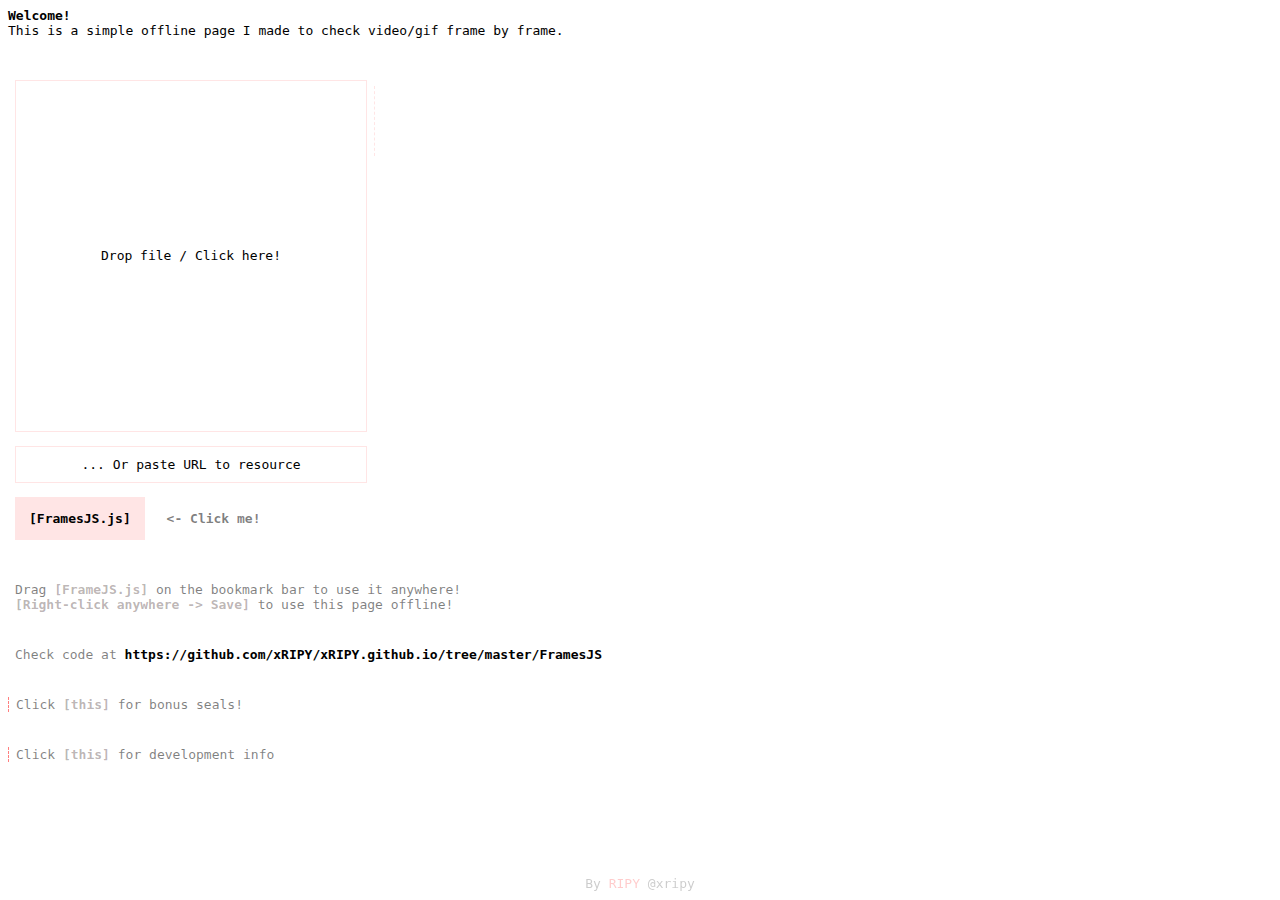
==== FramesJS/index.html @ 03ba1194 "Restart." ====
<!DOCTYPE html>
<html>
<head>
<meta charset="UTF-8">
<link rel="stylesheet" href="style.css">
<title> FramesJS.js DEMO </title>
</head>
<body>

<!-- Start -->

<div id="mainArea">
<strong>Welcome!</strong> <br>
<span>This is a simple offline page I made to check video/gif frame by frame.</span>
</div>

<hr class="sep">
<div id="inputArea">
	<label class="inputElement"  id="dropbox" for="fileInput"> Drop file / Click here! </label>
	<input style="display:none" type="file" id="fileInput" onchange="fileInputChange()"> 
	<pre id="info"></pre><br>
	<div class="inputElement" id="UrlFileInput" onclick="FromUrl()">... Or paste URL to resource</div>
</div>

<!-- just passed it under https://meyerweb.com/eric/tools/dencoder/ -->
<a href="javascript:(function(){
	%2F%2F%20made%20by%20RIPY%20%40xRIPY%0A%0Afunction%20%20FramesJS(HTMLElement)%20%7B%0A%0Alet%20selfReference%20%3D%20this%3B%0Athis.HTMLElement%20%3D%20HTMLElement%3B%0Athis.controllerIntervalId%3B%0Athis.controller%3B%0Athis.aliveCheckIntervalId%3B%0Athis.frameDisplayIntervalId%3B%0Athis.frameDisplayIntervalId%3B%0Athis.currentFrameDisplay%3B%0Athis.totalFramesDisplay%3B%0Athis.fps%20%3D%2024%3B%20%2F%2Fused%20for%20video%0Athis.frameList%20%3D%20%5B%5D%3B%20%2F%2Fused%20for%20gif%0Athis.ctxGifEmulator%3B%20%2F%2Fused%20for%20gif%0Athis.gifEmulatorIntervalId%20%3D%20-1%3B%20%2F%2Fused%20for%20gif%0Athis.isPaused%20%3D%20false%3B%20%2F%2Fused%20for%20gif%0Athis.isEmulatorPreparing%20%3D%20false%3B%20%2F%2Fused%20for%20gif%0Athis.isEmulatorReady%20%3D%20false%3B%20%2F%2Fused%20for%20gif%0Athis.currentFrame%3B%20%2F%2Fused%20for%20video%2Fgif%0Athis.totalFrames%3B%20%2F%2Fused%20for%20video%2Fgif%0A%0Athis.FramesJS_OverlaySystem%20%3D%20function(identifier%2CcoverAll%2CclassNameId%2CinnerHTML%2CcustomCSS%2CborderOffsetPX%20%3D%200)%7B%0A%09%0A%09let%20elementList%20%3D%20%5B%5D%3B%0A%09if(typeof%20identifier%20%3D%3D%3D%20%27string%27%20%7C%7C%20identifier%20instanceof%20String)%20%7B%0A%09%09let%20elements%20%3D%20document.querySelectorAll(identifier)%3B%0A%09%09if%20(elements.length%20%3D%3D%200)%20%7Breturn%20%27%5Bno%20element%20found%5D%27%3B%7D%0A%09%09elements.forEach(function(element)%20%7BelementList.push(element)%7D)%3B%0A%09%7D%20else%20%7B%0A%09%09elementList.push(identifier)%3B%0A%09%7D%0A%09%0A%09let%20overlay%20%3D%20document.createElement(%27div%27)%3B%0A%09overlay.className%20%3D%20classNameId%3B%0A%09overlay.style%20%3D%20%27position%3A%20absolute%3B%20z-index%3A10000%3B%20visibility%3A%20hidden%3B%27%3B%0A%09overlay.innerHTML%20%3D%20innerHTML%3B%0A%09let%20overlayList%20%3D%20%5B%5D%3B%0A%09elementList.forEach(function(element)%20%7Blet%20x%20%3D%20overlay.cloneNode(true)%3B%20x.overlayOf%20%3D%20element%3B%20overlayList.push(%7Belement%3Aelement%2C%20overlay%3Ax%7D)%7D)%3B%0A%09%0A%09if(customCSS%20%26%26%20!document.getElementById(classNameId))%7B%0A%09%09let%20style%20%3D%20document.createElement(%27style%27)%3B%0A%09%09style.id%20%3D%20classNameId%3B%0A%09%09style.innerHTML%20%3D%20customCSS%3B%0A%09%09document.querySelector(%27head%27).prepend(style)%3B%0A%09%7D%0A%09%0A%09AdjustOverlay()%3B%0A%09let%20intervalId%20%3D%20setInterval(AdjustOverlay%2C%20250)%3B%0A%09for(let%20i%20%3D%200%3B%20i%20%3C%20overlayList.length%3B%20i%2B%2B)%20%7B%20document.querySelector(%27body%27).prepend(overlayList%5Bi%5D.overlay)%3B%20%7D%0A%09%0A%09function%20AdjustOverlay()%7B%0A%09%09var%20x%3B%20%0A%09%09for(let%20i%20%3D%200%3B%20i%20%3C%20overlayList.length%3B%20i%2B%2B)%20%7B%0A%09%09%09try%20%7B%20x%20%3D%20overlayList%5Bi%5D.element.getBoundingClientRect()%3B%20%7D%20catch(e)%20%7B%20overlayList.splice(i%2C1)%3B%20continue%3B%7D%0A%09%09%09if(x.width%20%3D%3D%200%20%7C%7C%20x.height%20%3D%3D%200)%20%7B%20overlayList.splice(i%2C1)%3B%20continue%3B%20%7D%20%0A%09%09%09overlayList%5Bi%5D.overlay.style.visibility%20%3D%20%27visible%27%3B%0A%09%09%09if(coverAll)%20%7B%20overlayList%5Bi%5D.overlay.style.width%20%3D%20x.width%2B%27px%27%3B%20overlayList%5Bi%5D.overlay.style.height%20%3D%20x.height%2B%27px%27%3B%20%7D%0A%09%09%09overlayList%5Bi%5D.overlay.style.left%20%3D%20x.left%2Bwindow.scrollX-borderOffsetPX%2B%27px%27%3B%20overlayList%5Bi%5D.overlay.style.top%20%3D%20x.top%2Bwindow.scrollY-borderOffsetPX%2B%27px%27%3B%0A%09%09%7D%0A%09%09%09%0A%09%7D%0A%09%0A%09return%20%7BintervalId%3AintervalId%2C%20overlayList%3AoverlayList%7D%3B%0A%7D%0A%0Athis.SelectElementEvent%20%3D%20function(identifier)%20%7B%0A%09this.Kill(true)%0A%09console.log(%27%5BFramesJS%5D%20Select%20element%20event%3A%20Start%27)%3B%0A%09let%20intervalId%20%3D%20this.FramesJS_OverlaySystem(identifier%2Ctrue%2C%27FramesJS-SelectElementEvent%27%2C%27%27%2C%27.FramesJS-SelectElementEvent%20%7Btransition%3A0.05s%3B%20border%3A%205px%20solid%20%23f00%3B%20cursor%3Apointer%7D%20.FramesJS-SelectElementEvent%3Ahover%20%7Btransition%3A0.2s%3B%20border%3A%205px%20solid%20%230f0%3B%7D%27%2C5)%3B%0A%09if(intervalId%20%3D%3D%20%27%5Bno%20element%20found%5D%27)%20%7Bconsole.log(%27%5BFramesJS%5D%20Select%20element%20event%3A%20Failed%27)%3B%20return%3B%7D%20intervalId%20%3D%20intervalId.intervalId%3B%0A%09elementList%20%3D%20document.querySelectorAll(%27.FramesJS-SelectElementEvent%27)%3B%0A%09elementList.forEach(function(element)%20%7B%20element.addEventListener(%27click%27%2C%20ElementSelected)%20%7D)%3B%0A%09document.addEventListener(%27click%27%2C%20SelectElementCancel)%0A%09%0A%09function%20ElementSelected()%20%7B%0A%09%09console.log(%27%5BFramesJS%5D%20Select%20element%20event%3A%20Success%27)%3B%0A%09%09selfReference.HTMLElement%20%3D%20this.overlayOf%3B%0A%09%09clearInterval(intervalId)%3B%0A%09%09document.querySelectorAll(%27.FramesJS-SelectElementEvent%27).forEach(function(element)%20%7Belement.remove()%3B%7D)%0A%09%09document.removeEventListener(%27click%27%2C%20SelectElementCancel)%3B%0A%09%09try%7B%20document.getElementById(%27FramesJS-SelectElementEvent%27).remove()%20%7D%20catch(e)%20%7B%7D%3B%0A%09%09%0A%09%09selfReference.Start(true)%3B%0A%09%7D%0A%09%0A%09function%20SelectElementCancel()%7B%0A%09%09if(event.target.className%20%3D%3D%20%27FramesJS-SelectElementEvent%27)%20%7Breturn%3B%7D%0A%09%09console.log(%27%5BFramesJS%5D%20Select%20element%20event%3A%20Cancel%27)%3B%0A%09%09clearInterval(intervalId)%3B%0A%09%09document.querySelectorAll(%27.FramesJS-SelectElementEvent%27).forEach(function(element)%20%7Belement.remove()%3B%7D)%0A%09%09document.removeEventListener(%27click%27%2C%20SelectElementCancel)%3B%0A%09%09try%7B%20document.getElementById(%27FramesJS-SelectElementEvent%27).remove()%20%7D%20catch(e)%20%7B%7D%3B%0A%09%7D%0A%7D%0A%0Athis.Kill%20%3D%20function(removeController)%7B%0A%09if(%20this.HTMLElement%20%26%26%20this.HTMLElement%20!%3D%20%27Killed%27%20)%20%7B%20this.HTMLElement.style.visibility%20%3D%20%27visible%27%3B%20%7D%0A%09try%20%7B%20this.ctxGifEmulator.canvas.parentNode.remove()%3B%20%7D%20catch(e)%20%7B%7D%0A%09this.isEmulatorPreparing%20%3D%20false%3B%20%0A%09this.isEmulatorReady%20%3D%20false%3B%0A%09this.isPaused%20%3D%20false%3B%0A%09clearInterval(this.controllerIntervalId)%3B%0A%09clearInterval(this.frameDisplayIntervalId)%3B%0A%09clearInterval(this.gifEmulatorIntervalId)%3B%0A%09clearInterval(this.aliveCheckIntervalId)%3B%0A%09try%20%7B%20this.controller.remove()%3B%7D%20catch(e)%20%7B%7D%0A%09this.frameList%20%3D%20%5B%5D%3B%0A%09this.HTMLElement%20%3D%20%27Killed%27%3B%0A%7D%0A%0Athis.Start%20%3D%20function()%7B%0A%09this.aliveCheckIntervalId%20%3D%20setInterval(function()%20%7B%20if(selfReference.HTMLElement.getBoundingClientRect().width%20%3D%3D%200)%20%7B%20selfReference.Kill()%3B%20%7D%20%7D%2C%20250)%3B%0A%09switch(this.HTMLElement.nodeName)%7B%0A%09%09case%20%27VIDEO%27%3A%20this.VideoPath()%3B%20break%3B%0A%09%09case%20%27IMG%27%3A%20this.ImagePath()%3B%20break%3B%0A%09%09case%20%27IFRAME%27%3A%20this.IframePath()%3B%20break%3B%0A%09%7D%0A%7D%0A%0A%0A%2F%2F%0A%2F%2F%20Common%0A%2F%2F%0A%0Athis.OpenController%20%3D%20function()%7B%20selfReference.controller.style.opacity%20%3D%20%271%27%3B%20%20%7D%0Athis.CloseController%20%3D%20function()%7B%20selfReference.controller.style.opacity%20%3D%20%270%27%3B%20%20%7D%0A%0Athis.OpenSource%20%3D%20function()%7B%0A%09console.log(%27%5BFrameJS%5D%20source%3A%5Cn%27%20%2B%20this.HTMLElement.src)%3B%0A%09if(this.HTMLElement.src)%20%7B%0A%09%09window.open(this.HTMLElement.src%2C%20%27source%27)%3B%0A%09%7D%20else%20%7B%0A%09%09window.open(this.HTMLElement.querySelector(%27source%27).src%2C%20%27source%27)%3B%0A%09%7D%0A%7D%0A%0Athis.SeeTrough%20%3D%20function()%7B%0A%09if%20(this.controller.style.filter%20%3D%3D%20%27opacity(1)%27%20%7C%7C%20this.controller.style.filter%20%3D%3D%20%27%27)%20%7B%20%20this.controller.style.filter%20%3D%20%27opacity(0.2)%27%3B%20%7D%0A%09else%20%7Bthis.controller.style.filter%20%3D%20%27opacity(1)%27%3B%20%7D%0A%7D%0A%0Athis.Pin%20%3D%20function()%7B%0A%09let%20x%20%3D%20document.getElementById(%27PinArea%27)%0A%09if(!x)%20%7B%20%0A%09%09x%20%3D%20document.createElement(%27div%27)%3B%0A%09%09x.id%20%3D%20%27PinArea%27%3B%20x.style.position%20%3D%20%27fixed%27%3B%20%0A%09%09x.style.top%20%3D%20%27100%25%27%3B%20x.style.left%20%3D%20%270%25%27%3B%0A%09%09x.style.height%20%3D%20%27fit-content%27%3B%09x.style.width%20%3D%20%27fit-content%27%3B%0A%09%09x.style.transform%20%3D%20%27translate(0%25%2C%20-100%25)%27%3B%0A%09%09x.style.zIndex%20%3D%20%2710002%27%3B%0A%09%09document.querySelector(%27body%27).prepend(x)%3B%0A%09%7D%0A%09if%20(this.controller.pinned%20%3D%3D%20false%20%7C%7C%20this.controller.pinned%20%3D%3D%20undefined)%20%7B%20%0A%09%09this.controller.pinned%20%3D%20true%3B%0A%09%09this.HTMLElement.removeEventListener(%27mouseenter%27%2C%20this.OpenController)%3B%0A%09%09this.HTMLElement.removeEventListener(%27mouseleave%27%2C%20this.CloseController)%3B%0A%09%09try%20%7B%20this.ctxGifEmulator.canvas.removeEventListener(%27mouseenter%27%2C%20this.OpenController)%3B%0A%09%09this.ctxGifEmulator.canvas.removeEventListener(%27mouseleave%27%2C%20this.CloseController)%3B%20%7D%20catch(e)%20%7B%7D%0A%09%09this.controller.removeEventListener(%27mouseenter%27%2C%20this.OpenController)%3B%0A%09%09this.controller.removeEventListener(%27mouseleave%27%2C%20this.CloseController)%3B%0A%09%09this.controller.style.position%20%3D%20%27static%27%3B%0A%09%09this.controller.style.display%20%3D%20%27inline-block%27%3B%0A%09%09this.controller.style.width%20%3D%20%27fit-content%27%3B%0A%09%09document.getElementById(%27PinArea%27).prepend(this.controller)%3B%0A%09%7D%0A%09else%20%7B%20%0A%09%09this.controller.pinned%20%3D%20false%3B%0A%09%09this.HTMLElement.addEventListener(%27mouseenter%27%2C%20this.OpenController)%3B%0A%09%09this.HTMLElement.addEventListener(%27mouseleave%27%2C%20this.CloseController)%3B%0A%09%09try%20%7B%20this.ctxGifEmulator.canvas.addEventListener(%27mouseenter%27%2C%20this.OpenController)%3B%0A%09%09this.ctxGifEmulator.canvas.addEventListener(%27mouseleave%27%2C%20this.CloseController)%3B%20%20%7D%20catch(e)%20%7B%7D%0A%09%09this.controller.addEventListener(%27mouseenter%27%2C%20this.OpenController)%3B%0A%09%09this.controller.addEventListener(%27mouseleave%27%2C%20this.CloseController)%3B%0A%09%09this.controller.style.position%20%3D%20%27absolute%27%3B%0A%09%09this.controller.style.display%20%3D%20%27%27%3B%0A%09%09this.controller.style.width%20%3D%20%27%27%3B%0A%09%09document.querySelector(%27body%27).prepend(this.controller)%3B%0A%09%7D%0A%7D%0A%0A%2F%2F%0A%2F%2F%20IFrame%0A%2F%2F%0A%0Athis.IframePath%20%3D%20function()%20%7B%0A%09let%20x%20%3D%20this.FramesJS_OverlaySystem(selfReference.HTMLElement%2Ctrue%2C%27FrameJS-iFrameRedirect%27%2C%27%27%2C%27.FrameJS-iFrameRedirect%20%7B%20transition%3A0.2s%3B%20background-color%3A%20rgba(0%2C0%2C0%2C0.8)%3B%20color%3A%20white%3B%20%7D%27)%3B%0A%09x.overlayList%5B0%5D.overlay.innerHTML%20%3D%20%60%0A%3Cdiv%20style%3D%27padding%3A%201ex%27%3E%3Cbutton%20%3E%20X%20%3C%2Fbutton%3E%3Cbr%3E%3Cspan%3EiFrame%20detected%3A%3C%2Fspan%3E%3Cbr%3E%3Cspan%3EScripts%20cant%20reach%20inside%20iFrames%2C%20try%20opening%20the%20source%20and%20use%20the%20script%20there.%3C%2Fspan%3E%3Cbr%3E%3Cspan%3EBecause%20it%27s%20a%20link%2C%20be%20sure%20it%27s%20safe.%3C%2Fspan%3E%3Cbr%3E%3Ca%20target%3D%27_blank%27%20href%3D%24%7Bx.overlayList%5B0%5D.element.src%7D%3ESource%3A%20%24%7Bx.overlayList%5B0%5D.element.src.slice(0%2C75)%7D%3C%2Fa%3E%20%3C%2Fdiv%3E%0A%60%0A%09x.overlayList%5B0%5D.overlay.querySelectorAll(%27button%27)%5B0%5D.addEventListener(%27click%27%2Cfunction()%20%7B%20clearInterval(x.intervalId)%3B%20this.parentNode.parentNode.remove()%3B%20selfReference.Kill()%3B%20%7D%20)%3B%0A%7D%0A%0A%2F%2F%0A%2F%2F%20Video%0A%2F%2F%0A%0Athis.VideoPath%20%3D%20function()%20%7B%0A%09this.createDefaultVideoController()%0A%09this.frameDisplayIntervalId%20%3D%20setInterval(%20function()%20%7B%20selfReference.currentFrameDisplay.innerHTML%20%3D%20selfReference.GetCurrentFrame()%3B%20%20selfReference.totalFramesDisplay.innerHTML%20%3D%20selfReference.GetTotalFrames()%3B%20%7D%2C%201)%3B%0A%7D%0A%0Athis.createDefaultVideoController%20%3D%20function()%7B%0A%09let%20x%20%3D%20this.FramesJS_OverlaySystem(this.HTMLElement%2Cfalse%2C%27FrameJS-DefaultVideoController%27%2C%27%27%2C%27.FrameJS-DefaultVideoController%20%7B%20transition%3A0.2s%3B%20background-color%3A%20rgba(0%2C0%2C0%2C0.5)%3B%20color%3A%20white%3B%20transition%3A%200.2s%3B%20z-index%3A10001%7D%27)%3B%0A%09this.controller%20%3D%20%20x.overlayList%5B0%5D.overlay%3B%0A%09this.controller.innerHTML%20%3D%20%60%0A%3Cdiv%20style%3D%27padding%3A1ex%27%3E%0A%3Cbutton%3EKill%3C%2Fbutton%3E%0A%3Cbutton%3E%2F%2F%2F%3C%2Fbutton%3E%0A%3Cbutton%3E%5E%3C%2Fbutton%3E%0A%3Cbutton%3Esource%3C%2Fbutton%3E%3Cbr%3E%0A%3Cbutton%3E%3C%3C%3C%3C%2Fbutton%3E%0A%3Cbutton%3E%3C%3C%3C%2Fbutton%3E%0A%3Cbutton%3E%3C%3C%2Fbutton%3E%0A%3Cbutton%3E%3E%3C%2Fbutton%3E%0A%3Cbutton%3E%3E%3E%3C%2Fbutton%3E%0A%3Cbutton%3E%3E%3E%3E%3C%2Fbutton%3E%3Cbr%3E%0A%3Cbutton%3E-1%20sec%3C%2Fbutton%3E%0A%3Cbutton%3E%2B1%20sec%3C%2Fbutton%3E%20%0A%3Cbutton%3Eplay%2Fpause%3C%2Fbutton%3E%20%3Cbr%3E%0A%3Cinput%20type%3D%27number%27%20min%3D%270%27%20max%3D%27120%27%20value%3D%2724%27%20%3E%3C%2Finput%3E%20FPS%3Cbr%3E%0Ago-to%20%3Cinput%20min%3D%270%27%20type%3D%27number%27%3E%3C%2Finput%3E%3Cbr%3E%0A%3Cinput%20type%3D%27number%27%20min%3D%270%27%20step%3D%270.25%27%20max%3D%2710%27%20value%3D%271%27%20%3E%3C%2Finput%3E%20Speed%3Cbr%3E%0A%3Cinput%20type%3D%27checkbox%27%3Eloop%3F%3C%2Fbutton%3E%0A%3Cinput%20type%3D%27checkbox%27%3Econtrols%3F%3C%2Fbutton%3E%3Cbr%3E%0A%3Cspan%20class%3D%27DefaultCurrentFrameDisplay%27%3E%3C%2Fspan%3E%20%2F%20%20%3Cspan%20class%3D%27DefaultTotalFramesDisplay%27%3E%3C%2Fspan%3E%0A%3C%2Fdiv%3E%60%0A%09this.controller.querySelectorAll(%27button%27)%5B0%5D.addEventListener(%27click%27%2C%20function()%20%7B%20selfReference.Kill()%3B%20%7D%20)%3B%0A%09this.controller.querySelectorAll(%27button%27)%5B1%5D.addEventListener(%27click%27%2C%20function()%20%7B%20selfReference.SeeTrough()%3B%20%7D%20)%3B%0A%09this.controller.querySelectorAll(%27button%27)%5B2%5D.addEventListener(%27click%27%2C%20function()%20%7B%20selfReference.Pin()%3B%20%7D%20)%3B%0A%09this.controller.querySelectorAll(%27button%27)%5B3%5D.addEventListener(%27click%27%2C%20function()%20%7B%20selfReference.OpenSource()%3B%20%7D%20)%3B%0A%09this.controller.querySelectorAll(%27button%27)%5B4%5D.addEventListener(%27click%27%2C%20function()%20%7B%20selfReference.NudgeVideo(-3)%3B%20%7D%20)%3B%0A%09this.controller.querySelectorAll(%27button%27)%5B5%5D.addEventListener(%27click%27%2C%20function()%20%7B%20selfReference.NudgeVideo(-2)%3B%20%7D%20)%3B%0A%09this.controller.querySelectorAll(%27button%27)%5B6%5D.addEventListener(%27click%27%2C%20function()%20%7B%20selfReference.NudgeVideo(-1)%3B%20%7D%20)%3B%0A%09this.controller.querySelectorAll(%27button%27)%5B7%5D.addEventListener(%27click%27%2C%20function()%20%7B%20selfReference.NudgeVideo(1)%3B%20%7D%20)%3B%0A%09this.controller.querySelectorAll(%27button%27)%5B8%5D.addEventListener(%27click%27%2C%20function()%20%7B%20selfReference.NudgeVideo(2)%3B%20%7D%20)%3B%0A%09this.controller.querySelectorAll(%27button%27)%5B9%5D.addEventListener(%27click%27%2C%20function()%20%7B%20selfReference.NudgeVideo(3)%3B%20%7D%20)%3B%0A%09this.controller.querySelectorAll(%27button%27)%5B10%5D.addEventListener(%27click%27%2C%20function()%20%7B%20selfReference.Skip(-1)%3B%20%7D%20)%3B%0A%09this.controller.querySelectorAll(%27button%27)%5B11%5D.addEventListener(%27click%27%2C%20function()%20%7B%20selfReference.Skip(1)%3B%20%7D%20)%3B%0A%09this.controller.querySelectorAll(%27button%27)%5B12%5D.addEventListener(%27click%27%2C%20function()%20%7B%20selfReference.PlayPauseVideo()%3B%20%7D%20)%3B%0A%09this.controller.querySelectorAll(%27input%27)%5B0%5D.addEventListener(%27change%27%2C%20function()%20%7B%20selfReference.ChangeFps(this)%3B%20%7D%20)%3B%0A%09this.controller.querySelectorAll(%27input%27)%5B1%5D.addEventListener(%27change%27%2C%20function()%20%7B%20selfReference.GoToFrameVideo(this)%3B%20%7D%20)%3B%0A%09this.controller.querySelectorAll(%27input%27)%5B2%5D.addEventListener(%27change%27%2C%20function()%20%7B%20selfReference.ChangeSpeed(this)%3B%20%7D%20)%3B%0A%09this.controller.querySelectorAll(%27input%27)%5B3%5D.addEventListener(%27change%27%2C%20function()%20%7B%20selfReference.Loop(this)%3B%20%7D%20)%3B%0A%09this.controller.querySelectorAll(%27input%27)%5B4%5D.addEventListener(%27change%27%2C%20function()%20%7B%20selfReference.ToggleControls(this)%3B%20%7D%20)%3B%0A%09this.HTMLElement.addEventListener(%27mouseenter%27%2C%20selfReference.OpenController)%3B%0A%09this.HTMLElement.addEventListener(%27mouseleave%27%2C%20selfReference.CloseController)%3B%0A%09this.controller.addEventListener(%27mouseenter%27%2C%20selfReference.OpenController)%3B%0A%09this.controller.addEventListener(%27mouseleave%27%2C%20selfReference.CloseController)%3B%0A%09this.controllerIntervalId%20%3D%20x.intervalId%3B%0A%09this.currentFrameDisplay%20%3D%20selfReference.controller.querySelector(%27.DefaultCurrentFrameDisplay%27)%3B%20%0A%09this.totalFramesDisplay%20%3D%20selfReference.controller.querySelector(%27.DefaultTotalFramesDisplay%27)%3B%0A%7D%0A%0Athis.GetTotalFrames%20%3D%20function()%20%7B%20return%20this.currentFrame%20%3D%20Math.round(this.HTMLElement.duration%20*%20this.fps)%20%7D%0Athis.GetCurrentFrame%20%3D%20function()%20%7B%20return%20this.totalFrames%20%3D%20Math.round(this.HTMLElement.currentTime%20*%20this.fps)%20%7D%0A%0Athis.NudgeVideo%20%3D%20function(ammountFrame)%7B%0A%09%09this.HTMLElement.pause()%3B%0A%09%09this.HTMLElement.currentTime%20%2B%3D%20ammountFrame%2Fthis.fps%3B%0A%7D%0Athis.Skip%20%3D%20function(seconds)%7B%0A%09%09this.HTMLElement.currentTime%20%2B%3D%20this.HTMLElement.playbackRate*seconds%3B%0A%7D%0Athis.GoToFrameVideo%20%3D%20function(frame)%7B%0A%09frame%20%3D%20Math.min(frame.value%2C%20this.GetTotalFrames())%3B%0A%09frame%20%3D%20Math.max(frame%2C%200)%3B%0A%09this.HTMLElement.currentTime%20%3D%20frame%20%2F%20this.fps%0A%7D%0Athis.PlayPauseVideo%20%3D%20function()%7B%0A%09if(!this.HTMLElement.paused)%20%7Bthis.HTMLElement.pause()%3B%20return%3B%7D%0A%09this.HTMLElement.play()%3B%0A%7D%0Athis.ChangeFps%20%3D%20function(input)%7B%0A%09this.fps%20%3D%20input.value%3B%0A%7D%0Athis.ChangeSpeed%20%3D%20function(input)%7B%0A%09if%20(%20input.value%20%3C%3D%200%20)%20%7B%20this.HTMLElement.playbackRate%20%3D%200.1%3B%20return%3B%20%7D%3B%20this.HTMLElement.playbackRate%20%3D%20input.value%3B%0A%7D%0Athis.Loop%20%3D%20function(input)%7B%0A%09if(this.HTMLElement.ended)%20%7Bthis.HTMLElement.play()%7D%3B%20this.HTMLElement.loop%20%3D%20input.checked%3B%0A%7D%0Athis.ToggleControls%20%3D%20function(input)%7B%0A%09this.HTMLElement.controls%20%3D%20input.checked%3B%0A%7D%0A%0A%2F%2F%0A%2F%2F%20Gif%0A%2F%2F%0A%0Athis.ImagePath%20%3D%20function()%20%7B%0A%09%2F%2F%20first%3A%20check%20if%20its%20a%20gif.%0A%09if(this.HTMLElement.src.split(%27%3B%27)%5B0%5D%20%3D%3D%20%27data%3Aimage%2Fgif%27)%20%7Bsetup(this.HTMLElement.src)%7D%0A%09else%20%7B%0A%09%09var%20xhr%20%3D%20new%20XMLHttpRequest()%3B%0A%09%09xhr.onload%20%3D%20function()%20%7B%0A%09%09%09const%20reader%20%3D%20new%20FileReader()%3B%0A%09%09%09reader.onload%20%3D%20(function(elem)%20%7B%20return%20function(e)%20%7B%20%0A%09%09%09%09if(e.target.result.split(%27%3B%27)%5B0%5D%20!%3D%20%27data%3Aimage%2Fgif%27)%20%7B%0A%09%09%09%09%09let%20x%20%3D%20selfReference.FramesJS_OverlaySystem(selfReference.HTMLElement%2Ctrue%2C%27FrameJS-iFrameRedirect%27%2C%27%27%2C%27.FrameJS-iFrameRedirect%20%7B%20transition%3A0.2s%3B%20background-color%3A%20rgba(0%2C0%2C0%2C0.8)%3B%20color%3A%20white%3B%20%7D%27)%3B%0A%09%09%09%09%09x.overlayList%5B0%5D.overlay.innerHTML%20%3D%20%60%0A%3Cdiv%20style%3D%27padding%3A%201ex%27%3E%3Cbutton%3E%20X%20%3C%2Fbutton%3E%3Cbr%3E%3Cspan%3ENot%20a%20gif%3A%20%24%7Be.target.result.split(%27%3B%27)%5B0%5D%7D%3C%2Fspan%3E%3C%2Fdiv%3E%0A%09%60%0A%09%09%09%09x.overlayList%5B0%5D.overlay.querySelectorAll(%27button%27)%5B0%5D.addEventListener(%27click%27%2Cfunction()%20%7B%20clearInterval(x.intervalId)%3B%20this.parentNode.parentNode.remove()%3B%20selfReference.Kill()%3B%20%7D%20)%3B%0A%09%09%09%09%09return%3B%20%0A%09%09%09%09%7D%0A%09%09%09setup(e.target.result)%0A%09%09%09%7D%3B%20%7D)()%3B%0A%09%09%09reader.readAsDataURL(xhr.response)%3B%0A%09%09%7D%3B%0A%09%09xhr.onerror%20%3D%20function()%20%7B%0A%09%09%09let%20x%20%3D%20selfReference.FramesJS_OverlaySystem(selfReference.HTMLElement%2Ctrue%2C%27FrameJS-iFrameRedirect%27%2C%27%27%2C%27.FrameJS-iFrameRedirect%20%7B%20transition%3A0.2s%3B%20background-color%3A%20rgba(0%2C0%2C0%2C0.8)%3B%20color%3A%20white%3B%20%7D%27)%3B%0A%09%09%09x.overlayList%5B0%5D.overlay.innerHTML%20%3D%20%60%0A%3Cdiv%20style%3D%27padding%3A%201ex%27%3E%3Cbutton%3E%20X%20%3C%2Fbutton%3E%3Cbr%3E%3Cspan%3EAccess%20to%20resource%20failed.%3C%2Fspan%3E%3Cbr%3E%3Cspan%3ETry%20opening%20the%20source%20and%20use%20the%20script%20there.%3C%2Fspan%3E%3Cbr%3E%3Ca%20target%3D%27_blank%27%20href%3D%27%24%7Bx.overlayList%5B0%5D.element.src%7D%27%3ESource%3A%20%24%7Bx.overlayList%5B0%5D.element.src.slice(0%2C75)%2B%27...%27%7D%3C%2Fa%3E%3Cbr%3E%20%3C%2Fdiv%3E%0A%60%0A%09%09x.overlayList%5B0%5D.overlay.querySelectorAll(%27button%27)%5B0%5D.addEventListener(%27click%27%2Cfunction()%20%7B%20clearInterval(x.intervalId)%3B%20this.parentNode.parentNode.remove()%3B%20%20selfReference.Kill()%3B%20%7D%20)%3B%0A%09%09%7D%0A%09%09xhr.open(%27GET%27%2C%20this.HTMLElement.src)%3B%0A%09%09xhr.responseType%20%3D%20%27blob%27%3B%0A%09%09xhr.send()%3B%0A%09%7D%0A%09%0A%09%2F%2F%20second%3A%20create%20a%20canvas%2C%20with%20width%20and%20height%20of%20the%20image.%20as%20overlay%0A%09async%20function%20setup(dataUrl)%7B%0A%09%09selfReference.isEmulatorPreparing%20%3D%20true%3B%0A%09%09let%20x%20%3D%20selfReference.FramesJS_OverlaySystem(selfReference.HTMLElement%2Ctrue%2C%27FrameJS-GifEmulator%27%2C%27%3Cdiv%20style%3D%5C%27position%3A%20absolute%3B%20background-color%3A%20rgba(0%2C0%2C0%2C0.5)%3B%20width%3A100%25%3B%20height%3A100%25%3B%5C%27%3E%3Cdiv%20style%3D%5C%27padding%3A1ex%3B%20text-align%3A%20center%3B%20position%3Aabsolute%3B%20top%3A50%25%3B%20left%3A50%25%3B%20transform%3Atranslate(-50%25%2C%20-50%25)%5C%27%3B%3E%3Cb%3E%E2%80%A6Caching%E2%80%A6%3C%2Fb%3E%3Cbr%3E%3Cspan%3Ex%20%2F%20x%3C%2Fspan%3E%3C%2Fdiv%3E%3C%2Fdiv%3E%3Ccanvas%20style%3D%5C%27width%3A100%25%3B%20height%3A100%25%3B%5C%27%3E%3C%2Fcanvas%3E%27%2C%27.FrameJS-GifEmulator%20%7B%20transition%3A0.2s%3B%20background-color%3A%20rgba(0%2C0%2C0%2C0.0)%3B%20color%3A%20white%3B%20%7D%20%27)%3B%0A%09%09let%20c%20%3D%20x.overlayList%5B0%5D.overlay.querySelector(%27canvas%27)%3B%0A%09%09selfReference.gifEmulatorIntervalId%20%3D%20x.intervalId%3B%0A%09%09selfReference.ctxGifEmulator%20%3D%20c.getContext(%272d%27)%3B%0A%09%09c.width%20%3D%20selfReference.HTMLElement.naturalWidth%3B%20c.height%20%3D%20selfReference.HTMLElement.naturalHeight%3B%0A%09%09await%20sleep(0)%3B%0A%09%09%0A%09%09const%20t0%20%3D%20performance.now()%3B%0A%09%09%0A%09%09%2F%2F%20third%20%3A%20suffer%2C%20extract%20infos%20of%20each%20frame%2C%20meaning%20readng%20every%20block%2C%20saving%20in%20default%20the%20ones%20in%20the%20header%2C%20then%20a%20loop%20of%3A%0A%09%09%2F%2F%20read%20image%20data%20block%2C%20override%20infos%20if%20must%2C%20skip%20any%20useless%20extension%20block%2C%20LZW%20decompress%20the%20bits%2C%20draw%20the%20fuc*er%2C%20save%20it%20in%20selfReference.frameList%20using%20the%20canvas%20toDataUrl%3B%0A%09%09dataURL%20%3D%20atob(dataUrl.split(%27%2C%27)%5B1%5D)%3B%0A%09%09let%20gifBytes%20%3D%20new%20Array(dataURL.length)%3B%0A%09%09for%20(let%20i%20%3D%200%3B%20i%20%3C%20dataURL.length%3B%20i%2B%2B)%20%7B%20gifBytes%5Bi%5D%20%3D%20dataURL.charCodeAt(i)%3B%20%7D%20%0A%09%09let%20gifBlocks%20%3D%20GetGifBlocks(gifBytes)%3B%20%2F%2F%20separeted%20in%20%5B0%5D%20header%20-%3E%20%5B...%5D%20all%20frames%20-%3E%20%5Bn-1%5D%20trailer%0A%09%09selfReference.HTMLElement.style.visibility%20%3D%20%27hidden%27%3B%0A%09%09x.overlayList%5B0%5D.overlay.querySelector(%27span%27).innerHTML%20%3D%200%20%2B%20%27%20%2F%20%27%20%2B%20(gifBlocks.length-3)%3B%20%2F%2F%20-3%20because%20ignore%20header%20and%20trailer%0A%09%09%2F%2F%20now%20we%20have%20all%20blocks%2C%20time%20to%20gather%20infos%2Cdraw%20%27em%2C%20save%20%27em%20(in%20selfReference.frameList%3B%20to%20then%20start%20emulator%0A%09%09%0A%09%09for(let%20i%20%3D%201%3B%20i%20%3C%20gifBlocks.length-1%3B%20i%2B%2B)%7B%0A%09%09%09if(!selfReference.isEmulatorPreparing)%20%7Breturn%3B%7D%0A%09%09%09x.overlayList%5B0%5D.overlay.querySelector(%27span%27).innerHTML%20%3D%20i-1%20%2B%20%27%20%2F%20%27%20%2B%20(gifBlocks.length-3)%3B%0A%09%09%09await%20BuildFrame(gifBlocks%2C%20i%2C%20selfReference.ctxGifEmulator)%3B%0A%09%09%7D%0A%09%09%0A%09%09const%20t1%20%3D%20performance.now()%3B%0A%09%09console.log(%60%5BFramesJS%5D%20The%20Gif%20took%20%24%7Bt1%20-%20t0%7D%20milliseconds%20to%20prepare.%60)%3B%0A%09%09%0A%09%09x.overlayList%5B0%5D.overlay.querySelector(%27div%27).remove()%3B%0A%09%09StartEmulator()%0A%09%09selfReference.createDefaultGifEmulatorController()%3B%0A%09%09selfReference.frameDisplayIntervalId%20%3D%20setInterval(%20function()%20%7B%20selfReference.currentFrameDisplay.innerHTML%20%3D%20selfReference.currentFrame%3B%20%20selfReference.totalFramesDisplay.innerHTML%20%3D%20selfReference.frameList.length-1%3B%20%7D%2C%201)%3B%0A%09%7D%0A%09%0A%09async%20function%20StartEmulator()%7B%0A%09%09selfReference.isEmulatorReady%20%3D%20true%3B%0A%09%09selfReference.currentFrame%20%3D%200%0A%09%09while(1)%7B%0A%09%09%09if(!selfReference.isEmulatorReady)%20%7Breturn%3B%7D%0A%09%09%09selfReference.DrawCurrentFrame()%3B%0A%09%09%09if(!selfReference.isPaused)%20%7B%20await%20sleep(selfReference.frameList%5BselfReference.currentFrame%5D.delay%20%3C%3D%201%20%3F%20100%20%3A%20selfReference.frameList%5BselfReference.currentFrame%5D.delay*10)%3B%20selfReference.currentFrame%2B%2B%3B%20%7D%0A%09%09%09else%20%7B%20await%20sleep(1)%3B%20%7D%0A%09%09%7D%0A%09%7D%0A%09%0A%09async%20function%20BuildFrame(gifBlocks%2C%20frameNumber%2C%20ctx)%20%7B%0A%09%09%0A%09%09%2F%2F%20all%20informations%20needed%20for%20emulating%20gif%0A%09%09let%20frameData%20%3D%20%7B%0A%09%09%09HTMLImageElement%3A%20document.createElement(%27img%27)%2C%0A%09%09%09disposalMethod%3A%200%2C%0A%09%09%09delay%3A%200%2C%0A%09%09%7D%3B%0A%09%09%0A%09%09%2F%2F%20header%20infos%0A%09%09let%20header%20%3D%20gifBlocks%5B0%5D%0A%09%09let%20backgroundColorIndex%20%3D%20header%5B1%5D%5B5%5D%3B%0A%09%09let%20colorTable%20%3D%20header%5B2%5D%3B%0A%09%09%0A%09%09%2F%2Flet%27s%20trim%20useless%20infos.%20(and%20replace%20with%20local%20color%20table%20if%20needed)%0A%09%09let%20frameBlock%20%3D%20gifBlocks%5BframeNumber%5D%0A%09%09let%20frameBlock_GraphicControlExtension%20%3D%200%3B%0A%09%09let%20frameBlock_ImageDescriptor%20%3D%200%3B%0A%09%09let%20frameBlock_ImageData%20%3D%200%3B%0A%09%09for(let%20i%20%3D%200%3B%20i%20%3C%20gifBlocks%5BframeNumber%5D.length%3B%20i%2B%2B)%20%7B%0A%09%09%09if(frameBlock%5Bi%5D%5B0%5D%20%3D%3D%2044)%20%7B%0A%09%09%09%09frameBlock_ImageDescriptor%20%3D%20frameBlock%5Bi%5D%3B%20%20%2F%2F%20image%20descriptor%0A%09%09%09%09if(frameBlock_ImageDescriptor%5B9%5D%20%3E%3E%207)%20%7B%20colorTable%20%3D%20frameBlock%5Bi%2B1%5D%3B%20i%2B%2B%20%7D%20%2F%2F%20local%20color%20table%0A%09%09%09%7D%20%0A%09%09%09else%20if(frameBlock%5Bi%5D%5B0%5D%20%3D%3D%2033%20)%20%7B%20%0A%09%09%09%09if(frameBlock%5Bi%5D%5B1%5D%20%3D%3D%20249)%20%7B%20frameBlock_GraphicControlExtension%20%3D%20frameBlock%5Bi%5D%3B%20%7D%20%2F%2F%20graphic%20control%20extension%0A%09%09%09%09continue%3B%20%2F%2F%20any%20other%20type%20of%20extension%20(%20ignore%20)%0A%09%09%09%7D%20%0A%09%09%09else%20%7B%20frameBlock_ImageData%20%3D%20frameBlock%5Bi%5D%3B%20break%7D%20%2F%2F%20image%20data%0A%09%09%7D%0A%09%09if(!frameBlock_GraphicControlExtension)%7B%20frameBlock_GraphicControlExtension%20%3D%20%5B33%2C249%2C4%2C0%2C0%2C0%2C0%2C0%5D%3B%20%7D%0A%09%09%0A%09%09%2F%2F%20color%20table%20data%0A%09%09let%20temp%20%3D%20%5B%5D%3B%0A%09%09for(let%20i%20%3D%200%3B%20i%20%3C%20colorTable.length%3B%20i%2B%3D3)%20%7B%20temp.push(%5BcolorTable%5Bi%5D%2CcolorTable%5Bi%2B1%5D%2CcolorTable%5Bi%2B2%5D%5D)%3B%20%7D%0A%09%09colorTable%20%3D%20temp%3B%0A%09%09%0A%09%09%2F%2F%20graphic%20control%20data%0A%09%09frameData.delay%20%3D%20(frameBlock_GraphicControlExtension%5B4%5D%20%2B%20frameBlock_GraphicControlExtension%5B5%5D*256)%3B%0A%09%09let%09transparentColorIndex%20%3D%20frameBlock_GraphicControlExtension%5B3%5D%20%26%201%20%3F%20frameBlock_GraphicControlExtension%5B6%5D%20%3A%20-1%3B%0A%09%09frameData.disposalMethod%20%3D%20frameBlock_GraphicControlExtension%5B3%5D%20%3E%3E%202%20%26%207%20%0A%09%09%0A%09%09%2F%2F%20Image%20descriptor%20data%0A%09%09let%20imageLeft%20%3D%20frameBlock_ImageDescriptor%5B1%5D%20%2B%20frameBlock_ImageDescriptor%5B2%5D*256%3B%0A%09%09let%20imageTop%20%3D%20frameBlock_ImageDescriptor%5B3%5D%20%2B%20frameBlock_ImageDescriptor%5B4%5D*256%3B%0A%09%09let%20imageWidth%20%3D%20frameBlock_ImageDescriptor%5B5%5D%20%2B%20frameBlock_ImageDescriptor%5B6%5D*256%3B%0A%09%09let%20imageHeight%20%3D%20frameBlock_ImageDescriptor%5B7%5D%20%2B%20frameBlock_ImageDescriptor%5B8%5D*256%3B%0A%09%09let%20interlaceFlag%20%3D%20frameBlock_ImageDescriptor%5B9%5D%20%3E%3E%206%20%26%201%3B%0A%09%09%0A%09%09%2F%2F%20turning%20image%20data%20into%20a%20bit%20stream%0A%09%09var%20lzwMinCode%20%3D%20frameBlock_ImageData%5B0%5D%3B%0A%09%09var%20bitStream%20%3D%20%27%27%0A%09%09let%20s%20%3D%201%3B%0A%09%09for(let%20i%20%3D%201%3B%20i%20%3C%20frameBlock_ImageData.length%3B%20i%2B%2B)%20%7B%0A%09%09%09if(i!%3Ds)%20%7B%20bitStream%20%3D%20(%27000000000%27%20%2B%20%20frameBlock_ImageData%5Bi%5D.toString(2)).substr(-8)%20%2B%20bitStream%20%7D%0A%09%09%09else%7Bs%20%2B%3D%20frameBlock_ImageData%5Bi%5D%2B1%3B%20%7D%0A%09%09%7D%0A%09%09%0A%09%09%2F%2F%20LZW%20decode%0A%09%09var%20CODE%20%3D%200%3B%0A%09%09var%20PREV_CODE%20%3D%200%3B%0A%09%09var%20K%20%3D%200%3B%0A%09%09var%20INDEX_STREAM%20%3D%20%5B%5D%3B%0A%09%09var%20CODE_TABLE%20%3D%20%5B%5D%3B%0A%09%09var%20CODE_SIZE%20%3D%20lzwMinCode%2B1%3B%0A%09%09%0A%09%09function%20GetCode()%20%7B%0A%09%09%09CODE%20%3D%20parseInt(bitStream.slice(0-CODE_SIZE)%2C2)%0A%09%09%09bitStream%20%3D%20bitStream.slice(0%2C0-CODE_SIZE)%3B%0A%09%09%7D%0A%09%09%0A%09%09%2F%2F%20init%20CODE_TABLE%0A%09%09for(let%20i%20%3D%200%3B%20i%20%3C%201%3C%3ClzwMinCode%3B%20i%2B%2B)%7BCODE_TABLE.push(%5Bi%5D)%3B%7D%0A%09%09CODE_TABLE.push(%5B%27clear%20code%27%5D%2C%5B%27end-of-information%20code%27%5D)%0A%09%09%2F%2F%20init%0A%09%09GetCode()%3B%20GetCode()%3B%20%2F%2F%20let%20CODE%20be%20the%20first%20code%20in%20the%20code%20stream%20(skip%204)%0A%09%09INDEX_STREAM.push(...CODE_TABLE%5BCODE%5D)%3B%20%2F%2F%20output%20%7BCODE%7D%20to%20index%20stream%0A%09%09while(1)%7B%0A%09%09%09PREV_CODE%20%3D%20CODE%3B%0A%09%09%09GetCode()%3B%0A%09%09%09if(CODE_TABLE%5BCODE%5D%20%3D%3D%20%27clear%20code%27)%20%7B%20%2F%2F%20clear%20code%0A%09%09%09%09CODE_SIZE%20%3D%20lzwMinCode%2B1%3B%20%20%2F%2F%20reset%20code%20length%0A%09%09%09%09CODE_TABLE%20%3D%20CODE_TABLE.splice(0%2C(1%3C%3ClzwMinCode)%2B2)%3B%20%2F%2F%20clear%20code%20table%20%0A%09%09%09%09GetCode()%3B%20%2F%2F%20we%20are%20simulating%20an%20init.%0A%09%09%09%09INDEX_STREAM.push(...CODE_TABLE%5BCODE%5D)%3B%0A%09%09%09%09continue%3B%0A%09%09%09%7D%0A%09%09%09if(CODE_TABLE%5BCODE%5D%20%3D%3D%20%27end-of-information%20code%27)%7Bbreak%3B%7D%20%2F%2F%20end%20of%20information%20code%0A%09%09%09if(CODE_TABLE%5BCODE%5D%20!%3D%20undefined)%20%7B%20%2F%2F%20found%0A%09%09%09%09INDEX_STREAM.push(...CODE_TABLE%5BCODE%5D)%3B%20%2F%2F%20output%20%7BCODE%7D%20to%20index%20stream%0A%09%09%09%09K%20%3D%20CODE_TABLE%5BCODE%5D%5B0%5D%3B%20%2F%2F%20let%20K%20be%20the%20first%20index%20in%20%7BCODE%7D%0A%09%09%09%7D%20else%20%7B%20%2F%2F%20not%20found%0A%09%09%09%09K%20%3D%20CODE_TABLE%5BPREV_CODE%5D%5B0%5D%3B%20%2F%2F%20let%20K%20be%20the%20first%20index%20in%20%7BCODE-1%7D%0A%09%09%09%09INDEX_STREAM.push(...CODE_TABLE%5BPREV_CODE%5D.concat(K))%3B%20%2F%2F%20output%20%7BCODE-1%7D%2BK%20to%20index%20stream%0A%09%09%09%7D%0A%09%09%09CODE_TABLE.push(CODE_TABLE%5BPREV_CODE%5D.concat(K))%3B%20%2F%2F%20add%20%7BCODE-1%7D%2BK%20to%20code%20table%0A%09%09%09if%20(CODE_TABLE.length%20%3D%3D%20(1%20%3C%3C%20CODE_SIZE)%20%26%26%20CODE_SIZE%20%3C%2012)%20%7B%20CODE_SIZE%2B%2B%20%7D%0A%09%09%7D%0A%09%09%0A%09%09%2F%2F%20we%20now%20have%20an%20index%20stream!%0A%09%09%0A%09%09%2F%2F%20fix%20interlace%0A%09%09if(interlaceFlag)%20%7B%0A%09%09%09INDEX_STREAM_ROWS%20%3D%20%5B%5D%3B%0A%09%09%09while(INDEX_STREAM.length%20!%3D%200)%7B%0A%09%09%09%09INDEX_STREAM_ROWS.push(INDEX_STREAM.slice(0%2CimageWidth))%3B%20%0A%09%09%09%09INDEX_STREAM%20%3D%20INDEX_STREAM.slice(imageWidth)%3B%0A%09%09%09%7D%0A%09%09%09%2F%2Fdebugger%0A%09%09%09let%20step%20%3D%200%3B%0A%09%09%09%2F%2F%20pass%201%0A%09%09%09for(let%20i%20%3D%200%3B%20i%20%3C%20imageHeight%3B%20i%2B%3D8)%20%7B%20INDEX_STREAM%5Bi%5D%20%3D%20INDEX_STREAM_ROWS%5Bstep%2B%2B%5D%20%7D%0A%09%09%09%2F%2F%20pass%202%0A%09%09%09for(let%20i%20%3D%204%3B%20i%20%3C%20imageHeight%3B%20i%2B%3D8)%20%7B%20INDEX_STREAM%5Bi%5D%20%3D%20INDEX_STREAM_ROWS%5Bstep%2B%2B%5D%20%7D%0A%09%09%09%2F%2F%20pass%203%0A%09%09%09for(let%20i%20%3D%202%3B%20i%20%3C%20imageHeight%3B%20i%2B%3D4)%20%7B%20INDEX_STREAM%5Bi%5D%20%3D%20INDEX_STREAM_ROWS%5Bstep%2B%2B%5D%20%7D%0A%09%09%09%2F%2F%20pass%204%0A%09%09%09for(let%20i%20%3D%201%3B%20i%20%3C%20imageHeight%3B%20i%2B%3D2)%20%7B%20INDEX_STREAM%5Bi%5D%20%3D%20INDEX_STREAM_ROWS%5Bstep%2B%2B%5D%20%7D%0A%09%09%09INDEX_STREAM%20%3D%20%5B%5D.concat(...INDEX_STREAM)%0A%09%09%7D%0A%09%09%0A%09%09%2F%2F%20pixel%20stream%20will%20aready%20be%20built%20in%20accordance%20to%20the%20interlace%20flag.%0A%09%09let%20pixelStream%20%3D%20%5B%5D%3B%20%2F%2F%20%5B%5Br%2Cg%2Cb%2Ca%5D%2C%5Br%2Cg%2Cb%2Ca%5D%2C%5Br%2Cg%2Cb%2Ca%5D%2C...%5D%3B%0A%09%09%0A%09%09%2F%2F%20deal%20with%20trasparency%0A%09%09if(transparentColorIndex%20%3D%3D%20-1)%20%7B%0A%09%09%09for(let%20i%20%3D%200%3B%20i%20%3C%20INDEX_STREAM.length%3B%20i%2B%2B)%7B%0A%09%09%09%09pixelStream%5Bi%5D%20%3D%20%27rgba(%27%2BcolorTable%5BINDEX_STREAM%5Bi%5D%5D.join(%27%2C%27)%2B%27)%27%3B%0A%09%09%09%7D%0A%09%09%7D%20else%20%7B%0A%09%09%09for(let%20i%20%3D%200%3B%20i%20%3C%20INDEX_STREAM.length%3B%20i%2B%2B)%7B%0A%09%09%09%09pixelStream%5Bi%5D%20%3D%20%27rgba(%27%2BcolorTable%5BINDEX_STREAM%5Bi%5D%5D.join(%27%2C%27)%2B%27%2C%27%2B(transparentColorIndex%20%3D%3D%20INDEX_STREAM%5Bi%5D%20%3F%200%20%3A%201)%2B%27)%27%3B%0A%09%09%09%7D%0A%09%09%7D%0A%09%09%0A%09%09%2F%2F%20draw%20it!%0A%09%09let%20step%20%3D%200%3B%0A%09%09for(let%20y%20%3D%20imageTop%3B%20y%20%3C%20imageTop%20%2B%20imageHeight%3B%20y%2B%2B)%20%7B%0A%09%09%09for(let%20x%20%3D%20imageLeft%3B%20x%20%3C%20imageLeft%20%2B%20imageWidth%3B%20x%2B%2B)%20%7B%0A%09%09%09%09ctx.fillStyle%20%3D%20pixelStream%5Bstep%5D%3B%0A%09%09%09%09ctx.fillRect(%20x%2C%20y%2C%201%2C%201%20)%3B%0A%09%09%09%09step%2B%2B%3B%0A%09%09%09%7D%0A%09%09%7D%0A%09%09frameData.HTMLImageElement.src%20%3D%20ctx.canvas.toDataURL()%3B%0A%09%09%0A%09%09%2F%2F%20disposal%20method%0A%09%09await%20sleep(0)%3B%0A%09%09%2F%2F%20thank%20you!%20https%3A%2F%2Fdocstore.mik.ua%2Forelly%2Fweb2%2Fwdesign%2Fch23_05.htm%0A%09%09%2F%2F%203%20%3D%20%27This%20option%20restores%20to%20the%20state%20of%20the%20previous%2C%20%5B%5B%5B%5B%5BUNDISPOSED%5D%5D%5D%5D%5D%20frame.%20For%20example%2C%20if%20you%20have%20a%20static%20background%20that%20is%20set%20to%20Do%20Not%20Dispose%2C%20that%20image%20will%20reappear%20in%20the%20areas%20left%20by%20a%20replaced%20frame.%20docstore.mik.ua%2Forelly%2Fweb2%2Fwdesign%2Fch23_05.htm%27%0A%09%09%2F%2F%201%20%3D%20dont%20clear%20canvas%2C%202%20%3D%20clear%20canvas%20to%20background%20color%20(note%20if%20backgroundColorIndex%20%3D%3D%20transparentColorIndex)%3B%0A%09%09if(frameData.disposalMethod%20%3D%3D%202%20)%20%7B%0A%09%09%09ctx.clearRect(0%2C%200%2C%20ctx.canvas.width%2C%20ctx.canvas.height)%3B%20%0A%09%09%7D%20else%20if%20(frameData.disposalMethod%20%3D%3D%203)%20%7B%0A%09%09%09for(let%20i%20%20%3D%20%20selfReference.frameList.length-1%3B%20i%20%3E%3D%200%3B%20i--)%7B%0A%09%09%09%09if(selfReference.frameList%5Bi%5D.disposalMethod%20!%3D%203%20%26%26%20selfReference.frameList%5Bi%5D.disposalMethod%20!%3D%202)%20%7B%20ctx.drawImage(selfReference.frameList%5Bi%5D.HTMLImageElement%2C%200%2C%200)%3B%20break%20%7D%0A%09%09%09%7D%0A%09%09%7D%0A%09%09selfReference.frameList.push(frameData)%3B%0A%09%09%0A%09%7D%0A%09%0A%09function%20GetGifBlocks(gifByteStream)%20%7B%0A%09%09%0A%09%09let%20blocks%20%3D%20%5B%5D%3B%0A%09%09let%20data%20%3D%20gifByteStream%3B%0A%09%09let%20lastByte%20%3D%200%3B%0A%09%09let%20block%20%3D%20%5B%5D%3B%0A%09%09let%20blockType%20%3D%200%3B%0A%09%09let%20blockSize%20%3D%200%3B%0A%09%09let%20tableSize%20%3D%200%3B%0A%09%09%0A%09%09%2F%2F%20header%2C%20from%200%20-%3E%205%0A%09%09blockSize%20%3D%206%3B%0A%09%09block.push(data.slice(lastByte%2ClastByte%2BblockSize))%3B%0A%09%09lastByte%20%2B%3D%20blockSize%3B%0A%09%09if(block%5B0%5D.slice(0%2C3).join(%27%2C%27)%20!%3D%20%5B%2071%2C73%2C70%20%5D.join(%27%2C%27))%20%7Bthrow%20%27%5BNot%20a%20gif%5D%27%7D%0A%09%09%2F%2F%20logical%20screen%20descriptor%2C%20from%206%20-%3E%2012%0A%09%09blockSize%20%3D%207%3B%0A%09%09block.push(data.slice(lastByte%2ClastByte%2BblockSize))%3B%0A%09%09lastByte%20%2B%3D%20blockSize%3B%0A%09%09%2F%2F%20global%20color%20table%0A%09%09tableSize%20%3D%20getColorTableBlockSize(data%2C%2011)%3B%0A%09%09if%20(tableSize%20%3E%200)%20%7B%20block.push(data.slice(lastByte%2ClastByte%2BtableSize))%3B%20lastByte%20%2B%3D%20tableSize%3B%20%20%7D%20%0A%09%09%2F%2F%20pushing%20header%20block%0A%09%09blocks.push(block)%3B%20%0A%09%09block%20%3D%20%5B%5D%3B%20%0A%09%09try%20%7B%0A%09%09while(1)%7B%0A%09%09%09blockType%20%3D%20getBlockType(data%2C%20lastByte)%3B%0A%09%09%09if(blockType%20%3D%3D%20%27Image%20Data%27)%7B%20%20%0A%09%09%09%09%2F%2F%20image%20data%0A%09%09%09%09blockSize%20%3D%20getBlockSize(data%2C%20lastByte%2C1)%3B%0A%09%09%09%09block.push(data.slice(lastByte%2ClastByte%2BblockSize))%3B%0A%09%09%09%09lastByte%20%2B%3D%20blockSize%3B%0A%09%09%09%09%2F%2F%20pushing%20imageDescriptor%20%2B%20imageData%20block%20%2B%20any%0A%09%09%09%09blocks.push(block)%3B%20%0A%09%09%09%09block%20%3D%20%5B%5D%3B%0A%09%09%09%7D%0A%09%09%09else%20if(blockType%20%3D%3D%20%27Image%20Descriptor%27)%7B%20%0A%09%09%09%09%2F%2F%20image%20descriptor%0A%09%09%09%09blockSize%20%3D%2010%3B%0A%09%09%09%09block.push(data.slice(lastByte%2ClastByte%2BblockSize))%3B%0A%09%09%09%09lastByte%20%2B%3D%20blockSize%3B%0A%09%09%09%09%2F%2F%20local%20color%20table%0A%09%09%09%09tableSize%20%3D%20getColorTableBlockSize(data%2C%20lastByte)%0A%09%09%09%09if(tableSize%20%3E%200)%7B%20block.push(data.slice(lastByte%2ClastByte%2BtableSize))%3B%20lastByte%20%2B%3D%20tableSize%3B%7D%20%0A%09%09%09%7D%0A%09%09%09else%20if(%20blockType.split(%27%20%27).at(-1)%20%3D%3D%20%27Extension%27)%7B%0A%09%09%09%09%2F%2F%20Extension%0A%09%09%09%09blockSize%20%3D%20getBlockSize(data%2C%20lastByte%2C2)%3B%0A%09%09%09%09block.push(data.slice(lastByte%2ClastByte%2BblockSize))%3B%0A%09%09%09%09lastByte%20%2B%3D%20blockSize%3B%0A%09%09%09%7D%0A%09%09%09else%20if(blockType%20%3D%3D%20%27Trailer%27)%7B%20%0A%09%09%09%09%2F%2F%20trailer%0A%09%09%09%09blockSize%20%3D%201%3B%0A%09%09%09%09block.push(data.slice(lastByte%2ClastByte%2BblockSize))%3B%0A%09%09%09%09lastByte%20%2B%3D%20blockSize%3B%0A%09%09%09%09%2F%2F%20pushing%20header%20block%0A%09%09%09%09blocks.push(block)%3B%20%0A%09%09%09%09block%20%3D%20%5B%5D%3B%20%0A%09%09%09%09break%3B%0A%09%09%09%7D%0A%09%09%7D%0A%09%09%7D%20catch(e)%20%7B%20console.log(e)%3B%20blocks.push%5B59%5D%20%7D%0A%09%09%0A%09%09return%20blocks%3B%0A%09%09%0A%09%09function%20getColorTableBlockSize(dataStream%2C%20startingByte)%20%7B%0A%09%09%09%2F%2F%20The%20global%20color%20table%20size%20is%20stored%20in%20byte%2010%2C%20so%20put%2011.%0A%09%09%09%2F%2F%20for%20local%20color%20tables%20its%20stored%20on%20the%20previous%20byte.%0A%09%09%09let%20x%20%3D%20dataStream.slice(startingByte-1%2CstartingByte)%3B%0A%09%09%09x%20%3D%20x%5B0%5D.toString(2).padStart((255).toString(2).length%2C%20%270%27)%0A%09%09%09%2F%2F%20if%20the%20Global%20color%20table%20flag%20is%20false%20%3D%20zero%20colors.%0A%09%09%09if%20(x%5B0%5D%20%3D%3D%20%270%27)%20%7Breturn%200%7D%3B%0A%09%09%09%2F%2F%20getting%20the%20bits%20about%20%27Size%20of%20global%20color%20table%27%20and%20convert%20to%20decimal%0A%09%09%09x%20%3D%20x%5B5%5D%20%2B%20x%5B6%5D%20%2B%20x%5B7%5D%3B%0A%09%09%09%2F%2F%20convert%20to%20decimal%20(from%20a%20string%200b)%0A%09%09%09x%20%3D%20parseInt(x%2C%202)%0A%09%09%09%2F%2F%20Color%20table%20length%20is%202%5E(x%2B1)*3%2C%0A%09%09%09x%20%3D%20Math.pow(2%2Cx%2B1)*3%3B%0A%09%09%09return%20x%3B%0A%09%09%7D%0A%09%09%0A%09%09%0A%09%09function%20getBlockSize(dataStream%2C%20startingByte%2Coffset)%20%7B%0A%09%09%09%2F%2F%20Straight%20to%20data%2C%20we%20want%20length%20%5B%2721%27%2C%27XX%27%2C%27Size%27%5D%2C%20Size%20its%20the%20byte%20to%20check%2C%20if%20its%20an%20extension.%20(then%20offset%20%3D%202)%0A%09%09%09%2F%2F%20Straight%20to%20data%2C%20we%20want%20length%20%5B%27XX%27%2C%27Size%27%5D%2C%20Size%20its%20the%20byte%20to%20check%2C%20if%20its%20an%20image%20data.%20(then%20offset%20%3D%201)%0A%09%09%09let%20i%20%3D%20startingByte%2Boffset%3B%20%0A%09%09%09let%20x%20%3D%200%20%2F%2F%20subBlock%20size%0A%09%09%09do%20%7B%0A%09%09%09%09x%20%3D%20dataStream.slice(i%2Ci%2B1)%5B0%5D%3B%0A%09%09%09%09i%20%2B%3D%20x%2B1%3B%0A%09%09%09%09if(x%20%3D%3D%20undefined)%20%7B%20throw%20%27%5BFramesJS%5D%20found%20a%20broken%20block%27%3B%20%7D%0A%09%09%09%7Dwhile(x%20!%3D%200)%3B%20%2F%2F%200%20means%20we%20hit%20a%20%5B%2700%27%5D%20byte%2C%20a%20terminator%20byte%0A%09%09%09return%20i-startingByte%3B%20%2F%2F%20the%20difference%20between%20where%20we%20started%20and%20where%20we%20found%20the%20%2700%27%0A%09%09%7D%0A%0A%09%09%0A%09%09function%20getBlockType(dataStream%2C%20startingByte)%7B%0A%09%09%09let%20x%20%3D%20dataStream.slice(startingByte%2CstartingByte%2B2)%3B%0A%09%09%09if%20(x%5B0%5D%20%3D%3D%2044)%20%7B%20return%20%27Image%20Descriptor%27%3B%20%7D%0A%09%09%09if%20(x%5B0%5D%20%3D%3D%2059)%20%7B%20return%20%27Trailer%27%3B%20%7D%0A%09%09%09if%20(x%5B0%5D%20%3D%3D%2033)%20%7B%20%20%0A%09%09%09%09if%20(x%5B1%5D%20%3D%3D%20249)%20%7B%20return%20%27Graphics%20Control%20Extension%27%3B%20%7D%0A%09%09%09%09if%20(x%5B1%5D%20%3D%3D%201)%20%7B%20return%20%27Plain%20Text%20Extension%27%3B%20%7D%0A%09%09%09%09if%20(x%5B1%5D%20%3D%3D%20255)%20%7B%20return%20%27Application%20Extension%27%3B%20%7D%0A%09%09%09%09if%20(x%5B1%5D%20%3D%3D%20254)%20%7B%20return%20%27Comment%20Extension%27%3B%20%7D%0A%09%09%09%7D%0A%09%09%09return%20%27Image%20Data%27%3B%0A%09%09%7D%0A%09%7D%0A%09%0A%09function%20sleep(ms)%20%7B%20return%20new%20Promise(resolve%20%3D%3E%20setTimeout(resolve%2C%20ms))%3B%20%7D%0A%0A%7D%09%0A%0Athis.DrawCurrentFrame%20%3D%20function()%20%7B%0A%09try%20%7B%0A%09if(this.currentFrame%20%3E%3D%20this.frameList.length%20)%20%20%7B%20this.currentFrame%20%3D%200%3B%20%20%7D%20%2F%2F%20loop%20back%0A%09if(this.currentFrame%20%3C%200)%20%7B%20this.currentFrame%20%3D%20this.frameList.length-1%3B%20%7D%20%2F%2F%20loop%20backward%0A%09let%20img%20%3D%20this.frameList%5Bthis.currentFrame%5D.HTMLImageElement%3B%0A%09this.ctxGifEmulator.clearRect(%200%2C%200%2C%20this.ctxGifEmulator.canvas.width%2C%20this.ctxGifEmulator.canvas.height%20)%3B%0A%09this.ctxGifEmulator.drawImage(img%2C%200%2C%200)%3B%0A%09%7D%20catch%20(e)%20%7B%7D%3B%0A%7D%0A%0Athis.createDefaultGifEmulatorController%20%3D%20function()%7B%0A%09let%20x%20%3D%20this.FramesJS_OverlaySystem(this.ctxGifEmulator.canvas%2Cfalse%2C%27FrameJS-DefaultGifEmulatorController%27%2C%27%27%2C%27.FrameJS-DefaultGifEmulatorController%20%7B%20transition%3A0.2s%3B%20background-color%3A%20rgba(0%2C0%2C0%2C0.5)%3B%20color%3A%20white%3B%20transition%3A%200.2s%3B%20z-index%3A10001%20!important%7D%27)%3B%0A%09this.controller%20%3D%20%20x.overlayList%5B0%5D.overlay%3B%0A%09this.controller.innerHTML%20%3D%20%60%0A%09%3Cdiv%20style%3D%27padding%3A1ex%27%3E%0A%09%09%3Cbutton%3EKill%3C%2Fbutton%3E%0A%09%09%3Cbutton%3E%2F%2F%2F%3C%2Fbutton%3E%0A%09%09%3Cbutton%3E%5E%3C%2Fbutton%3E%0A%09%09%3Cbutton%3Esource%3C%2Fbutton%3E%0A%09%09%3Cbutton%3EPick%3C%2Fbutton%3E%3Cbr%3E%0A%09%09%3Cbutton%3EPlay%2FPause%3C%2Fbutton%3E%0A%09%09%3Cbutton%3E%3C%3C%2Fbutton%3E%0A%09%09%3Cbutton%3E%3E%3C%2Fbutton%3E%20%3Cbr%3E%0A%09%09go-to%20%3Cinput%20min%3D%270%27%20type%3D%27number%27%20%3E%3C%2Finput%3E%3Cbr%3E%0A%09%3Cspan%20class%3D%27DefaultCurrentFrameDisplay%27%3E%3C%2Fspan%3E%20%2F%20%20%3Cspan%20class%3D%27DefaultTotalFramesDisplay%27%3E%3C%2Fspan%3E%0A%09%3C%2Fdiv%3E%60%0A%09this.controller.querySelectorAll(%27button%27)%5B0%5D.addEventListener(%27click%27%2C%20function()%20%7B%20selfReference.Kill()%3B%20%7D%20)%3B%0A%09this.controller.querySelectorAll(%27button%27)%5B1%5D.addEventListener(%27click%27%2C%20function()%20%7B%20selfReference.SeeTrough()%3B%20%7D%20)%3B%0A%09this.controller.querySelectorAll(%27button%27)%5B2%5D.addEventListener(%27click%27%2C%20function()%20%7B%20selfReference.Pin()%3B%20%7D%20)%3B%0A%09this.controller.querySelectorAll(%27button%27)%5B3%5D.addEventListener(%27click%27%2C%20function()%20%7B%20selfReference.OpenSource()%3B%20%7D%20)%3B%0A%09this.controller.querySelectorAll(%27button%27)%5B4%5D.addEventListener(%27click%27%2C%20function()%20%7B%20selfReference.ExtractFrameGif()%3B%20%7D%20)%3B%0A%09this.controller.querySelectorAll(%27button%27)%5B5%5D.addEventListener(%27click%27%2C%20function()%20%7B%20selfReference.PlayPauseGif()%3B%20%7D%20)%3B%0A%09this.controller.querySelectorAll(%27button%27)%5B6%5D.addEventListener(%27click%27%2C%20function()%20%7B%20selfReference.NudgeGif(-1)%3B%20selfReference.DrawCurrentFrame()%3B%20%7D%20)%3B%0A%09this.controller.querySelectorAll(%27button%27)%5B7%5D.addEventListener(%27click%27%2C%20function()%20%7B%20selfReference.NudgeGif(1)%3B%20selfReference.DrawCurrentFrame()%3B%20%20%7D%20)%3B%0A%09this.controller.querySelectorAll(%27input%27)%5B0%5D.addEventListener(%27change%27%2C%20function()%20%7B%20selfReference.GoToFrameGif(this)%3B%20selfReference.DrawCurrentFrame()%3B%20%20%7D%20)%3B%0A%09this.ctxGifEmulator.canvas.addEventListener(%27mouseenter%27%2C%20selfReference.OpenController)%3B%0A%09this.ctxGifEmulator.canvas.addEventListener(%27mouseleave%27%2C%20selfReference.CloseController)%3B%0A%09this.controller.addEventListener(%27mouseenter%27%2C%20selfReference.OpenController)%3B%0A%09this.controller.addEventListener(%27mouseleave%27%2C%20selfReference.CloseController)%3B%0A%09this.controllerIntervalId%20%3D%20x.intervalId%3B%0A%09this.currentFrameDisplay%20%3D%20selfReference.controller.querySelector(%27.DefaultCurrentFrameDisplay%27)%3B%20%0A%09this.totalFramesDisplay%20%3D%20selfReference.controller.querySelector(%27.DefaultTotalFramesDisplay%27)%3B%0A%7D%0A%0Athis.PlayPauseGif%20%3D%20function()%20%7B%0A%09this.isPaused%20%3D%20!this.isPaused%3B%0A%7D%0Athis.NudgeGif%20%3D%20function(ammount)%20%7B%0A%09this.currentFrame%20%2B%3D%20ammount%3B%0A%7D%0Athis.GoToFrameGif%20%3D%20function(input)%20%7B%0A%09this.currentFrame%20%3D%20parseInt(input.value)%3B%0A%7D%0Athis.ExtractFrameGif%20%3D%20function(input)%20%7B%20%0A%09let%20a%20%3D%20document.createElement(%27a%27)%0A%09a.download%20%3D%20this.currentFrame%2B%27%27%3B%0A%09a.href%20%3D%20this.frameList%5Bthis.currentFrame%5D.HTMLImageElement.src%2B%27%27%3B%0A%09document.querySelector(%27body%27).appendChild(a)%3B%20a.click()%3B%20document.querySelector(%27body%27).removeChild(a)%3B%0A%7D%0A%09%0A%0A%7D%0A%0Avar%20FrameJS%20%3D%20new%20FramesJS()%3B%0AFrameJS.SelectElementEvent(%27video%2C%20img%2C%20iframe%27)%3B
})()">
<div class="testButton" >
<span>[FramesJS.js]</span><br>
</div>
</a> <span class="unimportant"><b><- Click me!</b></span>
<br> <hr class="sep">
<span class="unimportant">Drag <b class="red-soft">[FrameJS.js]</b> on the bookmark bar to use it anywhere!</span> <br>
<span class="unimportant"><b class="red-soft">[Right-click anywhere -> Save]</b> to use this page offline! </span>

<hr class="sep">
<span class="unimportant"> Check code at <a target="_blank" href="https://github.com/xRIPY/xRIPY.github.io/tree/master/FramesJS">https://github.com/xRIPY/xRIPY.github.io/tree/master/FramesJS</a> </span>

<hr class="sep">
<div style="border-left: 1px dashed rgba(255,0,0,0.5);" class="clickToReveal" >
<span class="unimportant" onclick="if(this.parentNode.querySelector('div').style.display == 'block') {this.parentNode.querySelector('div').style.display = 'none'} else { this.parentNode.querySelector('div').style.display = 'block' }" >Click <b class="red-soft">[this]</b> for bonus seals!</span>
<div style="display: none;" class="unimportant">
<video title="A seal VIDEO!" style="height:50ex;" controls src="examples/Scratch.mp4"></video>
<img title="A seal GIF!" style="height:25ex;" src="examples/Hehe.gif"></img>
<img title="A seal IMAGE!" style="height:25ex;" src="examples/Plushie.jpg"></img>
</div>
</div>

<hr class="sep">
<div style="border-left: 1px dashed rgba(255,0,0,0.5);" class="clickToReveal" >
<span class="unimportant" onclick="if(this.parentNode.querySelector('pre').style.display == 'block') {this.parentNode.querySelector('pre').style.display = 'none'} else { this.parentNode.querySelector('pre').style.display = 'block' }">Click <b class="red-soft">[this]</b> for development info</span>
<pre  style="display: none;" class="unimportant">
I wanted a program to see animations frame by frame, so I made one.
-
For videos it works just fine; the browser already has everything needed to go frame by frame (except FPS informations).
Sometimes videos may be found inside an iFrame, if that's the case, the script will give a link to the source of the iframe, where the video is stored.
For GIFs it's another story, had to create what I named "GifEmulator", a canvas where every frame it's drawn.
It's slow, really slow; there is no optimization whatsoever... Consider using <a target="_blank" href="https://slbkbs.org/jsgif/">jsgif</a> instead for GIFs frame by frame.
BUT my version is compatible with more GIFs, as I have included a "broken gif fix" and a "disposal method 3 check".

Examples: 
<img title="Disposal method 3" style="height:25ex;" src="examples/kabe2.gif"></img>
<img title="Broken Gif" style="height:25ex;" src="examples/saksealthunder.gif"></img>
</pre>
</div>

<!-- End -->

<span id="footer">By <span class="red"> RIPY </span> @xripy</span>
<script src="script.js"></script>
<!-- <script src="FramesJS.js"></script> -->
</body>

<!-- Div templates -->

<div class="templateArea">
<div id="video"> 
	<div class="ResizableDiv">
		<video class="ResizeableElement" id="preview"></video>
	</div>
</div>
<div id="image"> 
	<div class="ResizableDiv">
		<img  class="ResizeableElement" id="preview"></img>
	</div>
</div>
<div id="error">
	<strong>Error, not supported</strong> <br>
	<span>Currently only supports video/gif/image formats</span>
</div>
<div id="error2">
	<strong>Error, resource failed to open</strong> <br>
	<span>Be sure what you are inputting is the source of the file.</span>
</div>
<div id="loading">
	<strong>Loading, Please wait!</strong> <br>
	<span><img  src="[data-uri]"></img></span>
</div>
</div>

</html>
---- FramesJS/style.css ----
*{
	font-family: monospace;
}

#footer{
	z-index: -99;
	position: fixed;
	text-align: center;
	top: 99%;
	left: 50%;
	opacity: 0.2;
	transform: translate(-50%, -100%);
	display: inline-block;
	width: 25ex;
}

.sep{
	border: 0;
	margin: 2.5ex;
}

.templateArea{
	display:none;
}

.inputElement {
	margin: 1ex;
	display: inline-block;
	border: 1px solid rgba(255,0,0,0.1);
	text-align: center;
	cursor: pointer;
	transition: 0.2s;
}

.inputElement:hover {
	border: 1px solid rgba(255,0,0,0.5);
	transition: 0.05s;
}

#dropbox{
	width: 50ex;
	height: 50ex;
	line-height: 50ex;
}

#UrlFileInput {
	width: 50ex;
	height: 5ex;
	line-height: 5ex;
	text-align: center;
}

#info {
	position: absolute;
	padding: 5ex 1ex;
	border-left: 1px dashed rgba(255,0,0,0.1);
	display: inline-block;
}

#info:hover {
	border-left: 1px dashed rgba(255,0,0,0.5);
}


.ResizableDiv{
	background: url("[data-uri]");
	padding: 2ex;
	width: fit-content;
	resize: horizontal;
	overflow: hidden;
}

.ResizeableElement {
	width: 100% !important;
	z-index: -1;
}

.testButton{
	margin: 1ex;
	display: inline-block;
	background-color: rgba(255,0,0,0.1);
	text-align: center;
	cursor: pointer;
	transition: 0.05s;
	padding: 2ex;
}
.testButton:hover{
	background-color: rgba(255,0,0,0.3);
	cursor: pointer;
	transition: 0.2s;
	margin-left: 2ex;
}
 a{
	font-weight: bold;
	color: black;
	text-decoration: none;
}

.red {
	 color: red;
}

.red-soft {
	 color: rgba(25,0,0,0.3);
}

.unimportant {
	padding: 1ex;
	color: rgba(0,0,0,0.5);
}
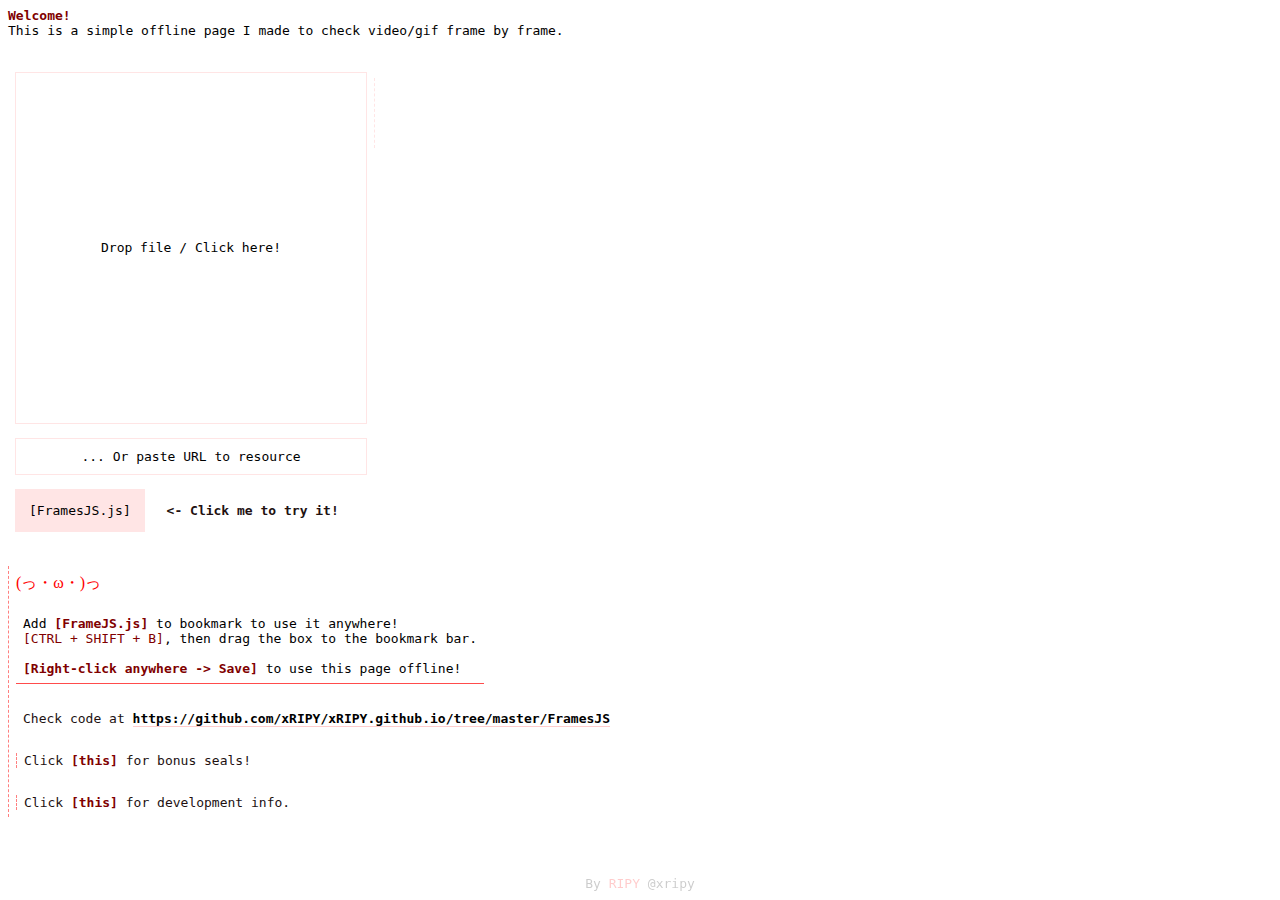
==== commit 42b3f8b5: "More red CSS." ====
--- a/FramesJS/index.html
+++ b/FramesJS/index.html
@@ -10,7 +10,7 @@
 <!-- Start -->
 
 <div id="mainArea">
-<strong>Welcome!</strong> <br>
+<strong class="red-soft">Welcome!</strong> <br>
 <span>This is a simple offline page I made to check video/gif frame by frame.</span>
 </div>
 
@@ -29,13 +29,22 @@
 <div class="testButton" >
 <span>[FramesJS.js]</span><br>
 </div>
-</a> <span class="unimportant"><b><- Click me!</b></span>
+
+</a> <span class="unimportant"><b><- Click me to try it!</b></span>
+
 <br> <hr class="sep">
-<span class="unimportant">Drag <b class="red-soft">[FrameJS.js]</b> on the bookmark bar to use it anywhere!</span> <br>
-<span class="unimportant"><b class="red-soft">[Right-click anywhere -> Save]</b> to use this page offline! </span>
+
+<div style="border-left: 1px dashed rgba(255,0,0,0.5); padding:1ex">
+<span class="red" style="font-family:MS PGothic" >(っ・ω・)っ</span> <br> <br>
+<div class="important">
+<span> Add <b class="red-soft">[FrameJS.js]</b> to bookmark to use it anywhere!</span> <br>
+<span> <span class="red-soft">[CTRL + SHIFT + B]</span>, then drag the box to the bookmark bar. </span> <br> <br>
+<span> <b class="red-soft">[Right-click anywhere -> Save]</b> to use this page offline! </span>
+</div>
 
 <hr class="sep">
-<span class="unimportant"> Check code at <a target="_blank" href="https://github.com/xRIPY/xRIPY.github.io/tree/master/FramesJS">https://github.com/xRIPY/xRIPY.github.io/tree/master/FramesJS</a> </span>
+
+<span class="unimportant"> Check code at <a  class="link" target="_blank" href="https://github.com/xRIPY/xRIPY.github.io/tree/master/FramesJS">https://github.com/xRIPY/xRIPY.github.io/tree/master/FramesJS</a> </span>
 
 <hr class="sep">
 <div style="border-left: 1px dashed rgba(255,0,0,0.5);" class="clickToReveal" >
@@ -49,20 +58,20 @@
 
 <hr class="sep">
 <div style="border-left: 1px dashed rgba(255,0,0,0.5);" class="clickToReveal" >
-<span class="unimportant" onclick="if(this.parentNode.querySelector('pre').style.display == 'block') {this.parentNode.querySelector('pre').style.display = 'none'} else { this.parentNode.querySelector('pre').style.display = 'block' }">Click <b class="red-soft">[this]</b> for development info</span>
+<span class="unimportant" onclick="if(this.parentNode.querySelector('pre').style.display == 'block') {this.parentNode.querySelector('pre').style.display = 'none'} else { this.parentNode.querySelector('pre').style.display = 'block' }">Click <b class="red-soft">[this]</b> for development info.</span>
 <pre  style="display: none;" class="unimportant">
 I wanted a program to see animations frame by frame, so I made one.
 -
 For videos it works just fine; the browser already has everything needed to go frame by frame (except FPS informations).
 Sometimes videos may be found inside an iFrame, if that's the case, the script will give a link to the source of the iframe, where the video is stored.
 For GIFs it's another story, had to create what I named "GifEmulator", a canvas where every frame it's drawn.
-It's slow, really slow; there is no optimization whatsoever... Consider using <a target="_blank" href="https://slbkbs.org/jsgif/">jsgif</a> instead for GIFs frame by frame.
+It's slow, really slow; there is no optimization whatsoever... Consider using <a class="link" target="_blank" href="https://slbkbs.org/jsgif/">jsgif</a> instead for GIFs frame by frame.
 BUT my version is compatible with more GIFs, as I have included a "broken gif fix" and a "disposal method 3 check".
 
 Examples: 
-<img title="Disposal method 3" style="height:25ex;" src="examples/kabe2.gif"></img>
-<img title="Broken Gif" style="height:25ex;" src="examples/saksealthunder.gif"></img>
+<img title="Disposal method 3" style="height:25ex;" src="examples/kabe2.gif"></img> <img title="Broken Gif" style="height:25ex;" src="examples/saksealthunder.gif"></img>
 </pre>
+</div>
 </div>
 
 <!-- End -->
@@ -86,15 +95,15 @@
 	</div>
 </div>
 <div id="error">
-	<strong>Error, not supported</strong> <br>
+	<strong class="red-soft">Error, not supported</strong> <br>
 	<span>Currently only supports video/gif/image formats</span>
 </div>
 <div id="error2">
-	<strong>Error, resource failed to open</strong> <br>
+	<strong class="red-soft">Error, resource failed to open</strong> <br>
 	<span>Be sure what you are inputting is the source of the file.</span>
 </div>
 <div id="loading">
-	<strong>Loading, Please wait!</strong> <br>
+	<strong class="red-soft">Loading, Please wait!</strong> <br>
 	<span><img  src="[data-uri]"></img></span>
 </div>
 </div>
--- a/FramesJS/style.css
+++ b/FramesJS/style.css
@@ -16,7 +16,7 @@
 
 .sep{
 	border: 0;
-	margin: 2.5ex;
+	padding: 1ex;
 }
 
 .templateArea{
@@ -90,10 +90,21 @@
 	transition: 0.2s;
 	margin-left: 2ex;
 }
- a{
+a{
+	color: black;
+	text-decoration: none;
+}
+
+.link{
 	font-weight: bold;
 	color: black;
 	text-decoration: none;
+	border-bottom: 1px solid rgba(255,0,0,0.2);
+	transition: 0.05s;
+}
+.link:hover{
+	color: #c00;
+	transition: 0.1s;
 }
 
 .red {
@@ -101,10 +112,17 @@
 }
 
 .red-soft {
-	 color: rgba(25,0,0,0.3);
+	 color: rgba(128,0,0,1);
 }
 
 .unimportant {
+	color: #211;
+	font-weight: auto;
 	padding: 1ex;
-	color: rgba(0,0,0,0.5);
+}
+
+.important {
+	padding: 1ex;
+	display: inline-block;
+	border-bottom: 1px solid rgba(255,0,0,0.7);
 }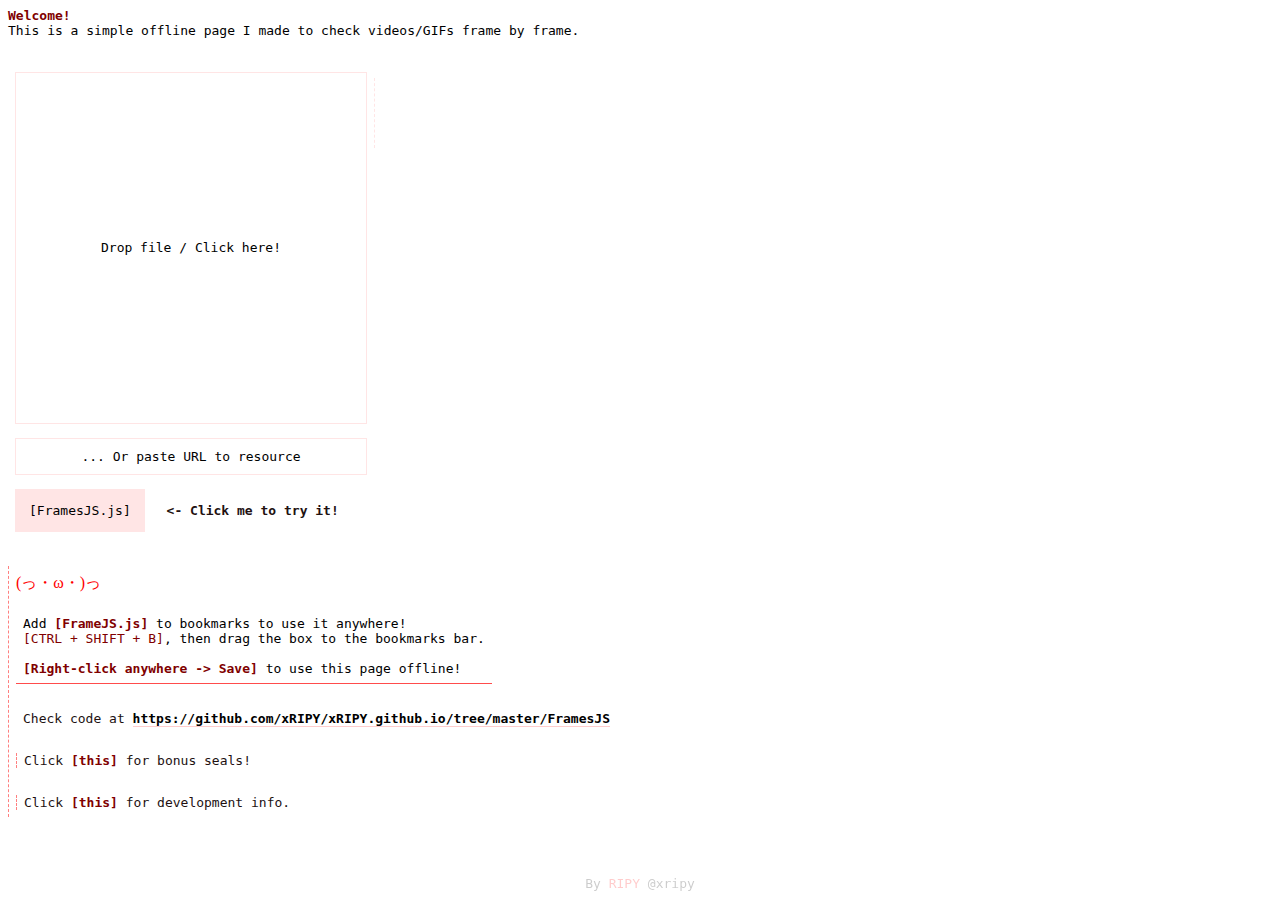
==== commit bb37c87b: "Typo" ====
--- a/FramesJS/index.html
+++ b/FramesJS/index.html
@@ -11,7 +11,7 @@
 
 <div id="mainArea">
 <strong class="red-soft">Welcome!</strong> <br>
-<span>This is a simple offline page I made to check video/gif frame by frame.</span>
+<span>This is a simple offline page I made to check videos/GIFs frame by frame.</span>
 </div>
 
 <hr class="sep">
@@ -37,8 +37,8 @@
 <div style="border-left: 1px dashed rgba(255,0,0,0.5); padding:1ex">
 <span class="red" style="font-family:MS PGothic" >(っ・ω・)っ</span> <br> <br>
 <div class="important">
-<span> Add <b class="red-soft">[FrameJS.js]</b> to bookmark to use it anywhere!</span> <br>
-<span> <span class="red-soft">[CTRL + SHIFT + B]</span>, then drag the box to the bookmark bar. </span> <br> <br>
+<span> Add <b class="red-soft">[FrameJS.js]</b> to bookmarks to use it anywhere!</span> <br>
+<span> <span class="red-soft">[CTRL + SHIFT + B]</span>, then drag the box to the bookmarks bar. </span> <br> <br>
 <span> <b class="red-soft">[Right-click anywhere -> Save]</b> to use this page offline! </span>
 </div>
 
@@ -60,12 +60,14 @@
 <div style="border-left: 1px dashed rgba(255,0,0,0.5);" class="clickToReveal" >
 <span class="unimportant" onclick="if(this.parentNode.querySelector('pre').style.display == 'block') {this.parentNode.querySelector('pre').style.display = 'none'} else { this.parentNode.querySelector('pre').style.display = 'block' }">Click <b class="red-soft">[this]</b> for development info.</span>
 <pre  style="display: none;" class="unimportant">
-I wanted a program to see animations frame by frame, so I made one.
+Quick rundown: | A really simple system, select the HTML video/image element, and an overlay will appear with controls to move around the animation frame by frame.
+Time taken: | 2+ weeks.
+Comment: | Made every possible mistake, re-written the code at least 4 times, until I found this solution... Which I'm happy with.
 -
 For videos it works just fine; the browser already has everything needed to go frame by frame (except FPS informations).
 Sometimes videos may be found inside an iFrame, if that's the case, the script will give a link to the source of the iframe, where the video is stored.
 For GIFs it's another story, had to create what I named "GifEmulator", a canvas where every frame it's drawn.
-It's slow, really slow; there is no optimization whatsoever... Consider using <a class="link" target="_blank" href="https://slbkbs.org/jsgif/">jsgif</a> instead for GIFs frame by frame.
+The caching process is slow, really slow; there is no optimization whatsoever... Consider using <a class="link" target="_blank" href="https://slbkbs.org/jsgif/">jsgif</a> instead for GIFs frame by frame.
 BUT my version is compatible with more GIFs, as I have included a "broken gif fix" and a "disposal method 3 check".
 
 Examples: 
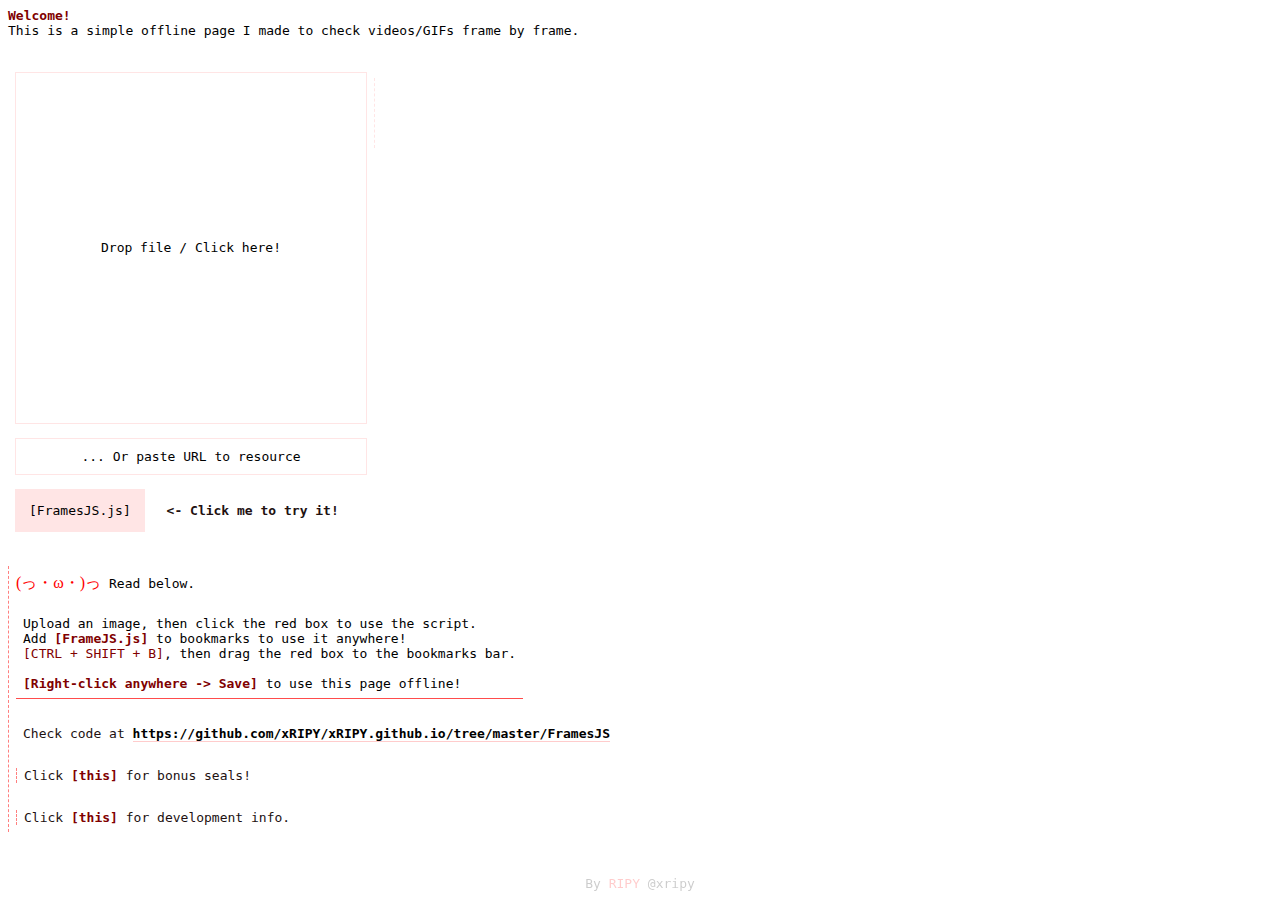
==== commit bae22aeb: "Development info update" ====
--- a/FramesJS/index.html
+++ b/FramesJS/index.html
@@ -22,9 +22,9 @@
 	<div class="inputElement" id="UrlFileInput" onclick="FromUrl()">... Or paste URL to resource</div>
 </div>
 
-<!-- just passed it under https://meyerweb.com/eric/tools/dencoder/ -->
+<!-- just pass the script under https://meyerweb.com/eric/tools/dencoder/ -->
 <a href="javascript:(function(){
-	%2F%2F%20made%20by%20RIPY%20%40xRIPY%0A%0Afunction%20%20FramesJS(HTMLElement)%20%7B%0A%0Alet%20selfReference%20%3D%20this%3B%0Athis.HTMLElement%20%3D%20HTMLElement%3B%0Athis.controllerIntervalId%3B%0Athis.controller%3B%0Athis.aliveCheckIntervalId%3B%0Athis.frameDisplayIntervalId%3B%0Athis.frameDisplayIntervalId%3B%0Athis.currentFrameDisplay%3B%0Athis.totalFramesDisplay%3B%0Athis.fps%20%3D%2024%3B%20%2F%2Fused%20for%20video%0Athis.frameList%20%3D%20%5B%5D%3B%20%2F%2Fused%20for%20gif%0Athis.ctxGifEmulator%3B%20%2F%2Fused%20for%20gif%0Athis.gifEmulatorIntervalId%20%3D%20-1%3B%20%2F%2Fused%20for%20gif%0Athis.isPaused%20%3D%20false%3B%20%2F%2Fused%20for%20gif%0Athis.isEmulatorPreparing%20%3D%20false%3B%20%2F%2Fused%20for%20gif%0Athis.isEmulatorReady%20%3D%20false%3B%20%2F%2Fused%20for%20gif%0Athis.currentFrame%3B%20%2F%2Fused%20for%20video%2Fgif%0Athis.totalFrames%3B%20%2F%2Fused%20for%20video%2Fgif%0A%0Athis.FramesJS_OverlaySystem%20%3D%20function(identifier%2CcoverAll%2CclassNameId%2CinnerHTML%2CcustomCSS%2CborderOffsetPX%20%3D%200)%7B%0A%09%0A%09let%20elementList%20%3D%20%5B%5D%3B%0A%09if(typeof%20identifier%20%3D%3D%3D%20%27string%27%20%7C%7C%20identifier%20instanceof%20String)%20%7B%0A%09%09let%20elements%20%3D%20document.querySelectorAll(identifier)%3B%0A%09%09if%20(elements.length%20%3D%3D%200)%20%7Breturn%20%27%5Bno%20element%20found%5D%27%3B%7D%0A%09%09elements.forEach(function(element)%20%7BelementList.push(element)%7D)%3B%0A%09%7D%20else%20%7B%0A%09%09elementList.push(identifier)%3B%0A%09%7D%0A%09%0A%09let%20overlay%20%3D%20document.createElement(%27div%27)%3B%0A%09overlay.className%20%3D%20classNameId%3B%0A%09overlay.style%20%3D%20%27position%3A%20absolute%3B%20z-index%3A10000%3B%20visibility%3A%20hidden%3B%27%3B%0A%09overlay.innerHTML%20%3D%20innerHTML%3B%0A%09let%20overlayList%20%3D%20%5B%5D%3B%0A%09elementList.forEach(function(element)%20%7Blet%20x%20%3D%20overlay.cloneNode(true)%3B%20x.overlayOf%20%3D%20element%3B%20overlayList.push(%7Belement%3Aelement%2C%20overlay%3Ax%7D)%7D)%3B%0A%09%0A%09if(customCSS%20%26%26%20!document.getElementById(classNameId))%7B%0A%09%09let%20style%20%3D%20document.createElement(%27style%27)%3B%0A%09%09style.id%20%3D%20classNameId%3B%0A%09%09style.innerHTML%20%3D%20customCSS%3B%0A%09%09document.querySelector(%27head%27).prepend(style)%3B%0A%09%7D%0A%09%0A%09AdjustOverlay()%3B%0A%09let%20intervalId%20%3D%20setInterval(AdjustOverlay%2C%20250)%3B%0A%09for(let%20i%20%3D%200%3B%20i%20%3C%20overlayList.length%3B%20i%2B%2B)%20%7B%20document.querySelector(%27body%27).prepend(overlayList%5Bi%5D.overlay)%3B%20%7D%0A%09%0A%09function%20AdjustOverlay()%7B%0A%09%09var%20x%3B%20%0A%09%09for(let%20i%20%3D%200%3B%20i%20%3C%20overlayList.length%3B%20i%2B%2B)%20%7B%0A%09%09%09try%20%7B%20x%20%3D%20overlayList%5Bi%5D.element.getBoundingClientRect()%3B%20%7D%20catch(e)%20%7B%20overlayList.splice(i%2C1)%3B%20continue%3B%7D%0A%09%09%09if(x.width%20%3D%3D%200%20%7C%7C%20x.height%20%3D%3D%200)%20%7B%20overlayList.splice(i%2C1)%3B%20continue%3B%20%7D%20%0A%09%09%09overlayList%5Bi%5D.overlay.style.visibility%20%3D%20%27visible%27%3B%0A%09%09%09if(coverAll)%20%7B%20overlayList%5Bi%5D.overlay.style.width%20%3D%20x.width%2B%27px%27%3B%20overlayList%5Bi%5D.overlay.style.height%20%3D%20x.height%2B%27px%27%3B%20%7D%0A%09%09%09overlayList%5Bi%5D.overlay.style.left%20%3D%20x.left%2Bwindow.scrollX-borderOffsetPX%2B%27px%27%3B%20overlayList%5Bi%5D.overlay.style.top%20%3D%20x.top%2Bwindow.scrollY-borderOffsetPX%2B%27px%27%3B%0A%09%09%7D%0A%09%09%09%0A%09%7D%0A%09%0A%09return%20%7BintervalId%3AintervalId%2C%20overlayList%3AoverlayList%7D%3B%0A%7D%0A%0Athis.SelectElementEvent%20%3D%20function(identifier)%20%7B%0A%09this.Kill(true)%0A%09console.log(%27%5BFramesJS%5D%20Select%20element%20event%3A%20Start%27)%3B%0A%09let%20intervalId%20%3D%20this.FramesJS_OverlaySystem(identifier%2Ctrue%2C%27FramesJS-SelectElementEvent%27%2C%27%27%2C%27.FramesJS-SelectElementEvent%20%7Btransition%3A0.05s%3B%20border%3A%205px%20solid%20%23f00%3B%20cursor%3Apointer%7D%20.FramesJS-SelectElementEvent%3Ahover%20%7Btransition%3A0.2s%3B%20border%3A%205px%20solid%20%230f0%3B%7D%27%2C5)%3B%0A%09if(intervalId%20%3D%3D%20%27%5Bno%20element%20found%5D%27)%20%7Bconsole.log(%27%5BFramesJS%5D%20Select%20element%20event%3A%20Failed%27)%3B%20return%3B%7D%20intervalId%20%3D%20intervalId.intervalId%3B%0A%09elementList%20%3D%20document.querySelectorAll(%27.FramesJS-SelectElementEvent%27)%3B%0A%09elementList.forEach(function(element)%20%7B%20element.addEventListener(%27click%27%2C%20ElementSelected)%20%7D)%3B%0A%09document.addEventListener(%27click%27%2C%20SelectElementCancel)%0A%09%0A%09function%20ElementSelected()%20%7B%0A%09%09console.log(%27%5BFramesJS%5D%20Select%20element%20event%3A%20Success%27)%3B%0A%09%09selfReference.HTMLElement%20%3D%20this.overlayOf%3B%0A%09%09clearInterval(intervalId)%3B%0A%09%09document.querySelectorAll(%27.FramesJS-SelectElementEvent%27).forEach(function(element)%20%7Belement.remove()%3B%7D)%0A%09%09document.removeEventListener(%27click%27%2C%20SelectElementCancel)%3B%0A%09%09try%7B%20document.getElementById(%27FramesJS-SelectElementEvent%27).remove()%20%7D%20catch(e)%20%7B%7D%3B%0A%09%09%0A%09%09selfReference.Start(true)%3B%0A%09%7D%0A%09%0A%09function%20SelectElementCancel()%7B%0A%09%09if(event.target.className%20%3D%3D%20%27FramesJS-SelectElementEvent%27)%20%7Breturn%3B%7D%0A%09%09console.log(%27%5BFramesJS%5D%20Select%20element%20event%3A%20Cancel%27)%3B%0A%09%09clearInterval(intervalId)%3B%0A%09%09document.querySelectorAll(%27.FramesJS-SelectElementEvent%27).forEach(function(element)%20%7Belement.remove()%3B%7D)%0A%09%09document.removeEventListener(%27click%27%2C%20SelectElementCancel)%3B%0A%09%09try%7B%20document.getElementById(%27FramesJS-SelectElementEvent%27).remove()%20%7D%20catch(e)%20%7B%7D%3B%0A%09%7D%0A%7D%0A%0Athis.Kill%20%3D%20function(removeController)%7B%0A%09if(%20this.HTMLElement%20%26%26%20this.HTMLElement%20!%3D%20%27Killed%27%20)%20%7B%20this.HTMLElement.style.visibility%20%3D%20%27visible%27%3B%20%7D%0A%09try%20%7B%20this.ctxGifEmulator.canvas.parentNode.remove()%3B%20%7D%20catch(e)%20%7B%7D%0A%09this.isEmulatorPreparing%20%3D%20false%3B%20%0A%09this.isEmulatorReady%20%3D%20false%3B%0A%09this.isPaused%20%3D%20false%3B%0A%09clearInterval(this.controllerIntervalId)%3B%0A%09clearInterval(this.frameDisplayIntervalId)%3B%0A%09clearInterval(this.gifEmulatorIntervalId)%3B%0A%09clearInterval(this.aliveCheckIntervalId)%3B%0A%09try%20%7B%20this.controller.remove()%3B%7D%20catch(e)%20%7B%7D%0A%09this.frameList%20%3D%20%5B%5D%3B%0A%09this.HTMLElement%20%3D%20%27Killed%27%3B%0A%7D%0A%0Athis.Start%20%3D%20function()%7B%0A%09this.aliveCheckIntervalId%20%3D%20setInterval(function()%20%7B%20if(selfReference.HTMLElement.getBoundingClientRect().width%20%3D%3D%200)%20%7B%20selfReference.Kill()%3B%20%7D%20%7D%2C%20250)%3B%0A%09switch(this.HTMLElement.nodeName)%7B%0A%09%09case%20%27VIDEO%27%3A%20this.VideoPath()%3B%20break%3B%0A%09%09case%20%27IMG%27%3A%20this.ImagePath()%3B%20break%3B%0A%09%09case%20%27IFRAME%27%3A%20this.IframePath()%3B%20break%3B%0A%09%7D%0A%7D%0A%0A%0A%2F%2F%0A%2F%2F%20Common%0A%2F%2F%0A%0Athis.OpenController%20%3D%20function()%7B%20selfReference.controller.style.opacity%20%3D%20%271%27%3B%20%20%7D%0Athis.CloseController%20%3D%20function()%7B%20selfReference.controller.style.opacity%20%3D%20%270%27%3B%20%20%7D%0A%0Athis.OpenSource%20%3D%20function()%7B%0A%09console.log(%27%5BFrameJS%5D%20source%3A%5Cn%27%20%2B%20this.HTMLElement.src)%3B%0A%09if(this.HTMLElement.src)%20%7B%0A%09%09window.open(this.HTMLElement.src%2C%20%27source%27)%3B%0A%09%7D%20else%20%7B%0A%09%09window.open(this.HTMLElement.querySelector(%27source%27).src%2C%20%27source%27)%3B%0A%09%7D%0A%7D%0A%0Athis.SeeTrough%20%3D%20function()%7B%0A%09if%20(this.controller.style.filter%20%3D%3D%20%27opacity(1)%27%20%7C%7C%20this.controller.style.filter%20%3D%3D%20%27%27)%20%7B%20%20this.controller.style.filter%20%3D%20%27opacity(0.2)%27%3B%20%7D%0A%09else%20%7Bthis.controller.style.filter%20%3D%20%27opacity(1)%27%3B%20%7D%0A%7D%0A%0Athis.Pin%20%3D%20function()%7B%0A%09let%20x%20%3D%20document.getElementById(%27PinArea%27)%0A%09if(!x)%20%7B%20%0A%09%09x%20%3D%20document.createElement(%27div%27)%3B%0A%09%09x.id%20%3D%20%27PinArea%27%3B%20x.style.position%20%3D%20%27fixed%27%3B%20%0A%09%09x.style.top%20%3D%20%27100%25%27%3B%20x.style.left%20%3D%20%270%25%27%3B%0A%09%09x.style.height%20%3D%20%27fit-content%27%3B%09x.style.width%20%3D%20%27fit-content%27%3B%0A%09%09x.style.transform%20%3D%20%27translate(0%25%2C%20-100%25)%27%3B%0A%09%09x.style.zIndex%20%3D%20%2710002%27%3B%0A%09%09document.querySelector(%27body%27).prepend(x)%3B%0A%09%7D%0A%09if%20(this.controller.pinned%20%3D%3D%20false%20%7C%7C%20this.controller.pinned%20%3D%3D%20undefined)%20%7B%20%0A%09%09this.controller.pinned%20%3D%20true%3B%0A%09%09this.HTMLElement.removeEventListener(%27mouseenter%27%2C%20this.OpenController)%3B%0A%09%09this.HTMLElement.removeEventListener(%27mouseleave%27%2C%20this.CloseController)%3B%0A%09%09try%20%7B%20this.ctxGifEmulator.canvas.removeEventListener(%27mouseenter%27%2C%20this.OpenController)%3B%0A%09%09this.ctxGifEmulator.canvas.removeEventListener(%27mouseleave%27%2C%20this.CloseController)%3B%20%7D%20catch(e)%20%7B%7D%0A%09%09this.controller.removeEventListener(%27mouseenter%27%2C%20this.OpenController)%3B%0A%09%09this.controller.removeEventListener(%27mouseleave%27%2C%20this.CloseController)%3B%0A%09%09this.controller.style.position%20%3D%20%27static%27%3B%0A%09%09this.controller.style.display%20%3D%20%27inline-block%27%3B%0A%09%09this.controller.style.width%20%3D%20%27fit-content%27%3B%0A%09%09document.getElementById(%27PinArea%27).prepend(this.controller)%3B%0A%09%7D%0A%09else%20%7B%20%0A%09%09this.controller.pinned%20%3D%20false%3B%0A%09%09this.HTMLElement.addEventListener(%27mouseenter%27%2C%20this.OpenController)%3B%0A%09%09this.HTMLElement.addEventListener(%27mouseleave%27%2C%20this.CloseController)%3B%0A%09%09try%20%7B%20this.ctxGifEmulator.canvas.addEventListener(%27mouseenter%27%2C%20this.OpenController)%3B%0A%09%09this.ctxGifEmulator.canvas.addEventListener(%27mouseleave%27%2C%20this.CloseController)%3B%20%20%7D%20catch(e)%20%7B%7D%0A%09%09this.controller.addEventListener(%27mouseenter%27%2C%20this.OpenController)%3B%0A%09%09this.controller.addEventListener(%27mouseleave%27%2C%20this.CloseController)%3B%0A%09%09this.controller.style.position%20%3D%20%27absolute%27%3B%0A%09%09this.controller.style.display%20%3D%20%27%27%3B%0A%09%09this.controller.style.width%20%3D%20%27%27%3B%0A%09%09document.querySelector(%27body%27).prepend(this.controller)%3B%0A%09%7D%0A%7D%0A%0A%2F%2F%0A%2F%2F%20IFrame%0A%2F%2F%0A%0Athis.IframePath%20%3D%20function()%20%7B%0A%09let%20x%20%3D%20this.FramesJS_OverlaySystem(selfReference.HTMLElement%2Ctrue%2C%27FrameJS-iFrameRedirect%27%2C%27%27%2C%27.FrameJS-iFrameRedirect%20%7B%20transition%3A0.2s%3B%20background-color%3A%20rgba(0%2C0%2C0%2C0.8)%3B%20color%3A%20white%3B%20%7D%27)%3B%0A%09x.overlayList%5B0%5D.overlay.innerHTML%20%3D%20%60%0A%3Cdiv%20style%3D%27padding%3A%201ex%27%3E%3Cbutton%20%3E%20X%20%3C%2Fbutton%3E%3Cbr%3E%3Cspan%3EiFrame%20detected%3A%3C%2Fspan%3E%3Cbr%3E%3Cspan%3EScripts%20cant%20reach%20inside%20iFrames%2C%20try%20opening%20the%20source%20and%20use%20the%20script%20there.%3C%2Fspan%3E%3Cbr%3E%3Cspan%3EBecause%20it%27s%20a%20link%2C%20be%20sure%20it%27s%20safe.%3C%2Fspan%3E%3Cbr%3E%3Ca%20target%3D%27_blank%27%20href%3D%24%7Bx.overlayList%5B0%5D.element.src%7D%3ESource%3A%20%24%7Bx.overlayList%5B0%5D.element.src.slice(0%2C75)%7D%3C%2Fa%3E%20%3C%2Fdiv%3E%0A%60%0A%09x.overlayList%5B0%5D.overlay.querySelectorAll(%27button%27)%5B0%5D.addEventListener(%27click%27%2Cfunction()%20%7B%20clearInterval(x.intervalId)%3B%20this.parentNode.parentNode.remove()%3B%20selfReference.Kill()%3B%20%7D%20)%3B%0A%7D%0A%0A%2F%2F%0A%2F%2F%20Video%0A%2F%2F%0A%0Athis.VideoPath%20%3D%20function()%20%7B%0A%09this.createDefaultVideoController()%0A%09this.frameDisplayIntervalId%20%3D%20setInterval(%20function()%20%7B%20selfReference.currentFrameDisplay.innerHTML%20%3D%20selfReference.GetCurrentFrame()%3B%20%20selfReference.totalFramesDisplay.innerHTML%20%3D%20selfReference.GetTotalFrames()%3B%20%7D%2C%201)%3B%0A%7D%0A%0Athis.createDefaultVideoController%20%3D%20function()%7B%0A%09let%20x%20%3D%20this.FramesJS_OverlaySystem(this.HTMLElement%2Cfalse%2C%27FrameJS-DefaultVideoController%27%2C%27%27%2C%27.FrameJS-DefaultVideoController%20%7B%20transition%3A0.2s%3B%20background-color%3A%20rgba(0%2C0%2C0%2C0.5)%3B%20color%3A%20white%3B%20transition%3A%200.2s%3B%20z-index%3A10001%7D%27)%3B%0A%09this.controller%20%3D%20%20x.overlayList%5B0%5D.overlay%3B%0A%09this.controller.innerHTML%20%3D%20%60%0A%3Cdiv%20style%3D%27padding%3A1ex%27%3E%0A%3Cbutton%3EKill%3C%2Fbutton%3E%0A%3Cbutton%3E%2F%2F%2F%3C%2Fbutton%3E%0A%3Cbutton%3E%5E%3C%2Fbutton%3E%0A%3Cbutton%3Esource%3C%2Fbutton%3E%3Cbr%3E%0A%3Cbutton%3E%3C%3C%3C%3C%2Fbutton%3E%0A%3Cbutton%3E%3C%3C%3C%2Fbutton%3E%0A%3Cbutton%3E%3C%3C%2Fbutton%3E%0A%3Cbutton%3E%3E%3C%2Fbutton%3E%0A%3Cbutton%3E%3E%3E%3C%2Fbutton%3E%0A%3Cbutton%3E%3E%3E%3E%3C%2Fbutton%3E%3Cbr%3E%0A%3Cbutton%3E-1%20sec%3C%2Fbutton%3E%0A%3Cbutton%3E%2B1%20sec%3C%2Fbutton%3E%20%0A%3Cbutton%3Eplay%2Fpause%3C%2Fbutton%3E%20%3Cbr%3E%0A%3Cinput%20type%3D%27number%27%20min%3D%270%27%20max%3D%27120%27%20value%3D%2724%27%20%3E%3C%2Finput%3E%20FPS%3Cbr%3E%0Ago-to%20%3Cinput%20min%3D%270%27%20type%3D%27number%27%3E%3C%2Finput%3E%3Cbr%3E%0A%3Cinput%20type%3D%27number%27%20min%3D%270%27%20step%3D%270.25%27%20max%3D%2710%27%20value%3D%271%27%20%3E%3C%2Finput%3E%20Speed%3Cbr%3E%0A%3Cinput%20type%3D%27checkbox%27%3Eloop%3F%3C%2Fbutton%3E%0A%3Cinput%20type%3D%27checkbox%27%3Econtrols%3F%3C%2Fbutton%3E%3Cbr%3E%0A%3Cspan%20class%3D%27DefaultCurrentFrameDisplay%27%3E%3C%2Fspan%3E%20%2F%20%20%3Cspan%20class%3D%27DefaultTotalFramesDisplay%27%3E%3C%2Fspan%3E%0A%3C%2Fdiv%3E%60%0A%09this.controller.querySelectorAll(%27button%27)%5B0%5D.addEventListener(%27click%27%2C%20function()%20%7B%20selfReference.Kill()%3B%20%7D%20)%3B%0A%09this.controller.querySelectorAll(%27button%27)%5B1%5D.addEventListener(%27click%27%2C%20function()%20%7B%20selfReference.SeeTrough()%3B%20%7D%20)%3B%0A%09this.controller.querySelectorAll(%27button%27)%5B2%5D.addEventListener(%27click%27%2C%20function()%20%7B%20selfReference.Pin()%3B%20%7D%20)%3B%0A%09this.controller.querySelectorAll(%27button%27)%5B3%5D.addEventListener(%27click%27%2C%20function()%20%7B%20selfReference.OpenSource()%3B%20%7D%20)%3B%0A%09this.controller.querySelectorAll(%27button%27)%5B4%5D.addEventListener(%27click%27%2C%20function()%20%7B%20selfReference.NudgeVideo(-3)%3B%20%7D%20)%3B%0A%09this.controller.querySelectorAll(%27button%27)%5B5%5D.addEventListener(%27click%27%2C%20function()%20%7B%20selfReference.NudgeVideo(-2)%3B%20%7D%20)%3B%0A%09this.controller.querySelectorAll(%27button%27)%5B6%5D.addEventListener(%27click%27%2C%20function()%20%7B%20selfReference.NudgeVideo(-1)%3B%20%7D%20)%3B%0A%09this.controller.querySelectorAll(%27button%27)%5B7%5D.addEventListener(%27click%27%2C%20function()%20%7B%20selfReference.NudgeVideo(1)%3B%20%7D%20)%3B%0A%09this.controller.querySelectorAll(%27button%27)%5B8%5D.addEventListener(%27click%27%2C%20function()%20%7B%20selfReference.NudgeVideo(2)%3B%20%7D%20)%3B%0A%09this.controller.querySelectorAll(%27button%27)%5B9%5D.addEventListener(%27click%27%2C%20function()%20%7B%20selfReference.NudgeVideo(3)%3B%20%7D%20)%3B%0A%09this.controller.querySelectorAll(%27button%27)%5B10%5D.addEventListener(%27click%27%2C%20function()%20%7B%20selfReference.Skip(-1)%3B%20%7D%20)%3B%0A%09this.controller.querySelectorAll(%27button%27)%5B11%5D.addEventListener(%27click%27%2C%20function()%20%7B%20selfReference.Skip(1)%3B%20%7D%20)%3B%0A%09this.controller.querySelectorAll(%27button%27)%5B12%5D.addEventListener(%27click%27%2C%20function()%20%7B%20selfReference.PlayPauseVideo()%3B%20%7D%20)%3B%0A%09this.controller.querySelectorAll(%27input%27)%5B0%5D.addEventListener(%27change%27%2C%20function()%20%7B%20selfReference.ChangeFps(this)%3B%20%7D%20)%3B%0A%09this.controller.querySelectorAll(%27input%27)%5B1%5D.addEventListener(%27change%27%2C%20function()%20%7B%20selfReference.GoToFrameVideo(this)%3B%20%7D%20)%3B%0A%09this.controller.querySelectorAll(%27input%27)%5B2%5D.addEventListener(%27change%27%2C%20function()%20%7B%20selfReference.ChangeSpeed(this)%3B%20%7D%20)%3B%0A%09this.controller.querySelectorAll(%27input%27)%5B3%5D.addEventListener(%27change%27%2C%20function()%20%7B%20selfReference.Loop(this)%3B%20%7D%20)%3B%0A%09this.controller.querySelectorAll(%27input%27)%5B4%5D.addEventListener(%27change%27%2C%20function()%20%7B%20selfReference.ToggleControls(this)%3B%20%7D%20)%3B%0A%09this.HTMLElement.addEventListener(%27mouseenter%27%2C%20selfReference.OpenController)%3B%0A%09this.HTMLElement.addEventListener(%27mouseleave%27%2C%20selfReference.CloseController)%3B%0A%09this.controller.addEventListener(%27mouseenter%27%2C%20selfReference.OpenController)%3B%0A%09this.controller.addEventListener(%27mouseleave%27%2C%20selfReference.CloseController)%3B%0A%09this.controllerIntervalId%20%3D%20x.intervalId%3B%0A%09this.currentFrameDisplay%20%3D%20selfReference.controller.querySelector(%27.DefaultCurrentFrameDisplay%27)%3B%20%0A%09this.totalFramesDisplay%20%3D%20selfReference.controller.querySelector(%27.DefaultTotalFramesDisplay%27)%3B%0A%7D%0A%0Athis.GetTotalFrames%20%3D%20function()%20%7B%20return%20this.currentFrame%20%3D%20Math.round(this.HTMLElement.duration%20*%20this.fps)%20%7D%0Athis.GetCurrentFrame%20%3D%20function()%20%7B%20return%20this.totalFrames%20%3D%20Math.round(this.HTMLElement.currentTime%20*%20this.fps)%20%7D%0A%0Athis.NudgeVideo%20%3D%20function(ammountFrame)%7B%0A%09%09this.HTMLElement.pause()%3B%0A%09%09this.HTMLElement.currentTime%20%2B%3D%20ammountFrame%2Fthis.fps%3B%0A%7D%0Athis.Skip%20%3D%20function(seconds)%7B%0A%09%09this.HTMLElement.currentTime%20%2B%3D%20this.HTMLElement.playbackRate*seconds%3B%0A%7D%0Athis.GoToFrameVideo%20%3D%20function(frame)%7B%0A%09frame%20%3D%20Math.min(frame.value%2C%20this.GetTotalFrames())%3B%0A%09frame%20%3D%20Math.max(frame%2C%200)%3B%0A%09this.HTMLElement.currentTime%20%3D%20frame%20%2F%20this.fps%0A%7D%0Athis.PlayPauseVideo%20%3D%20function()%7B%0A%09if(!this.HTMLElement.paused)%20%7Bthis.HTMLElement.pause()%3B%20return%3B%7D%0A%09this.HTMLElement.play()%3B%0A%7D%0Athis.ChangeFps%20%3D%20function(input)%7B%0A%09this.fps%20%3D%20input.value%3B%0A%7D%0Athis.ChangeSpeed%20%3D%20function(input)%7B%0A%09if%20(%20input.value%20%3C%3D%200%20)%20%7B%20this.HTMLElement.playbackRate%20%3D%200.1%3B%20return%3B%20%7D%3B%20this.HTMLElement.playbackRate%20%3D%20input.value%3B%0A%7D%0Athis.Loop%20%3D%20function(input)%7B%0A%09if(this.HTMLElement.ended)%20%7Bthis.HTMLElement.play()%7D%3B%20this.HTMLElement.loop%20%3D%20input.checked%3B%0A%7D%0Athis.ToggleControls%20%3D%20function(input)%7B%0A%09this.HTMLElement.controls%20%3D%20input.checked%3B%0A%7D%0A%0A%2F%2F%0A%2F%2F%20Gif%0A%2F%2F%0A%0Athis.ImagePath%20%3D%20function()%20%7B%0A%09%2F%2F%20first%3A%20check%20if%20its%20a%20gif.%0A%09if(this.HTMLElement.src.split(%27%3B%27)%5B0%5D%20%3D%3D%20%27data%3Aimage%2Fgif%27)%20%7Bsetup(this.HTMLElement.src)%7D%0A%09else%20%7B%0A%09%09var%20xhr%20%3D%20new%20XMLHttpRequest()%3B%0A%09%09xhr.onload%20%3D%20function()%20%7B%0A%09%09%09const%20reader%20%3D%20new%20FileReader()%3B%0A%09%09%09reader.onload%20%3D%20(function(elem)%20%7B%20return%20function(e)%20%7B%20%0A%09%09%09%09if(e.target.result.split(%27%3B%27)%5B0%5D%20!%3D%20%27data%3Aimage%2Fgif%27)%20%7B%0A%09%09%09%09%09let%20x%20%3D%20selfReference.FramesJS_OverlaySystem(selfReference.HTMLElement%2Ctrue%2C%27FrameJS-iFrameRedirect%27%2C%27%27%2C%27.FrameJS-iFrameRedirect%20%7B%20transition%3A0.2s%3B%20background-color%3A%20rgba(0%2C0%2C0%2C0.8)%3B%20color%3A%20white%3B%20%7D%27)%3B%0A%09%09%09%09%09x.overlayList%5B0%5D.overlay.innerHTML%20%3D%20%60%0A%3Cdiv%20style%3D%27padding%3A%201ex%27%3E%3Cbutton%3E%20X%20%3C%2Fbutton%3E%3Cbr%3E%3Cspan%3ENot%20a%20gif%3A%20%24%7Be.target.result.split(%27%3B%27)%5B0%5D%7D%3C%2Fspan%3E%3C%2Fdiv%3E%0A%09%60%0A%09%09%09%09x.overlayList%5B0%5D.overlay.querySelectorAll(%27button%27)%5B0%5D.addEventListener(%27click%27%2Cfunction()%20%7B%20clearInterval(x.intervalId)%3B%20this.parentNode.parentNode.remove()%3B%20selfReference.Kill()%3B%20%7D%20)%3B%0A%09%09%09%09%09return%3B%20%0A%09%09%09%09%7D%0A%09%09%09setup(e.target.result)%0A%09%09%09%7D%3B%20%7D)()%3B%0A%09%09%09reader.readAsDataURL(xhr.response)%3B%0A%09%09%7D%3B%0A%09%09xhr.onerror%20%3D%20function()%20%7B%0A%09%09%09let%20x%20%3D%20selfReference.FramesJS_OverlaySystem(selfReference.HTMLElement%2Ctrue%2C%27FrameJS-iFrameRedirect%27%2C%27%27%2C%27.FrameJS-iFrameRedirect%20%7B%20transition%3A0.2s%3B%20background-color%3A%20rgba(0%2C0%2C0%2C0.8)%3B%20color%3A%20white%3B%20%7D%27)%3B%0A%09%09%09x.overlayList%5B0%5D.overlay.innerHTML%20%3D%20%60%0A%3Cdiv%20style%3D%27padding%3A%201ex%27%3E%3Cbutton%3E%20X%20%3C%2Fbutton%3E%3Cbr%3E%3Cspan%3EAccess%20to%20resource%20failed.%3C%2Fspan%3E%3Cbr%3E%3Cspan%3ETry%20opening%20the%20source%20and%20use%20the%20script%20there.%3C%2Fspan%3E%3Cbr%3E%3Ca%20target%3D%27_blank%27%20href%3D%27%24%7Bx.overlayList%5B0%5D.element.src%7D%27%3ESource%3A%20%24%7Bx.overlayList%5B0%5D.element.src.slice(0%2C75)%2B%27...%27%7D%3C%2Fa%3E%3Cbr%3E%20%3C%2Fdiv%3E%0A%60%0A%09%09x.overlayList%5B0%5D.overlay.querySelectorAll(%27button%27)%5B0%5D.addEventListener(%27click%27%2Cfunction()%20%7B%20clearInterval(x.intervalId)%3B%20this.parentNode.parentNode.remove()%3B%20%20selfReference.Kill()%3B%20%7D%20)%3B%0A%09%09%7D%0A%09%09xhr.open(%27GET%27%2C%20this.HTMLElement.src)%3B%0A%09%09xhr.responseType%20%3D%20%27blob%27%3B%0A%09%09xhr.send()%3B%0A%09%7D%0A%09%0A%09%2F%2F%20second%3A%20create%20a%20canvas%2C%20with%20width%20and%20height%20of%20the%20image.%20as%20overlay%0A%09async%20function%20setup(dataUrl)%7B%0A%09%09selfReference.isEmulatorPreparing%20%3D%20true%3B%0A%09%09let%20x%20%3D%20selfReference.FramesJS_OverlaySystem(selfReference.HTMLElement%2Ctrue%2C%27FrameJS-GifEmulator%27%2C%27%3Cdiv%20style%3D%5C%27position%3A%20absolute%3B%20background-color%3A%20rgba(0%2C0%2C0%2C0.5)%3B%20width%3A100%25%3B%20height%3A100%25%3B%5C%27%3E%3Cdiv%20style%3D%5C%27padding%3A1ex%3B%20text-align%3A%20center%3B%20position%3Aabsolute%3B%20top%3A50%25%3B%20left%3A50%25%3B%20transform%3Atranslate(-50%25%2C%20-50%25)%5C%27%3B%3E%3Cb%3E%E2%80%A6Caching%E2%80%A6%3C%2Fb%3E%3Cbr%3E%3Cspan%3Ex%20%2F%20x%3C%2Fspan%3E%3C%2Fdiv%3E%3C%2Fdiv%3E%3Ccanvas%20style%3D%5C%27width%3A100%25%3B%20height%3A100%25%3B%5C%27%3E%3C%2Fcanvas%3E%27%2C%27.FrameJS-GifEmulator%20%7B%20transition%3A0.2s%3B%20background-color%3A%20rgba(0%2C0%2C0%2C0.0)%3B%20color%3A%20white%3B%20%7D%20%27)%3B%0A%09%09let%20c%20%3D%20x.overlayList%5B0%5D.overlay.querySelector(%27canvas%27)%3B%0A%09%09selfReference.gifEmulatorIntervalId%20%3D%20x.intervalId%3B%0A%09%09selfReference.ctxGifEmulator%20%3D%20c.getContext(%272d%27)%3B%0A%09%09c.width%20%3D%20selfReference.HTMLElement.naturalWidth%3B%20c.height%20%3D%20selfReference.HTMLElement.naturalHeight%3B%0A%09%09await%20sleep(0)%3B%0A%09%09%0A%09%09const%20t0%20%3D%20performance.now()%3B%0A%09%09%0A%09%09%2F%2F%20third%20%3A%20suffer%2C%20extract%20infos%20of%20each%20frame%2C%20meaning%20readng%20every%20block%2C%20saving%20in%20default%20the%20ones%20in%20the%20header%2C%20then%20a%20loop%20of%3A%0A%09%09%2F%2F%20read%20image%20data%20block%2C%20override%20infos%20if%20must%2C%20skip%20any%20useless%20extension%20block%2C%20LZW%20decompress%20the%20bits%2C%20draw%20the%20fuc*er%2C%20save%20it%20in%20selfReference.frameList%20using%20the%20canvas%20toDataUrl%3B%0A%09%09dataURL%20%3D%20atob(dataUrl.split(%27%2C%27)%5B1%5D)%3B%0A%09%09let%20gifBytes%20%3D%20new%20Array(dataURL.length)%3B%0A%09%09for%20(let%20i%20%3D%200%3B%20i%20%3C%20dataURL.length%3B%20i%2B%2B)%20%7B%20gifBytes%5Bi%5D%20%3D%20dataURL.charCodeAt(i)%3B%20%7D%20%0A%09%09let%20gifBlocks%20%3D%20GetGifBlocks(gifBytes)%3B%20%2F%2F%20separeted%20in%20%5B0%5D%20header%20-%3E%20%5B...%5D%20all%20frames%20-%3E%20%5Bn-1%5D%20trailer%0A%09%09selfReference.HTMLElement.style.visibility%20%3D%20%27hidden%27%3B%0A%09%09x.overlayList%5B0%5D.overlay.querySelector(%27span%27).innerHTML%20%3D%200%20%2B%20%27%20%2F%20%27%20%2B%20(gifBlocks.length-3)%3B%20%2F%2F%20-3%20because%20ignore%20header%20and%20trailer%0A%09%09%2F%2F%20now%20we%20have%20all%20blocks%2C%20time%20to%20gather%20infos%2Cdraw%20%27em%2C%20save%20%27em%20(in%20selfReference.frameList%3B%20to%20then%20start%20emulator%0A%09%09%0A%09%09for(let%20i%20%3D%201%3B%20i%20%3C%20gifBlocks.length-1%3B%20i%2B%2B)%7B%0A%09%09%09if(!selfReference.isEmulatorPreparing)%20%7Breturn%3B%7D%0A%09%09%09x.overlayList%5B0%5D.overlay.querySelector(%27span%27).innerHTML%20%3D%20i-1%20%2B%20%27%20%2F%20%27%20%2B%20(gifBlocks.length-3)%3B%0A%09%09%09await%20BuildFrame(gifBlocks%2C%20i%2C%20selfReference.ctxGifEmulator)%3B%0A%09%09%7D%0A%09%09%0A%09%09const%20t1%20%3D%20performance.now()%3B%0A%09%09console.log(%60%5BFramesJS%5D%20The%20Gif%20took%20%24%7Bt1%20-%20t0%7D%20milliseconds%20to%20prepare.%60)%3B%0A%09%09%0A%09%09x.overlayList%5B0%5D.overlay.querySelector(%27div%27).remove()%3B%0A%09%09StartEmulator()%0A%09%09selfReference.createDefaultGifEmulatorController()%3B%0A%09%09selfReference.frameDisplayIntervalId%20%3D%20setInterval(%20function()%20%7B%20selfReference.currentFrameDisplay.innerHTML%20%3D%20selfReference.currentFrame%3B%20%20selfReference.totalFramesDisplay.innerHTML%20%3D%20selfReference.frameList.length-1%3B%20%7D%2C%201)%3B%0A%09%7D%0A%09%0A%09async%20function%20StartEmulator()%7B%0A%09%09selfReference.isEmulatorReady%20%3D%20true%3B%0A%09%09selfReference.currentFrame%20%3D%200%0A%09%09while(1)%7B%0A%09%09%09if(!selfReference.isEmulatorReady)%20%7Breturn%3B%7D%0A%09%09%09selfReference.DrawCurrentFrame()%3B%0A%09%09%09if(!selfReference.isPaused)%20%7B%20await%20sleep(selfReference.frameList%5BselfReference.currentFrame%5D.delay%20%3C%3D%201%20%3F%20100%20%3A%20selfReference.frameList%5BselfReference.currentFrame%5D.delay*10)%3B%20selfReference.currentFrame%2B%2B%3B%20%7D%0A%09%09%09else%20%7B%20await%20sleep(1)%3B%20%7D%0A%09%09%7D%0A%09%7D%0A%09%0A%09async%20function%20BuildFrame(gifBlocks%2C%20frameNumber%2C%20ctx)%20%7B%0A%09%09%0A%09%09%2F%2F%20all%20informations%20needed%20for%20emulating%20gif%0A%09%09let%20frameData%20%3D%20%7B%0A%09%09%09HTMLImageElement%3A%20document.createElement(%27img%27)%2C%0A%09%09%09disposalMethod%3A%200%2C%0A%09%09%09delay%3A%200%2C%0A%09%09%7D%3B%0A%09%09%0A%09%09%2F%2F%20header%20infos%0A%09%09let%20header%20%3D%20gifBlocks%5B0%5D%0A%09%09let%20backgroundColorIndex%20%3D%20header%5B1%5D%5B5%5D%3B%0A%09%09let%20colorTable%20%3D%20header%5B2%5D%3B%0A%09%09%0A%09%09%2F%2Flet%27s%20trim%20useless%20infos.%20(and%20replace%20with%20local%20color%20table%20if%20needed)%0A%09%09let%20frameBlock%20%3D%20gifBlocks%5BframeNumber%5D%0A%09%09let%20frameBlock_GraphicControlExtension%20%3D%200%3B%0A%09%09let%20frameBlock_ImageDescriptor%20%3D%200%3B%0A%09%09let%20frameBlock_ImageData%20%3D%200%3B%0A%09%09for(let%20i%20%3D%200%3B%20i%20%3C%20gifBlocks%5BframeNumber%5D.length%3B%20i%2B%2B)%20%7B%0A%09%09%09if(frameBlock%5Bi%5D%5B0%5D%20%3D%3D%2044)%20%7B%0A%09%09%09%09frameBlock_ImageDescriptor%20%3D%20frameBlock%5Bi%5D%3B%20%20%2F%2F%20image%20descriptor%0A%09%09%09%09if(frameBlock_ImageDescriptor%5B9%5D%20%3E%3E%207)%20%7B%20colorTable%20%3D%20frameBlock%5Bi%2B1%5D%3B%20i%2B%2B%20%7D%20%2F%2F%20local%20color%20table%0A%09%09%09%7D%20%0A%09%09%09else%20if(frameBlock%5Bi%5D%5B0%5D%20%3D%3D%2033%20)%20%7B%20%0A%09%09%09%09if(frameBlock%5Bi%5D%5B1%5D%20%3D%3D%20249)%20%7B%20frameBlock_GraphicControlExtension%20%3D%20frameBlock%5Bi%5D%3B%20%7D%20%2F%2F%20graphic%20control%20extension%0A%09%09%09%09continue%3B%20%2F%2F%20any%20other%20type%20of%20extension%20(%20ignore%20)%0A%09%09%09%7D%20%0A%09%09%09else%20%7B%20frameBlock_ImageData%20%3D%20frameBlock%5Bi%5D%3B%20break%7D%20%2F%2F%20image%20data%0A%09%09%7D%0A%09%09if(!frameBlock_GraphicControlExtension)%7B%20frameBlock_GraphicControlExtension%20%3D%20%5B33%2C249%2C4%2C0%2C0%2C0%2C0%2C0%5D%3B%20%7D%0A%09%09%0A%09%09%2F%2F%20color%20table%20data%0A%09%09let%20temp%20%3D%20%5B%5D%3B%0A%09%09for(let%20i%20%3D%200%3B%20i%20%3C%20colorTable.length%3B%20i%2B%3D3)%20%7B%20temp.push(%5BcolorTable%5Bi%5D%2CcolorTable%5Bi%2B1%5D%2CcolorTable%5Bi%2B2%5D%5D)%3B%20%7D%0A%09%09colorTable%20%3D%20temp%3B%0A%09%09%0A%09%09%2F%2F%20graphic%20control%20data%0A%09%09frameData.delay%20%3D%20(frameBlock_GraphicControlExtension%5B4%5D%20%2B%20frameBlock_GraphicControlExtension%5B5%5D*256)%3B%0A%09%09let%09transparentColorIndex%20%3D%20frameBlock_GraphicControlExtension%5B3%5D%20%26%201%20%3F%20frameBlock_GraphicControlExtension%5B6%5D%20%3A%20-1%3B%0A%09%09frameData.disposalMethod%20%3D%20frameBlock_GraphicControlExtension%5B3%5D%20%3E%3E%202%20%26%207%20%0A%09%09%0A%09%09%2F%2F%20Image%20descriptor%20data%0A%09%09let%20imageLeft%20%3D%20frameBlock_ImageDescriptor%5B1%5D%20%2B%20frameBlock_ImageDescriptor%5B2%5D*256%3B%0A%09%09let%20imageTop%20%3D%20frameBlock_ImageDescriptor%5B3%5D%20%2B%20frameBlock_ImageDescriptor%5B4%5D*256%3B%0A%09%09let%20imageWidth%20%3D%20frameBlock_ImageDescriptor%5B5%5D%20%2B%20frameBlock_ImageDescriptor%5B6%5D*256%3B%0A%09%09let%20imageHeight%20%3D%20frameBlock_ImageDescriptor%5B7%5D%20%2B%20frameBlock_ImageDescriptor%5B8%5D*256%3B%0A%09%09let%20interlaceFlag%20%3D%20frameBlock_ImageDescriptor%5B9%5D%20%3E%3E%206%20%26%201%3B%0A%09%09%0A%09%09%2F%2F%20turning%20image%20data%20into%20a%20bit%20stream%0A%09%09var%20lzwMinCode%20%3D%20frameBlock_ImageData%5B0%5D%3B%0A%09%09var%20bitStream%20%3D%20%27%27%0A%09%09let%20s%20%3D%201%3B%0A%09%09for(let%20i%20%3D%201%3B%20i%20%3C%20frameBlock_ImageData.length%3B%20i%2B%2B)%20%7B%0A%09%09%09if(i!%3Ds)%20%7B%20bitStream%20%3D%20(%27000000000%27%20%2B%20%20frameBlock_ImageData%5Bi%5D.toString(2)).substr(-8)%20%2B%20bitStream%20%7D%0A%09%09%09else%7Bs%20%2B%3D%20frameBlock_ImageData%5Bi%5D%2B1%3B%20%7D%0A%09%09%7D%0A%09%09%0A%09%09%2F%2F%20LZW%20decode%0A%09%09var%20CODE%20%3D%200%3B%0A%09%09var%20PREV_CODE%20%3D%200%3B%0A%09%09var%20K%20%3D%200%3B%0A%09%09var%20INDEX_STREAM%20%3D%20%5B%5D%3B%0A%09%09var%20CODE_TABLE%20%3D%20%5B%5D%3B%0A%09%09var%20CODE_SIZE%20%3D%20lzwMinCode%2B1%3B%0A%09%09%0A%09%09function%20GetCode()%20%7B%0A%09%09%09CODE%20%3D%20parseInt(bitStream.slice(0-CODE_SIZE)%2C2)%0A%09%09%09bitStream%20%3D%20bitStream.slice(0%2C0-CODE_SIZE)%3B%0A%09%09%7D%0A%09%09%0A%09%09%2F%2F%20init%20CODE_TABLE%0A%09%09for(let%20i%20%3D%200%3B%20i%20%3C%201%3C%3ClzwMinCode%3B%20i%2B%2B)%7BCODE_TABLE.push(%5Bi%5D)%3B%7D%0A%09%09CODE_TABLE.push(%5B%27clear%20code%27%5D%2C%5B%27end-of-information%20code%27%5D)%0A%09%09%2F%2F%20init%0A%09%09GetCode()%3B%20GetCode()%3B%20%2F%2F%20let%20CODE%20be%20the%20first%20code%20in%20the%20code%20stream%20(skip%204)%0A%09%09INDEX_STREAM.push(...CODE_TABLE%5BCODE%5D)%3B%20%2F%2F%20output%20%7BCODE%7D%20to%20index%20stream%0A%09%09while(1)%7B%0A%09%09%09PREV_CODE%20%3D%20CODE%3B%0A%09%09%09GetCode()%3B%0A%09%09%09if(CODE_TABLE%5BCODE%5D%20%3D%3D%20%27clear%20code%27)%20%7B%20%2F%2F%20clear%20code%0A%09%09%09%09CODE_SIZE%20%3D%20lzwMinCode%2B1%3B%20%20%2F%2F%20reset%20code%20length%0A%09%09%09%09CODE_TABLE%20%3D%20CODE_TABLE.splice(0%2C(1%3C%3ClzwMinCode)%2B2)%3B%20%2F%2F%20clear%20code%20table%20%0A%09%09%09%09GetCode()%3B%20%2F%2F%20we%20are%20simulating%20an%20init.%0A%09%09%09%09INDEX_STREAM.push(...CODE_TABLE%5BCODE%5D)%3B%0A%09%09%09%09continue%3B%0A%09%09%09%7D%0A%09%09%09if(CODE_TABLE%5BCODE%5D%20%3D%3D%20%27end-of-information%20code%27)%7Bbreak%3B%7D%20%2F%2F%20end%20of%20information%20code%0A%09%09%09if(CODE_TABLE%5BCODE%5D%20!%3D%20undefined)%20%7B%20%2F%2F%20found%0A%09%09%09%09INDEX_STREAM.push(...CODE_TABLE%5BCODE%5D)%3B%20%2F%2F%20output%20%7BCODE%7D%20to%20index%20stream%0A%09%09%09%09K%20%3D%20CODE_TABLE%5BCODE%5D%5B0%5D%3B%20%2F%2F%20let%20K%20be%20the%20first%20index%20in%20%7BCODE%7D%0A%09%09%09%7D%20else%20%7B%20%2F%2F%20not%20found%0A%09%09%09%09K%20%3D%20CODE_TABLE%5BPREV_CODE%5D%5B0%5D%3B%20%2F%2F%20let%20K%20be%20the%20first%20index%20in%20%7BCODE-1%7D%0A%09%09%09%09INDEX_STREAM.push(...CODE_TABLE%5BPREV_CODE%5D.concat(K))%3B%20%2F%2F%20output%20%7BCODE-1%7D%2BK%20to%20index%20stream%0A%09%09%09%7D%0A%09%09%09CODE_TABLE.push(CODE_TABLE%5BPREV_CODE%5D.concat(K))%3B%20%2F%2F%20add%20%7BCODE-1%7D%2BK%20to%20code%20table%0A%09%09%09if%20(CODE_TABLE.length%20%3D%3D%20(1%20%3C%3C%20CODE_SIZE)%20%26%26%20CODE_SIZE%20%3C%2012)%20%7B%20CODE_SIZE%2B%2B%20%7D%0A%09%09%7D%0A%09%09%0A%09%09%2F%2F%20we%20now%20have%20an%20index%20stream!%0A%09%09%0A%09%09%2F%2F%20fix%20interlace%0A%09%09if(interlaceFlag)%20%7B%0A%09%09%09INDEX_STREAM_ROWS%20%3D%20%5B%5D%3B%0A%09%09%09while(INDEX_STREAM.length%20!%3D%200)%7B%0A%09%09%09%09INDEX_STREAM_ROWS.push(INDEX_STREAM.slice(0%2CimageWidth))%3B%20%0A%09%09%09%09INDEX_STREAM%20%3D%20INDEX_STREAM.slice(imageWidth)%3B%0A%09%09%09%7D%0A%09%09%09%2F%2Fdebugger%0A%09%09%09let%20step%20%3D%200%3B%0A%09%09%09%2F%2F%20pass%201%0A%09%09%09for(let%20i%20%3D%200%3B%20i%20%3C%20imageHeight%3B%20i%2B%3D8)%20%7B%20INDEX_STREAM%5Bi%5D%20%3D%20INDEX_STREAM_ROWS%5Bstep%2B%2B%5D%20%7D%0A%09%09%09%2F%2F%20pass%202%0A%09%09%09for(let%20i%20%3D%204%3B%20i%20%3C%20imageHeight%3B%20i%2B%3D8)%20%7B%20INDEX_STREAM%5Bi%5D%20%3D%20INDEX_STREAM_ROWS%5Bstep%2B%2B%5D%20%7D%0A%09%09%09%2F%2F%20pass%203%0A%09%09%09for(let%20i%20%3D%202%3B%20i%20%3C%20imageHeight%3B%20i%2B%3D4)%20%7B%20INDEX_STREAM%5Bi%5D%20%3D%20INDEX_STREAM_ROWS%5Bstep%2B%2B%5D%20%7D%0A%09%09%09%2F%2F%20pass%204%0A%09%09%09for(let%20i%20%3D%201%3B%20i%20%3C%20imageHeight%3B%20i%2B%3D2)%20%7B%20INDEX_STREAM%5Bi%5D%20%3D%20INDEX_STREAM_ROWS%5Bstep%2B%2B%5D%20%7D%0A%09%09%09INDEX_STREAM%20%3D%20%5B%5D.concat(...INDEX_STREAM)%0A%09%09%7D%0A%09%09%0A%09%09%2F%2F%20pixel%20stream%20will%20aready%20be%20built%20in%20accordance%20to%20the%20interlace%20flag.%0A%09%09let%20pixelStream%20%3D%20%5B%5D%3B%20%2F%2F%20%5B%5Br%2Cg%2Cb%2Ca%5D%2C%5Br%2Cg%2Cb%2Ca%5D%2C%5Br%2Cg%2Cb%2Ca%5D%2C...%5D%3B%0A%09%09%0A%09%09%2F%2F%20deal%20with%20trasparency%0A%09%09if(transparentColorIndex%20%3D%3D%20-1)%20%7B%0A%09%09%09for(let%20i%20%3D%200%3B%20i%20%3C%20INDEX_STREAM.length%3B%20i%2B%2B)%7B%0A%09%09%09%09pixelStream%5Bi%5D%20%3D%20%27rgba(%27%2BcolorTable%5BINDEX_STREAM%5Bi%5D%5D.join(%27%2C%27)%2B%27)%27%3B%0A%09%09%09%7D%0A%09%09%7D%20else%20%7B%0A%09%09%09for(let%20i%20%3D%200%3B%20i%20%3C%20INDEX_STREAM.length%3B%20i%2B%2B)%7B%0A%09%09%09%09pixelStream%5Bi%5D%20%3D%20%27rgba(%27%2BcolorTable%5BINDEX_STREAM%5Bi%5D%5D.join(%27%2C%27)%2B%27%2C%27%2B(transparentColorIndex%20%3D%3D%20INDEX_STREAM%5Bi%5D%20%3F%200%20%3A%201)%2B%27)%27%3B%0A%09%09%09%7D%0A%09%09%7D%0A%09%09%0A%09%09%2F%2F%20draw%20it!%0A%09%09let%20step%20%3D%200%3B%0A%09%09for(let%20y%20%3D%20imageTop%3B%20y%20%3C%20imageTop%20%2B%20imageHeight%3B%20y%2B%2B)%20%7B%0A%09%09%09for(let%20x%20%3D%20imageLeft%3B%20x%20%3C%20imageLeft%20%2B%20imageWidth%3B%20x%2B%2B)%20%7B%0A%09%09%09%09ctx.fillStyle%20%3D%20pixelStream%5Bstep%5D%3B%0A%09%09%09%09ctx.fillRect(%20x%2C%20y%2C%201%2C%201%20)%3B%0A%09%09%09%09step%2B%2B%3B%0A%09%09%09%7D%0A%09%09%7D%0A%09%09frameData.HTMLImageElement.src%20%3D%20ctx.canvas.toDataURL()%3B%0A%09%09%0A%09%09%2F%2F%20disposal%20method%0A%09%09await%20sleep(0)%3B%0A%09%09%2F%2F%20thank%20you!%20https%3A%2F%2Fdocstore.mik.ua%2Forelly%2Fweb2%2Fwdesign%2Fch23_05.htm%0A%09%09%2F%2F%203%20%3D%20%27This%20option%20restores%20to%20the%20state%20of%20the%20previous%2C%20%5B%5B%5B%5B%5BUNDISPOSED%5D%5D%5D%5D%5D%20frame.%20For%20example%2C%20if%20you%20have%20a%20static%20background%20that%20is%20set%20to%20Do%20Not%20Dispose%2C%20that%20image%20will%20reappear%20in%20the%20areas%20left%20by%20a%20replaced%20frame.%20docstore.mik.ua%2Forelly%2Fweb2%2Fwdesign%2Fch23_05.htm%27%0A%09%09%2F%2F%201%20%3D%20dont%20clear%20canvas%2C%202%20%3D%20clear%20canvas%20to%20background%20color%20(note%20if%20backgroundColorIndex%20%3D%3D%20transparentColorIndex)%3B%0A%09%09if(frameData.disposalMethod%20%3D%3D%202%20)%20%7B%0A%09%09%09ctx.clearRect(0%2C%200%2C%20ctx.canvas.width%2C%20ctx.canvas.height)%3B%20%0A%09%09%7D%20else%20if%20(frameData.disposalMethod%20%3D%3D%203)%20%7B%0A%09%09%09for(let%20i%20%20%3D%20%20selfReference.frameList.length-1%3B%20i%20%3E%3D%200%3B%20i--)%7B%0A%09%09%09%09if(selfReference.frameList%5Bi%5D.disposalMethod%20!%3D%203%20%26%26%20selfReference.frameList%5Bi%5D.disposalMethod%20!%3D%202)%20%7B%20ctx.drawImage(selfReference.frameList%5Bi%5D.HTMLImageElement%2C%200%2C%200)%3B%20break%20%7D%0A%09%09%09%7D%0A%09%09%7D%0A%09%09selfReference.frameList.push(frameData)%3B%0A%09%09%0A%09%7D%0A%09%0A%09function%20GetGifBlocks(gifByteStream)%20%7B%0A%09%09%0A%09%09let%20blocks%20%3D%20%5B%5D%3B%0A%09%09let%20data%20%3D%20gifByteStream%3B%0A%09%09let%20lastByte%20%3D%200%3B%0A%09%09let%20block%20%3D%20%5B%5D%3B%0A%09%09let%20blockType%20%3D%200%3B%0A%09%09let%20blockSize%20%3D%200%3B%0A%09%09let%20tableSize%20%3D%200%3B%0A%09%09%0A%09%09%2F%2F%20header%2C%20from%200%20-%3E%205%0A%09%09blockSize%20%3D%206%3B%0A%09%09block.push(data.slice(lastByte%2ClastByte%2BblockSize))%3B%0A%09%09lastByte%20%2B%3D%20blockSize%3B%0A%09%09if(block%5B0%5D.slice(0%2C3).join(%27%2C%27)%20!%3D%20%5B%2071%2C73%2C70%20%5D.join(%27%2C%27))%20%7Bthrow%20%27%5BNot%20a%20gif%5D%27%7D%0A%09%09%2F%2F%20logical%20screen%20descriptor%2C%20from%206%20-%3E%2012%0A%09%09blockSize%20%3D%207%3B%0A%09%09block.push(data.slice(lastByte%2ClastByte%2BblockSize))%3B%0A%09%09lastByte%20%2B%3D%20blockSize%3B%0A%09%09%2F%2F%20global%20color%20table%0A%09%09tableSize%20%3D%20getColorTableBlockSize(data%2C%2011)%3B%0A%09%09if%20(tableSize%20%3E%200)%20%7B%20block.push(data.slice(lastByte%2ClastByte%2BtableSize))%3B%20lastByte%20%2B%3D%20tableSize%3B%20%20%7D%20%0A%09%09%2F%2F%20pushing%20header%20block%0A%09%09blocks.push(block)%3B%20%0A%09%09block%20%3D%20%5B%5D%3B%20%0A%09%09try%20%7B%0A%09%09while(1)%7B%0A%09%09%09blockType%20%3D%20getBlockType(data%2C%20lastByte)%3B%0A%09%09%09if(blockType%20%3D%3D%20%27Image%20Data%27)%7B%20%20%0A%09%09%09%09%2F%2F%20image%20data%0A%09%09%09%09blockSize%20%3D%20getBlockSize(data%2C%20lastByte%2C1)%3B%0A%09%09%09%09block.push(data.slice(lastByte%2ClastByte%2BblockSize))%3B%0A%09%09%09%09lastByte%20%2B%3D%20blockSize%3B%0A%09%09%09%09%2F%2F%20pushing%20imageDescriptor%20%2B%20imageData%20block%20%2B%20any%0A%09%09%09%09blocks.push(block)%3B%20%0A%09%09%09%09block%20%3D%20%5B%5D%3B%0A%09%09%09%7D%0A%09%09%09else%20if(blockType%20%3D%3D%20%27Image%20Descriptor%27)%7B%20%0A%09%09%09%09%2F%2F%20image%20descriptor%0A%09%09%09%09blockSize%20%3D%2010%3B%0A%09%09%09%09block.push(data.slice(lastByte%2ClastByte%2BblockSize))%3B%0A%09%09%09%09lastByte%20%2B%3D%20blockSize%3B%0A%09%09%09%09%2F%2F%20local%20color%20table%0A%09%09%09%09tableSize%20%3D%20getColorTableBlockSize(data%2C%20lastByte)%0A%09%09%09%09if(tableSize%20%3E%200)%7B%20block.push(data.slice(lastByte%2ClastByte%2BtableSize))%3B%20lastByte%20%2B%3D%20tableSize%3B%7D%20%0A%09%09%09%7D%0A%09%09%09else%20if(%20blockType.split(%27%20%27).at(-1)%20%3D%3D%20%27Extension%27)%7B%0A%09%09%09%09%2F%2F%20Extension%0A%09%09%09%09blockSize%20%3D%20getBlockSize(data%2C%20lastByte%2C2)%3B%0A%09%09%09%09block.push(data.slice(lastByte%2ClastByte%2BblockSize))%3B%0A%09%09%09%09lastByte%20%2B%3D%20blockSize%3B%0A%09%09%09%7D%0A%09%09%09else%20if(blockType%20%3D%3D%20%27Trailer%27)%7B%20%0A%09%09%09%09%2F%2F%20trailer%0A%09%09%09%09blockSize%20%3D%201%3B%0A%09%09%09%09block.push(data.slice(lastByte%2ClastByte%2BblockSize))%3B%0A%09%09%09%09lastByte%20%2B%3D%20blockSize%3B%0A%09%09%09%09%2F%2F%20pushing%20header%20block%0A%09%09%09%09blocks.push(block)%3B%20%0A%09%09%09%09block%20%3D%20%5B%5D%3B%20%0A%09%09%09%09break%3B%0A%09%09%09%7D%0A%09%09%7D%0A%09%09%7D%20catch(e)%20%7B%20console.log(e)%3B%20blocks.push%5B59%5D%20%7D%0A%09%09%0A%09%09return%20blocks%3B%0A%09%09%0A%09%09function%20getColorTableBlockSize(dataStream%2C%20startingByte)%20%7B%0A%09%09%09%2F%2F%20The%20global%20color%20table%20size%20is%20stored%20in%20byte%2010%2C%20so%20put%2011.%0A%09%09%09%2F%2F%20for%20local%20color%20tables%20its%20stored%20on%20the%20previous%20byte.%0A%09%09%09let%20x%20%3D%20dataStream.slice(startingByte-1%2CstartingByte)%3B%0A%09%09%09x%20%3D%20x%5B0%5D.toString(2).padStart((255).toString(2).length%2C%20%270%27)%0A%09%09%09%2F%2F%20if%20the%20Global%20color%20table%20flag%20is%20false%20%3D%20zero%20colors.%0A%09%09%09if%20(x%5B0%5D%20%3D%3D%20%270%27)%20%7Breturn%200%7D%3B%0A%09%09%09%2F%2F%20getting%20the%20bits%20about%20%27Size%20of%20global%20color%20table%27%20and%20convert%20to%20decimal%0A%09%09%09x%20%3D%20x%5B5%5D%20%2B%20x%5B6%5D%20%2B%20x%5B7%5D%3B%0A%09%09%09%2F%2F%20convert%20to%20decimal%20(from%20a%20string%200b)%0A%09%09%09x%20%3D%20parseInt(x%2C%202)%0A%09%09%09%2F%2F%20Color%20table%20length%20is%202%5E(x%2B1)*3%2C%0A%09%09%09x%20%3D%20Math.pow(2%2Cx%2B1)*3%3B%0A%09%09%09return%20x%3B%0A%09%09%7D%0A%09%09%0A%09%09%0A%09%09function%20getBlockSize(dataStream%2C%20startingByte%2Coffset)%20%7B%0A%09%09%09%2F%2F%20Straight%20to%20data%2C%20we%20want%20length%20%5B%2721%27%2C%27XX%27%2C%27Size%27%5D%2C%20Size%20its%20the%20byte%20to%20check%2C%20if%20its%20an%20extension.%20(then%20offset%20%3D%202)%0A%09%09%09%2F%2F%20Straight%20to%20data%2C%20we%20want%20length%20%5B%27XX%27%2C%27Size%27%5D%2C%20Size%20its%20the%20byte%20to%20check%2C%20if%20its%20an%20image%20data.%20(then%20offset%20%3D%201)%0A%09%09%09let%20i%20%3D%20startingByte%2Boffset%3B%20%0A%09%09%09let%20x%20%3D%200%20%2F%2F%20subBlock%20size%0A%09%09%09do%20%7B%0A%09%09%09%09x%20%3D%20dataStream.slice(i%2Ci%2B1)%5B0%5D%3B%0A%09%09%09%09i%20%2B%3D%20x%2B1%3B%0A%09%09%09%09if(x%20%3D%3D%20undefined)%20%7B%20throw%20%27%5BFramesJS%5D%20found%20a%20broken%20block%27%3B%20%7D%0A%09%09%09%7Dwhile(x%20!%3D%200)%3B%20%2F%2F%200%20means%20we%20hit%20a%20%5B%2700%27%5D%20byte%2C%20a%20terminator%20byte%0A%09%09%09return%20i-startingByte%3B%20%2F%2F%20the%20difference%20between%20where%20we%20started%20and%20where%20we%20found%20the%20%2700%27%0A%09%09%7D%0A%0A%09%09%0A%09%09function%20getBlockType(dataStream%2C%20startingByte)%7B%0A%09%09%09let%20x%20%3D%20dataStream.slice(startingByte%2CstartingByte%2B2)%3B%0A%09%09%09if%20(x%5B0%5D%20%3D%3D%2044)%20%7B%20return%20%27Image%20Descriptor%27%3B%20%7D%0A%09%09%09if%20(x%5B0%5D%20%3D%3D%2059)%20%7B%20return%20%27Trailer%27%3B%20%7D%0A%09%09%09if%20(x%5B0%5D%20%3D%3D%2033)%20%7B%20%20%0A%09%09%09%09if%20(x%5B1%5D%20%3D%3D%20249)%20%7B%20return%20%27Graphics%20Control%20Extension%27%3B%20%7D%0A%09%09%09%09if%20(x%5B1%5D%20%3D%3D%201)%20%7B%20return%20%27Plain%20Text%20Extension%27%3B%20%7D%0A%09%09%09%09if%20(x%5B1%5D%20%3D%3D%20255)%20%7B%20return%20%27Application%20Extension%27%3B%20%7D%0A%09%09%09%09if%20(x%5B1%5D%20%3D%3D%20254)%20%7B%20return%20%27Comment%20Extension%27%3B%20%7D%0A%09%09%09%7D%0A%09%09%09return%20%27Image%20Data%27%3B%0A%09%09%7D%0A%09%7D%0A%09%0A%09function%20sleep(ms)%20%7B%20return%20new%20Promise(resolve%20%3D%3E%20setTimeout(resolve%2C%20ms))%3B%20%7D%0A%0A%7D%09%0A%0Athis.DrawCurrentFrame%20%3D%20function()%20%7B%0A%09try%20%7B%0A%09if(this.currentFrame%20%3E%3D%20this.frameList.length%20)%20%20%7B%20this.currentFrame%20%3D%200%3B%20%20%7D%20%2F%2F%20loop%20back%0A%09if(this.currentFrame%20%3C%200)%20%7B%20this.currentFrame%20%3D%20this.frameList.length-1%3B%20%7D%20%2F%2F%20loop%20backward%0A%09let%20img%20%3D%20this.frameList%5Bthis.currentFrame%5D.HTMLImageElement%3B%0A%09this.ctxGifEmulator.clearRect(%200%2C%200%2C%20this.ctxGifEmulator.canvas.width%2C%20this.ctxGifEmulator.canvas.height%20)%3B%0A%09this.ctxGifEmulator.drawImage(img%2C%200%2C%200)%3B%0A%09%7D%20catch%20(e)%20%7B%7D%3B%0A%7D%0A%0Athis.createDefaultGifEmulatorController%20%3D%20function()%7B%0A%09let%20x%20%3D%20this.FramesJS_OverlaySystem(this.ctxGifEmulator.canvas%2Cfalse%2C%27FrameJS-DefaultGifEmulatorController%27%2C%27%27%2C%27.FrameJS-DefaultGifEmulatorController%20%7B%20transition%3A0.2s%3B%20background-color%3A%20rgba(0%2C0%2C0%2C0.5)%3B%20color%3A%20white%3B%20transition%3A%200.2s%3B%20z-index%3A10001%20!important%7D%27)%3B%0A%09this.controller%20%3D%20%20x.overlayList%5B0%5D.overlay%3B%0A%09this.controller.innerHTML%20%3D%20%60%0A%09%3Cdiv%20style%3D%27padding%3A1ex%27%3E%0A%09%09%3Cbutton%3EKill%3C%2Fbutton%3E%0A%09%09%3Cbutton%3E%2F%2F%2F%3C%2Fbutton%3E%0A%09%09%3Cbutton%3E%5E%3C%2Fbutton%3E%0A%09%09%3Cbutton%3Esource%3C%2Fbutton%3E%0A%09%09%3Cbutton%3EPick%3C%2Fbutton%3E%3Cbr%3E%0A%09%09%3Cbutton%3EPlay%2FPause%3C%2Fbutton%3E%0A%09%09%3Cbutton%3E%3C%3C%2Fbutton%3E%0A%09%09%3Cbutton%3E%3E%3C%2Fbutton%3E%20%3Cbr%3E%0A%09%09go-to%20%3Cinput%20min%3D%270%27%20type%3D%27number%27%20%3E%3C%2Finput%3E%3Cbr%3E%0A%09%3Cspan%20class%3D%27DefaultCurrentFrameDisplay%27%3E%3C%2Fspan%3E%20%2F%20%20%3Cspan%20class%3D%27DefaultTotalFramesDisplay%27%3E%3C%2Fspan%3E%0A%09%3C%2Fdiv%3E%60%0A%09this.controller.querySelectorAll(%27button%27)%5B0%5D.addEventListener(%27click%27%2C%20function()%20%7B%20selfReference.Kill()%3B%20%7D%20)%3B%0A%09this.controller.querySelectorAll(%27button%27)%5B1%5D.addEventListener(%27click%27%2C%20function()%20%7B%20selfReference.SeeTrough()%3B%20%7D%20)%3B%0A%09this.controller.querySelectorAll(%27button%27)%5B2%5D.addEventListener(%27click%27%2C%20function()%20%7B%20selfReference.Pin()%3B%20%7D%20)%3B%0A%09this.controller.querySelectorAll(%27button%27)%5B3%5D.addEventListener(%27click%27%2C%20function()%20%7B%20selfReference.OpenSource()%3B%20%7D%20)%3B%0A%09this.controller.querySelectorAll(%27button%27)%5B4%5D.addEventListener(%27click%27%2C%20function()%20%7B%20selfReference.ExtractFrameGif()%3B%20%7D%20)%3B%0A%09this.controller.querySelectorAll(%27button%27)%5B5%5D.addEventListener(%27click%27%2C%20function()%20%7B%20selfReference.PlayPauseGif()%3B%20%7D%20)%3B%0A%09this.controller.querySelectorAll(%27button%27)%5B6%5D.addEventListener(%27click%27%2C%20function()%20%7B%20selfReference.NudgeGif(-1)%3B%20selfReference.DrawCurrentFrame()%3B%20%7D%20)%3B%0A%09this.controller.querySelectorAll(%27button%27)%5B7%5D.addEventListener(%27click%27%2C%20function()%20%7B%20selfReference.NudgeGif(1)%3B%20selfReference.DrawCurrentFrame()%3B%20%20%7D%20)%3B%0A%09this.controller.querySelectorAll(%27input%27)%5B0%5D.addEventListener(%27change%27%2C%20function()%20%7B%20selfReference.GoToFrameGif(this)%3B%20selfReference.DrawCurrentFrame()%3B%20%20%7D%20)%3B%0A%09this.ctxGifEmulator.canvas.addEventListener(%27mouseenter%27%2C%20selfReference.OpenController)%3B%0A%09this.ctxGifEmulator.canvas.addEventListener(%27mouseleave%27%2C%20selfReference.CloseController)%3B%0A%09this.controller.addEventListener(%27mouseenter%27%2C%20selfReference.OpenController)%3B%0A%09this.controller.addEventListener(%27mouseleave%27%2C%20selfReference.CloseController)%3B%0A%09this.controllerIntervalId%20%3D%20x.intervalId%3B%0A%09this.currentFrameDisplay%20%3D%20selfReference.controller.querySelector(%27.DefaultCurrentFrameDisplay%27)%3B%20%0A%09this.totalFramesDisplay%20%3D%20selfReference.controller.querySelector(%27.DefaultTotalFramesDisplay%27)%3B%0A%7D%0A%0Athis.PlayPauseGif%20%3D%20function()%20%7B%0A%09this.isPaused%20%3D%20!this.isPaused%3B%0A%7D%0Athis.NudgeGif%20%3D%20function(ammount)%20%7B%0A%09this.currentFrame%20%2B%3D%20ammount%3B%0A%7D%0Athis.GoToFrameGif%20%3D%20function(input)%20%7B%0A%09this.currentFrame%20%3D%20parseInt(input.value)%3B%0A%7D%0Athis.ExtractFrameGif%20%3D%20function(input)%20%7B%20%0A%09let%20a%20%3D%20document.createElement(%27a%27)%0A%09a.download%20%3D%20this.currentFrame%2B%27%27%3B%0A%09a.href%20%3D%20this.frameList%5Bthis.currentFrame%5D.HTMLImageElement.src%2B%27%27%3B%0A%09document.querySelector(%27body%27).appendChild(a)%3B%20a.click()%3B%20document.querySelector(%27body%27).removeChild(a)%3B%0A%7D%0A%09%0A%0A%7D%0A%0Avar%20FrameJS%20%3D%20new%20FramesJS()%3B%0AFrameJS.SelectElementEvent(%27video%2C%20img%2C%20iframe%27)%3B
+	%2F%2F%20made%20by%20RIPY%20%40xRIPY%0A%0Afunction%20%20FramesJS(HTMLElement)%20%7B%0A%0Alet%20selfReference%20%3D%20this%3B%0Athis.HTMLElement%20%3D%20HTMLElement%3B%0Athis.controllerIntervalId%3B%0Athis.controller%3B%0Athis.aliveCheckIntervalId%3B%0Athis.frameDisplayIntervalId%3B%0Athis.frameDisplayIntervalId%3B%0Athis.currentFrameDisplay%3B%0Athis.totalFramesDisplay%3B%0Athis.fps%20%3D%2024%3B%20%2F%2Fused%20for%20video%0Athis.frameList%20%3D%20%5B%5D%3B%20%2F%2Fused%20for%20gif%0Athis.ctxGifEmulator%3B%20%2F%2Fused%20for%20gif%0Athis.gifEmulatorIntervalId%20%3D%20-1%3B%20%2F%2Fused%20for%20gif%0Athis.isPaused%20%3D%20false%3B%20%2F%2Fused%20for%20gif%0Athis.isEmulatorPreparing%20%3D%20false%3B%20%2F%2Fused%20for%20gif%0Athis.isEmulatorReady%20%3D%20false%3B%20%2F%2Fused%20for%20gif%0Athis.currentFrame%3B%20%2F%2Fused%20for%20video%2Fgif%0Athis.totalFrames%3B%20%2F%2Fused%20for%20video%2Fgif%0A%0Athis.FramesJS_OverlaySystem%20%3D%20function(identifier%2CcoverAll%2CclassNameId%2CinnerHTML%2CcustomCSS%2CborderOffsetPX%20%3D%200)%7B%0A%09%0A%09let%20elementList%20%3D%20%5B%5D%3B%0A%09if(typeof%20identifier%20%3D%3D%3D%20%27string%27%20%7C%7C%20identifier%20instanceof%20String)%20%7B%0A%09%09let%20elements%20%3D%20document.querySelectorAll(identifier)%3B%0A%09%09if%20(elements.length%20%3D%3D%200)%20%7Breturn%20%27%5Bno%20element%20found%5D%27%3B%7D%0A%09%09elements.forEach(function(element)%20%7BelementList.push(element)%7D)%3B%0A%09%7D%20else%20%7B%0A%09%09elementList.push(identifier)%3B%0A%09%7D%0A%09%0A%09let%20overlay%20%3D%20document.createElement(%27div%27)%3B%0A%09overlay.className%20%3D%20classNameId%3B%0A%09overlay.style%20%3D%20%27position%3A%20absolute%3B%20z-index%3A10000%3B%27%3B%0A%09overlay.innerHTML%20%3D%20innerHTML%3B%0A%09let%20overlayList%20%3D%20%5B%5D%3B%0A%09elementList.forEach(function(element)%20%7Blet%20x%20%3D%20overlay.cloneNode(true)%3B%20x.overlayOf%20%3D%20element%3B%20overlayList.push(%7Belement%3Aelement%2C%20overlay%3Ax%7D)%7D)%3B%0A%09%0A%09if(customCSS%20%26%26%20!document.getElementById(classNameId))%7B%0A%09%09let%20style%20%3D%20document.createElement(%27style%27)%3B%0A%09%09style.id%20%3D%20classNameId%3B%0A%09%09style.innerHTML%20%3D%20customCSS%3B%0A%09%09document.querySelector(%27head%27).prepend(style)%3B%0A%09%7D%0A%09%0A%09%2F%2F%20delete%20hidden%20elements%0A%09var%20x%3B%0A%09for(let%20i%20%3D%200%3B%20i%20%3C%20overlayList.length%3B%20i%2B%2B)%20%7B%0A%09%09try%20%7B%20x%20%3D%20overlayList%5Bi%5D.element.getBoundingClientRect()%3B%20%7D%20catch(e)%20%7B%20overlayList.splice(i%2C1)%3B%20i--%3B%20continue%3B%7D%0A%09%09if(x.width%20%3D%3D%200%20%7C%7C%20x.height%20%3D%3D%200)%20%7B%20overlayList.splice(i%2C1)%3B%20i--%3B%20continue%3B%20%7D%20%0A%09%7D%0A%09%09%0A%09%2F%2F%20add%20to%20document%20overlays%0A%09for(let%20i%20%3D%200%3B%20i%20%3C%20overlayList.length%3B%20i%2B%2B)%20%7B%20document.querySelector(%27body%27).prepend(overlayList%5Bi%5D.overlay)%3B%20%7D%0A%09%0A%09AdjustOverlay()%3B%0A%09let%20intervalId%20%3D%20setInterval(AdjustOverlay%2C%20250)%3B%0A%09%0A%09function%20AdjustOverlay()%7B%0A%09%09var%20x%3B%20%0A%09%09for(let%20i%20%3D%200%3B%20i%20%3C%20overlayList.length%3B%20i%2B%2B)%20%7B%0A%09%09%09try%20%7B%20x%20%3D%20overlayList%5Bi%5D.element.getBoundingClientRect()%3B%20%7D%20catch(e)%20%7B%20overlayList.splice(i%2C1)%3B%20i--%3B%20continue%3B%7D%0A%09%09%09if(x.width%20%3D%3D%200%20%7C%7C%20x.height%20%3D%3D%200)%20%7B%20overlayList.splice(i%2C1)%3B%20i--%3B%20continue%3B%20%7D%20%0A%09%09%09if(coverAll)%20%7B%20overlayList%5Bi%5D.overlay.style.width%20%3D%20x.width%2B%27px%27%3B%20overlayList%5Bi%5D.overlay.style.height%20%3D%20x.height%2B%27px%27%3B%20%7D%0A%09%09%09overlayList%5Bi%5D.overlay.style.left%20%3D%20x.left%2Bwindow.scrollX-borderOffsetPX%2B%27px%27%3B%20overlayList%5Bi%5D.overlay.style.top%20%3D%20x.top%2Bwindow.scrollY-borderOffsetPX%2B%27px%27%3B%0A%09%09%7D%0A%09%09%09%0A%09%7D%0A%09%0A%09return%20%7BintervalId%3AintervalId%2C%20overlayList%3AoverlayList%7D%3B%0A%7D%0A%0Athis.SelectElementEvent%20%3D%20function(identifier)%20%7B%0A%09this.Kill(true)%0A%09console.log(%27%5BFramesJS%5D%20Select%20element%20event%3A%20Start%27)%3B%0A%09let%20intervalId%20%3D%20this.FramesJS_OverlaySystem(identifier%2Ctrue%2C%27FramesJS-SelectElementEvent%27%2C%27%27%2C%27.FramesJS-SelectElementEvent%20%7Btransition%3A0.05s%3B%20border%3A%205px%20solid%20%23f00%3B%20cursor%3Apointer%7D%20.FramesJS-SelectElementEvent%3Ahover%20%7Btransition%3A0.2s%3B%20border%3A%205px%20solid%20%230f0%3B%7D%27%2C5)%3B%0A%09if(intervalId%20%3D%3D%20%27%5Bno%20element%20found%5D%27)%20%7Bconsole.log(%27%5BFramesJS%5D%20Select%20element%20event%3A%20Failed%27)%3B%20return%3B%7D%20intervalId%20%3D%20intervalId.intervalId%3B%0A%09elementList%20%3D%20document.querySelectorAll(%27.FramesJS-SelectElementEvent%27)%3B%0A%09elementList.forEach(function(element)%20%7B%20element.addEventListener(%27click%27%2C%20ElementSelected)%20%7D)%3B%0A%09document.addEventListener(%27click%27%2C%20SelectElementCancel)%0A%09%0A%09function%20ElementSelected()%20%7B%0A%09%09console.log(%27%5BFramesJS%5D%20Select%20element%20event%3A%20Success%27)%3B%0A%09%09selfReference.HTMLElement%20%3D%20this.overlayOf%3B%0A%09%09clearInterval(intervalId)%3B%0A%09%09document.querySelectorAll(%27.FramesJS-SelectElementEvent%27).forEach(function(element)%20%7Belement.remove()%3B%7D)%0A%09%09document.removeEventListener(%27click%27%2C%20SelectElementCancel)%3B%0A%09%09try%7B%20document.getElementById(%27FramesJS-SelectElementEvent%27).remove()%20%7D%20catch(e)%20%7B%7D%3B%0A%09%09%0A%09%09selfReference.Start(true)%3B%0A%09%7D%0A%09%0A%09function%20SelectElementCancel()%7B%0A%09%09if(event.target.className%20%3D%3D%20%27FramesJS-SelectElementEvent%27)%20%7Breturn%3B%7D%0A%09%09console.log(%27%5BFramesJS%5D%20Select%20element%20event%3A%20Cancel%27)%3B%0A%09%09clearInterval(intervalId)%3B%0A%09%09document.querySelectorAll(%27.FramesJS-SelectElementEvent%27).forEach(function(element)%20%7Belement.remove()%3B%7D)%0A%09%09document.removeEventListener(%27click%27%2C%20SelectElementCancel)%3B%0A%09%09try%7B%20document.getElementById(%27FramesJS-SelectElementEvent%27).remove()%20%7D%20catch(e)%20%7B%7D%3B%0A%09%7D%0A%7D%0A%0Athis.Kill%20%3D%20function(removeController)%7B%0A%09if(%20this.HTMLElement%20%26%26%20this.HTMLElement%20!%3D%20%27Killed%27%20)%20%7B%20this.HTMLElement.style.visibility%20%3D%20%27visible%27%3B%20%7D%0A%09try%20%7B%20this.ctxGifEmulator.canvas.parentNode.remove()%3B%20%7D%20catch(e)%20%7B%7D%0A%09this.isEmulatorPreparing%20%3D%20false%3B%20%0A%09this.isEmulatorReady%20%3D%20false%3B%0A%09this.isPaused%20%3D%20false%3B%0A%09clearInterval(this.controllerIntervalId)%3B%0A%09clearInterval(this.frameDisplayIntervalId)%3B%0A%09clearInterval(this.gifEmulatorIntervalId)%3B%0A%09clearInterval(this.aliveCheckIntervalId)%3B%0A%09try%20%7B%20this.controller.remove()%3B%7D%20catch(e)%20%7B%7D%0A%09this.frameList%20%3D%20%5B%5D%3B%0A%09this.HTMLElement%20%3D%20%27Killed%27%3B%0A%7D%0A%0Athis.Start%20%3D%20function()%7B%0A%09this.aliveCheckIntervalId%20%3D%20setInterval(function()%20%7B%20if(selfReference.HTMLElement.getBoundingClientRect().width%20%3D%3D%200)%20%7B%20selfReference.Kill()%3B%20%7D%20%7D%2C%20250)%3B%0A%09switch(this.HTMLElement.nodeName)%7B%0A%09%09case%20%27VIDEO%27%3A%20this.VideoPath()%3B%20break%3B%0A%09%09case%20%27IMG%27%3A%20this.ImagePath()%3B%20break%3B%0A%09%09case%20%27IFRAME%27%3A%20this.IframePath()%3B%20break%3B%0A%09%7D%0A%7D%0A%0A%0A%2F%2F%0A%2F%2F%20Common%0A%2F%2F%0A%0Athis.OpenController%20%3D%20function()%7B%20selfReference.controller.style.opacity%20%3D%20%271%27%3B%20%20%7D%0Athis.CloseController%20%3D%20function()%7B%20selfReference.controller.style.opacity%20%3D%20%270%27%3B%20%20%7D%0A%0Athis.OpenSource%20%3D%20function()%7B%0A%09console.log(%27%5BFrameJS%5D%20source%3A%5Cn%27%20%2B%20this.HTMLElement.src)%3B%0A%09if(this.HTMLElement.src)%20%7B%0A%09%09window.open(this.HTMLElement.src%2C%20%27source%27)%3B%0A%09%7D%20else%20%7B%0A%09%09window.open(this.HTMLElement.querySelector(%27source%27).src%2C%20%27source%27)%3B%0A%09%7D%0A%7D%0A%0Athis.SeeTrough%20%3D%20function()%7B%0A%09if%20(this.controller.style.filter%20%3D%3D%20%27opacity(1)%27%20%7C%7C%20this.controller.style.filter%20%3D%3D%20%27%27)%20%7B%20%20this.controller.style.filter%20%3D%20%27opacity(0.2)%27%3B%20%7D%0A%09else%20%7Bthis.controller.style.filter%20%3D%20%27opacity(1)%27%3B%20%7D%0A%7D%0A%0Athis.Pin%20%3D%20function()%7B%0A%09let%20x%20%3D%20document.getElementById(%27PinArea%27)%0A%09if(!x)%20%7B%20%0A%09%09x%20%3D%20document.createElement(%27div%27)%3B%0A%09%09x.id%20%3D%20%27PinArea%27%3B%20x.style.position%20%3D%20%27fixed%27%3B%20%0A%09%09x.style.top%20%3D%20%27100%25%27%3B%20x.style.left%20%3D%20%270%25%27%3B%0A%09%09x.style.height%20%3D%20%27fit-content%27%3B%09x.style.width%20%3D%20%27fit-content%27%3B%0A%09%09x.style.transform%20%3D%20%27translate(0%25%2C%20-100%25)%27%3B%0A%09%09x.style.zIndex%20%3D%20%2710002%27%3B%0A%09%09document.querySelector(%27body%27).prepend(x)%3B%0A%09%7D%0A%09if%20(this.controller.pinned%20%3D%3D%20false%20%7C%7C%20this.controller.pinned%20%3D%3D%20undefined)%20%7B%20%0A%09%09this.controller.pinned%20%3D%20true%3B%0A%09%09this.HTMLElement.removeEventListener(%27mouseenter%27%2C%20this.OpenController)%3B%0A%09%09this.HTMLElement.removeEventListener(%27mouseleave%27%2C%20this.CloseController)%3B%0A%09%09try%20%7B%20this.ctxGifEmulator.canvas.removeEventListener(%27mouseenter%27%2C%20this.OpenController)%3B%0A%09%09this.ctxGifEmulator.canvas.removeEventListener(%27mouseleave%27%2C%20this.CloseController)%3B%20%7D%20catch(e)%20%7B%7D%0A%09%09this.controller.removeEventListener(%27mouseenter%27%2C%20this.OpenController)%3B%0A%09%09this.controller.removeEventListener(%27mouseleave%27%2C%20this.CloseController)%3B%0A%09%09this.controller.style.position%20%3D%20%27static%27%3B%0A%09%09this.controller.style.display%20%3D%20%27inline-block%27%3B%0A%09%09this.controller.style.width%20%3D%20%27fit-content%27%3B%0A%09%09document.getElementById(%27PinArea%27).prepend(this.controller)%3B%0A%09%7D%0A%09else%20%7B%20%0A%09%09this.controller.pinned%20%3D%20false%3B%0A%09%09this.HTMLElement.addEventListener(%27mouseenter%27%2C%20this.OpenController)%3B%0A%09%09this.HTMLElement.addEventListener(%27mouseleave%27%2C%20this.CloseController)%3B%0A%09%09try%20%7B%20this.ctxGifEmulator.canvas.addEventListener(%27mouseenter%27%2C%20this.OpenController)%3B%0A%09%09this.ctxGifEmulator.canvas.addEventListener(%27mouseleave%27%2C%20this.CloseController)%3B%20%20%7D%20catch(e)%20%7B%7D%0A%09%09this.controller.addEventListener(%27mouseenter%27%2C%20this.OpenController)%3B%0A%09%09this.controller.addEventListener(%27mouseleave%27%2C%20this.CloseController)%3B%0A%09%09this.controller.style.position%20%3D%20%27absolute%27%3B%0A%09%09this.controller.style.display%20%3D%20%27%27%3B%0A%09%09this.controller.style.width%20%3D%20%27%27%3B%0A%09%09document.querySelector(%27body%27).prepend(this.controller)%3B%0A%09%7D%0A%7D%0A%0A%2F%2F%0A%2F%2F%20IFrame%0A%2F%2F%0A%0Athis.IframePath%20%3D%20function()%20%7B%0A%09let%20x%20%3D%20this.FramesJS_OverlaySystem(selfReference.HTMLElement%2Ctrue%2C%27FrameJS-iFrameRedirect%27%2C%27%27%2C%27.FrameJS-iFrameRedirect%20%7B%20transition%3A0.2s%3B%20background-color%3A%20rgba(0%2C0%2C0%2C0.8)%3B%20color%3A%20white%3B%20%7D%27)%3B%0A%09x.overlayList%5B0%5D.overlay.innerHTML%20%3D%20%60%0A%3Cdiv%20style%3D%27padding%3A%201ex%27%3E%3Cbutton%20%3E%20X%20%3C%2Fbutton%3E%3Cbr%3E%3Cspan%3EiFrame%20detected%3A%3C%2Fspan%3E%3Cbr%3E%3Cspan%3EScripts%20cant%20reach%20inside%20iFrames%2C%20try%20opening%20the%20source%20and%20use%20the%20script%20there.%3C%2Fspan%3E%3Cbr%3E%3Cspan%3EBecause%20it%27s%20a%20link%2C%20be%20sure%20it%27s%20safe.%3C%2Fspan%3E%3Cbr%3E%3Ca%20target%3D%27_blank%27%20href%3D%24%7Bx.overlayList%5B0%5D.element.src%7D%3ESource%3A%20%24%7Bx.overlayList%5B0%5D.element.src.slice(0%2C75)%7D%3C%2Fa%3E%20%3C%2Fdiv%3E%0A%60%0A%09x.overlayList%5B0%5D.overlay.querySelectorAll(%27button%27)%5B0%5D.addEventListener(%27click%27%2Cfunction()%20%7B%20clearInterval(x.intervalId)%3B%20this.parentNode.parentNode.remove()%3B%20selfReference.Kill()%3B%20%7D%20)%3B%0A%7D%0A%0A%2F%2F%0A%2F%2F%20Video%0A%2F%2F%0A%0Athis.VideoPath%20%3D%20function()%20%7B%0A%09this.createDefaultVideoController()%0A%09this.frameDisplayIntervalId%20%3D%20setInterval(%20function()%20%7B%20selfReference.currentFrameDisplay.innerHTML%20%3D%20selfReference.GetCurrentFrame()%3B%20%20selfReference.totalFramesDisplay.innerHTML%20%3D%20selfReference.GetTotalFrames()%3B%20%7D%2C%201)%3B%0A%7D%0A%0Athis.createDefaultVideoController%20%3D%20function()%7B%0A%09let%20x%20%3D%20this.FramesJS_OverlaySystem(this.HTMLElement%2Cfalse%2C%27FrameJS-DefaultVideoController%27%2C%27%27%2C%27.FrameJS-DefaultVideoController%20%7B%20transition%3A0.2s%3B%20background-color%3A%20rgba(0%2C0%2C0%2C0.5)%3B%20color%3A%20white%3B%20transition%3A%200.2s%3B%20z-index%3A10001%7D%27)%3B%0A%09this.controller%20%3D%20%20x.overlayList%5B0%5D.overlay%3B%0A%09this.controller.innerHTML%20%3D%20%60%0A%3Cdiv%20style%3D%27padding%3A1ex%27%3E%0A%3Cbutton%3EKill%3C%2Fbutton%3E%0A%3Cbutton%3E%2F%2F%2F%3C%2Fbutton%3E%0A%3Cbutton%3E%5E%3C%2Fbutton%3E%0A%3Cbutton%3Esource%3C%2Fbutton%3E%3Cbr%3E%0A%3Cbutton%3E%3C%3C%3C%3C%2Fbutton%3E%0A%3Cbutton%3E%3C%3C%3C%2Fbutton%3E%0A%3Cbutton%3E%3C%3C%2Fbutton%3E%0A%3Cbutton%3E%3E%3C%2Fbutton%3E%0A%3Cbutton%3E%3E%3E%3C%2Fbutton%3E%0A%3Cbutton%3E%3E%3E%3E%3C%2Fbutton%3E%3Cbr%3E%0A%3Cbutton%3E-1%20sec%3C%2Fbutton%3E%0A%3Cbutton%3E%2B1%20sec%3C%2Fbutton%3E%20%0A%3Cbutton%3Eplay%2Fpause%3C%2Fbutton%3E%20%3Cbr%3E%0A%3Cinput%20type%3D%27number%27%20min%3D%270%27%20max%3D%27120%27%20value%3D%2724%27%20%3E%3C%2Finput%3E%20FPS%3Cbr%3E%0Ago-to%20%3Cinput%20min%3D%270%27%20type%3D%27number%27%3E%3C%2Finput%3E%3Cbr%3E%0A%3Cinput%20type%3D%27number%27%20min%3D%270%27%20step%3D%270.25%27%20max%3D%2710%27%20value%3D%271%27%20%3E%3C%2Finput%3E%20Speed%3Cbr%3E%0A%3Cinput%20type%3D%27checkbox%27%3Eloop%3F%3C%2Fbutton%3E%0A%3Cinput%20type%3D%27checkbox%27%3Econtrols%3F%3C%2Fbutton%3E%3Cbr%3E%0A%3Cspan%20class%3D%27DefaultCurrentFrameDisplay%27%3E%3C%2Fspan%3E%20%2F%20%20%3Cspan%20class%3D%27DefaultTotalFramesDisplay%27%3E%3C%2Fspan%3E%0A%3C%2Fdiv%3E%60%0A%09this.controller.querySelectorAll(%27button%27)%5B0%5D.addEventListener(%27click%27%2C%20function()%20%7B%20selfReference.Kill()%3B%20%7D%20)%3B%0A%09this.controller.querySelectorAll(%27button%27)%5B1%5D.addEventListener(%27click%27%2C%20function()%20%7B%20selfReference.SeeTrough()%3B%20%7D%20)%3B%0A%09this.controller.querySelectorAll(%27button%27)%5B2%5D.addEventListener(%27click%27%2C%20function()%20%7B%20selfReference.Pin()%3B%20%7D%20)%3B%0A%09this.controller.querySelectorAll(%27button%27)%5B3%5D.addEventListener(%27click%27%2C%20function()%20%7B%20selfReference.OpenSource()%3B%20%7D%20)%3B%0A%09this.controller.querySelectorAll(%27button%27)%5B4%5D.addEventListener(%27click%27%2C%20function()%20%7B%20selfReference.NudgeVideo(-3)%3B%20%7D%20)%3B%0A%09this.controller.querySelectorAll(%27button%27)%5B5%5D.addEventListener(%27click%27%2C%20function()%20%7B%20selfReference.NudgeVideo(-2)%3B%20%7D%20)%3B%0A%09this.controller.querySelectorAll(%27button%27)%5B6%5D.addEventListener(%27click%27%2C%20function()%20%7B%20selfReference.NudgeVideo(-1)%3B%20%7D%20)%3B%0A%09this.controller.querySelectorAll(%27button%27)%5B7%5D.addEventListener(%27click%27%2C%20function()%20%7B%20selfReference.NudgeVideo(1)%3B%20%7D%20)%3B%0A%09this.controller.querySelectorAll(%27button%27)%5B8%5D.addEventListener(%27click%27%2C%20function()%20%7B%20selfReference.NudgeVideo(2)%3B%20%7D%20)%3B%0A%09this.controller.querySelectorAll(%27button%27)%5B9%5D.addEventListener(%27click%27%2C%20function()%20%7B%20selfReference.NudgeVideo(3)%3B%20%7D%20)%3B%0A%09this.controller.querySelectorAll(%27button%27)%5B10%5D.addEventListener(%27click%27%2C%20function()%20%7B%20selfReference.Skip(-1)%3B%20%7D%20)%3B%0A%09this.controller.querySelectorAll(%27button%27)%5B11%5D.addEventListener(%27click%27%2C%20function()%20%7B%20selfReference.Skip(1)%3B%20%7D%20)%3B%0A%09this.controller.querySelectorAll(%27button%27)%5B12%5D.addEventListener(%27click%27%2C%20function()%20%7B%20selfReference.PlayPauseVideo()%3B%20%7D%20)%3B%0A%09this.controller.querySelectorAll(%27input%27)%5B0%5D.addEventListener(%27change%27%2C%20function()%20%7B%20selfReference.ChangeFps(this)%3B%20%7D%20)%3B%0A%09this.controller.querySelectorAll(%27input%27)%5B1%5D.addEventListener(%27change%27%2C%20function()%20%7B%20selfReference.GoToFrameVideo(this)%3B%20%7D%20)%3B%0A%09this.controller.querySelectorAll(%27input%27)%5B2%5D.addEventListener(%27change%27%2C%20function()%20%7B%20selfReference.ChangeSpeed(this)%3B%20%7D%20)%3B%0A%09this.controller.querySelectorAll(%27input%27)%5B3%5D.addEventListener(%27change%27%2C%20function()%20%7B%20selfReference.Loop(this)%3B%20%7D%20)%3B%0A%09this.controller.querySelectorAll(%27input%27)%5B4%5D.addEventListener(%27change%27%2C%20function()%20%7B%20selfReference.ToggleControls(this)%3B%20%7D%20)%3B%0A%09this.HTMLElement.addEventListener(%27mouseenter%27%2C%20selfReference.OpenController)%3B%0A%09this.HTMLElement.addEventListener(%27mouseleave%27%2C%20selfReference.CloseController)%3B%0A%09this.controller.addEventListener(%27mouseenter%27%2C%20selfReference.OpenController)%3B%0A%09this.controller.addEventListener(%27mouseleave%27%2C%20selfReference.CloseController)%3B%0A%09this.controllerIntervalId%20%3D%20x.intervalId%3B%0A%09this.currentFrameDisplay%20%3D%20selfReference.controller.querySelector(%27.DefaultCurrentFrameDisplay%27)%3B%20%0A%09this.totalFramesDisplay%20%3D%20selfReference.controller.querySelector(%27.DefaultTotalFramesDisplay%27)%3B%0A%7D%0A%0Athis.GetTotalFrames%20%3D%20function()%20%7B%20return%20this.currentFrame%20%3D%20Math.round(this.HTMLElement.duration%20*%20this.fps)%20%7D%0Athis.GetCurrentFrame%20%3D%20function()%20%7B%20return%20this.totalFrames%20%3D%20Math.round(this.HTMLElement.currentTime%20*%20this.fps)%20%7D%0A%0Athis.NudgeVideo%20%3D%20function(ammountFrame)%7B%0A%09%09this.HTMLElement.pause()%3B%0A%09%09this.HTMLElement.currentTime%20%2B%3D%20ammountFrame%2Fthis.fps%3B%0A%7D%0Athis.Skip%20%3D%20function(seconds)%7B%0A%09%09this.HTMLElement.currentTime%20%2B%3D%20this.HTMLElement.playbackRate*seconds%3B%0A%7D%0Athis.GoToFrameVideo%20%3D%20function(frame)%7B%0A%09frame%20%3D%20Math.min(frame.value%2C%20this.GetTotalFrames())%3B%0A%09frame%20%3D%20Math.max(frame%2C%200)%3B%0A%09this.HTMLElement.currentTime%20%3D%20frame%20%2F%20this.fps%0A%7D%0Athis.PlayPauseVideo%20%3D%20function()%7B%0A%09if(!this.HTMLElement.paused)%20%7Bthis.HTMLElement.pause()%3B%20return%3B%7D%0A%09this.HTMLElement.play()%3B%0A%7D%0Athis.ChangeFps%20%3D%20function(input)%7B%0A%09this.fps%20%3D%20input.value%3B%0A%7D%0Athis.ChangeSpeed%20%3D%20function(input)%7B%0A%09if%20(%20input.value%20%3C%3D%200%20)%20%7B%20this.HTMLElement.playbackRate%20%3D%200.1%3B%20return%3B%20%7D%3B%20this.HTMLElement.playbackRate%20%3D%20input.value%3B%0A%7D%0Athis.Loop%20%3D%20function(input)%7B%0A%09if(this.HTMLElement.ended)%20%7Bthis.HTMLElement.play()%7D%3B%20this.HTMLElement.loop%20%3D%20input.checked%3B%0A%7D%0Athis.ToggleControls%20%3D%20function(input)%7B%0A%09this.HTMLElement.controls%20%3D%20input.checked%3B%0A%7D%0A%0A%2F%2F%0A%2F%2F%20Gif%0A%2F%2F%0A%0Athis.ImagePath%20%3D%20function()%20%7B%0A%09%2F%2F%20first%3A%20check%20if%20its%20a%20gif.%0A%09if(this.HTMLElement.src.split(%27%3B%27)%5B0%5D%20%3D%3D%20%27data%3Aimage%2Fgif%27)%20%7Bsetup(this.HTMLElement.src)%7D%0A%09else%20%7B%0A%09%09var%20xhr%20%3D%20new%20XMLHttpRequest()%3B%0A%09%09xhr.onload%20%3D%20function()%20%7B%0A%09%09%09const%20reader%20%3D%20new%20FileReader()%3B%0A%09%09%09reader.onload%20%3D%20(function(elem)%20%7B%20return%20function(e)%20%7B%20%0A%09%09%09%09if(e.target.result.split(%27%3B%27)%5B0%5D%20!%3D%20%27data%3Aimage%2Fgif%27)%20%7B%0A%09%09%09%09%09let%20x%20%3D%20selfReference.FramesJS_OverlaySystem(selfReference.HTMLElement%2Ctrue%2C%27FrameJS-iFrameRedirect%27%2C%27%27%2C%27.FrameJS-iFrameRedirect%20%7B%20transition%3A0.2s%3B%20background-color%3A%20rgba(0%2C0%2C0%2C0.8)%3B%20color%3A%20white%3B%20%7D%27)%3B%0A%09%09%09%09%09x.overlayList%5B0%5D.overlay.innerHTML%20%3D%20%60%0A%3Cdiv%20style%3D%27padding%3A%201ex%27%3E%3Cbutton%3E%20X%20%3C%2Fbutton%3E%3Cbr%3E%3Cspan%3ENot%20a%20gif%3A%20%24%7Be.target.result.split(%27%3B%27)%5B0%5D%7D%3C%2Fspan%3E%3C%2Fdiv%3E%0A%09%60%0A%09%09%09%09x.overlayList%5B0%5D.overlay.querySelectorAll(%27button%27)%5B0%5D.addEventListener(%27click%27%2Cfunction()%20%7B%20clearInterval(x.intervalId)%3B%20this.parentNode.parentNode.remove()%3B%20selfReference.Kill()%3B%20%7D%20)%3B%0A%09%09%09%09%09return%3B%20%0A%09%09%09%09%7D%0A%09%09%09setup(e.target.result)%0A%09%09%09%7D%3B%20%7D)()%3B%0A%09%09%09reader.readAsDataURL(xhr.response)%3B%0A%09%09%7D%3B%0A%09%09xhr.onerror%20%3D%20function()%20%7B%0A%09%09%09let%20x%20%3D%20selfReference.FramesJS_OverlaySystem(selfReference.HTMLElement%2Ctrue%2C%27FrameJS-iFrameRedirect%27%2C%27%27%2C%27.FrameJS-iFrameRedirect%20%7B%20transition%3A0.2s%3B%20background-color%3A%20rgba(0%2C0%2C0%2C0.8)%3B%20color%3A%20white%3B%20%7D%27)%3B%0A%09%09%09x.overlayList%5B0%5D.overlay.innerHTML%20%3D%20%60%0A%3Cdiv%20style%3D%27padding%3A%201ex%27%3E%3Cbutton%3E%20X%20%3C%2Fbutton%3E%3Cbr%3E%3Cspan%3EAccess%20to%20resource%20failed.%3C%2Fspan%3E%3Cbr%3E%3Cspan%3ETry%20opening%20the%20source%20and%20use%20the%20script%20there.%3C%2Fspan%3E%3Cbr%3E%3Ca%20target%3D%27_blank%27%20href%3D%27%24%7Bx.overlayList%5B0%5D.element.src%7D%27%3ESource%3A%20%24%7Bx.overlayList%5B0%5D.element.src.slice(0%2C75)%2B%27...%27%7D%3C%2Fa%3E%3Cbr%3E%20%3C%2Fdiv%3E%0A%60%0A%09%09x.overlayList%5B0%5D.overlay.querySelectorAll(%27button%27)%5B0%5D.addEventListener(%27click%27%2Cfunction()%20%7B%20clearInterval(x.intervalId)%3B%20this.parentNode.parentNode.remove()%3B%20%20selfReference.Kill()%3B%20%7D%20)%3B%0A%09%09%7D%0A%09%09xhr.open(%27GET%27%2C%20this.HTMLElement.src)%3B%0A%09%09xhr.responseType%20%3D%20%27blob%27%3B%0A%09%09xhr.send()%3B%0A%09%7D%0A%09%0A%09%2F%2F%20second%3A%20create%20a%20canvas%2C%20with%20width%20and%20height%20of%20the%20image.%20as%20overlay%0A%09async%20function%20setup(dataUrl)%7B%0A%09%09selfReference.isEmulatorPreparing%20%3D%20true%3B%0A%09%09let%20x%20%3D%20selfReference.FramesJS_OverlaySystem(selfReference.HTMLElement%2Ctrue%2C%27FrameJS-GifEmulator%27%2C%27%3Cdiv%20style%3D%5C%27position%3A%20absolute%3B%20background-color%3A%20rgba(0%2C0%2C0%2C0.5)%3B%20width%3A100%25%3B%20height%3A100%25%3B%5C%27%3E%3Cdiv%20style%3D%5C%27padding%3A1ex%3B%20text-align%3A%20center%3B%20position%3Aabsolute%3B%20top%3A50%25%3B%20left%3A50%25%3B%20transform%3Atranslate(-50%25%2C%20-50%25)%5C%27%3B%3E%3Cb%3E%E2%80%A6Caching%E2%80%A6%3C%2Fb%3E%3Cbr%3E%3Cspan%3Ex%20%2F%20x%3C%2Fspan%3E%3C%2Fdiv%3E%3C%2Fdiv%3E%3Ccanvas%20style%3D%5C%27width%3A100%25%3B%20height%3A100%25%3B%5C%27%3E%3C%2Fcanvas%3E%27%2C%27.FrameJS-GifEmulator%20%7B%20transition%3A0.2s%3B%20background-color%3A%20rgba(0%2C0%2C0%2C0.0)%3B%20color%3A%20white%3B%20%7D%20%27)%3B%0A%09%09let%20c%20%3D%20x.overlayList%5B0%5D.overlay.querySelector(%27canvas%27)%3B%0A%09%09selfReference.gifEmulatorIntervalId%20%3D%20x.intervalId%3B%0A%09%09selfReference.ctxGifEmulator%20%3D%20c.getContext(%272d%27)%3B%0A%09%09c.width%20%3D%20selfReference.HTMLElement.naturalWidth%3B%20c.height%20%3D%20selfReference.HTMLElement.naturalHeight%3B%0A%09%09await%20sleep(0)%3B%0A%09%09%0A%09%09const%20t0%20%3D%20performance.now()%3B%0A%09%09%0A%09%09%2F%2F%20third%20%3A%20suffer%2C%20extract%20infos%20of%20each%20frame%2C%20meaning%20readng%20every%20block%2C%20saving%20in%20default%20the%20ones%20in%20the%20header%2C%20then%20a%20loop%20of%3A%0A%09%09%2F%2F%20read%20image%20data%20block%2C%20override%20infos%20if%20must%2C%20skip%20any%20useless%20extension%20block%2C%20LZW%20decompress%20the%20bits%2C%20draw%20the%20fuc*er%2C%20save%20it%20in%20selfReference.frameList%20using%20the%20canvas%20toDataUrl%3B%0A%09%09dataURL%20%3D%20atob(dataUrl.split(%27%2C%27)%5B1%5D)%3B%0A%09%09let%20gifBytes%20%3D%20new%20Array(dataURL.length)%3B%0A%09%09for%20(let%20i%20%3D%200%3B%20i%20%3C%20dataURL.length%3B%20i%2B%2B)%20%7B%20gifBytes%5Bi%5D%20%3D%20dataURL.charCodeAt(i)%3B%20%7D%20%0A%09%09let%20gifBlocks%20%3D%20GetGifBlocks(gifBytes)%3B%20%2F%2F%20separeted%20in%20%5B0%5D%20header%20-%3E%20%5B...%5D%20all%20frames%20-%3E%20%5Bn-1%5D%20trailer%0A%09%09selfReference.HTMLElement.style.visibility%20%3D%20%27hidden%27%3B%0A%09%09x.overlayList%5B0%5D.overlay.querySelector(%27span%27).innerHTML%20%3D%200%20%2B%20%27%20%2F%20%27%20%2B%20(gifBlocks.length-3)%3B%20%2F%2F%20-3%20because%20ignore%20header%20and%20trailer%0A%09%09%2F%2F%20now%20we%20have%20all%20blocks%2C%20time%20to%20gather%20infos%2Cdraw%20%27em%2C%20save%20%27em%20(in%20selfReference.frameList%3B%20to%20then%20start%20emulator%0A%09%09%0A%09%09for(let%20i%20%3D%201%3B%20i%20%3C%20gifBlocks.length-1%3B%20i%2B%2B)%7B%0A%09%09%09if(!selfReference.isEmulatorPreparing)%20%7Breturn%3B%7D%0A%09%09%09x.overlayList%5B0%5D.overlay.querySelector(%27span%27).innerHTML%20%3D%20i-1%20%2B%20%27%20%2F%20%27%20%2B%20(gifBlocks.length-3)%3B%0A%09%09%09await%20BuildFrame(gifBlocks%2C%20i%2C%20selfReference.ctxGifEmulator)%3B%0A%09%09%7D%0A%09%09%0A%09%09const%20t1%20%3D%20performance.now()%3B%0A%09%09console.log(%60%5BFramesJS%5D%20The%20Gif%20took%20%24%7Bt1%20-%20t0%7D%20milliseconds%20to%20prepare.%60)%3B%0A%09%09%0A%09%09x.overlayList%5B0%5D.overlay.querySelector(%27div%27).remove()%3B%0A%09%09StartEmulator()%0A%09%09selfReference.createDefaultGifEmulatorController()%3B%0A%09%09selfReference.frameDisplayIntervalId%20%3D%20setInterval(%20function()%20%7B%20selfReference.currentFrameDisplay.innerHTML%20%3D%20selfReference.currentFrame%3B%20%20selfReference.totalFramesDisplay.innerHTML%20%3D%20selfReference.frameList.length-1%3B%20%7D%2C%201)%3B%0A%09%7D%0A%09%0A%09async%20function%20StartEmulator()%7B%0A%09%09selfReference.isEmulatorReady%20%3D%20true%3B%0A%09%09selfReference.currentFrame%20%3D%200%0A%09%09while(1)%7B%0A%09%09%09if(!selfReference.isEmulatorReady)%20%7Breturn%3B%7D%0A%09%09%09selfReference.DrawCurrentFrame()%3B%0A%09%09%09if(!selfReference.isPaused)%20%7B%20await%20sleep(selfReference.frameList%5BselfReference.currentFrame%5D.delay%20%3C%3D%201%20%3F%20100%20%3A%20selfReference.frameList%5BselfReference.currentFrame%5D.delay*10)%3B%20selfReference.currentFrame%2B%2B%3B%20%7D%0A%09%09%09else%20%7B%20await%20sleep(1)%3B%20%7D%0A%09%09%7D%0A%09%7D%0A%09%0A%09async%20function%20BuildFrame(gifBlocks%2C%20frameNumber%2C%20ctx)%20%7B%0A%09%09%0A%09%09%2F%2F%20all%20informations%20needed%20for%20emulating%20gif%0A%09%09let%20frameData%20%3D%20%7B%0A%09%09%09HTMLImageElement%3A%20document.createElement(%27img%27)%2C%0A%09%09%09disposalMethod%3A%200%2C%0A%09%09%09delay%3A%200%2C%0A%09%09%7D%3B%0A%09%09%0A%09%09%2F%2F%20header%20infos%0A%09%09let%20header%20%3D%20gifBlocks%5B0%5D%0A%09%09let%20backgroundColorIndex%20%3D%20header%5B1%5D%5B5%5D%3B%0A%09%09let%20colorTable%20%3D%20header%5B2%5D%3B%0A%09%09%0A%09%09%2F%2Flet%27s%20trim%20useless%20infos.%20(and%20replace%20with%20local%20color%20table%20if%20needed)%0A%09%09let%20frameBlock%20%3D%20gifBlocks%5BframeNumber%5D%0A%09%09let%20frameBlock_GraphicControlExtension%20%3D%200%3B%0A%09%09let%20frameBlock_ImageDescriptor%20%3D%200%3B%0A%09%09let%20frameBlock_ImageData%20%3D%200%3B%0A%09%09for(let%20i%20%3D%200%3B%20i%20%3C%20gifBlocks%5BframeNumber%5D.length%3B%20i%2B%2B)%20%7B%0A%09%09%09if(frameBlock%5Bi%5D%5B0%5D%20%3D%3D%2044)%20%7B%0A%09%09%09%09frameBlock_ImageDescriptor%20%3D%20frameBlock%5Bi%5D%3B%20%20%2F%2F%20image%20descriptor%0A%09%09%09%09if(frameBlock_ImageDescriptor%5B9%5D%20%3E%3E%207)%20%7B%20colorTable%20%3D%20frameBlock%5Bi%2B1%5D%3B%20i%2B%2B%20%7D%20%2F%2F%20local%20color%20table%0A%09%09%09%7D%20%0A%09%09%09else%20if(frameBlock%5Bi%5D%5B0%5D%20%3D%3D%2033%20)%20%7B%20%0A%09%09%09%09if(frameBlock%5Bi%5D%5B1%5D%20%3D%3D%20249)%20%7B%20frameBlock_GraphicControlExtension%20%3D%20frameBlock%5Bi%5D%3B%20%7D%20%2F%2F%20graphic%20control%20extension%0A%09%09%09%09continue%3B%20%2F%2F%20any%20other%20type%20of%20extension%20(%20ignore%20)%0A%09%09%09%7D%20%0A%09%09%09else%20%7B%20frameBlock_ImageData%20%3D%20frameBlock%5Bi%5D%3B%20break%7D%20%2F%2F%20image%20data%0A%09%09%7D%0A%09%09if(!frameBlock_GraphicControlExtension)%7B%20frameBlock_GraphicControlExtension%20%3D%20%5B33%2C249%2C4%2C0%2C0%2C0%2C0%2C0%5D%3B%20%7D%0A%09%09%0A%09%09%2F%2F%20color%20table%20data%0A%09%09let%20temp%20%3D%20%5B%5D%3B%0A%09%09for(let%20i%20%3D%200%3B%20i%20%3C%20colorTable.length%3B%20i%2B%3D3)%20%7B%20temp.push(%5BcolorTable%5Bi%5D%2CcolorTable%5Bi%2B1%5D%2CcolorTable%5Bi%2B2%5D%5D)%3B%20%7D%0A%09%09colorTable%20%3D%20temp%3B%0A%09%09%0A%09%09%2F%2F%20graphic%20control%20data%0A%09%09frameData.delay%20%3D%20(frameBlock_GraphicControlExtension%5B4%5D%20%2B%20frameBlock_GraphicControlExtension%5B5%5D*256)%3B%0A%09%09let%09transparentColorIndex%20%3D%20frameBlock_GraphicControlExtension%5B3%5D%20%26%201%20%3F%20frameBlock_GraphicControlExtension%5B6%5D%20%3A%20-1%3B%0A%09%09frameData.disposalMethod%20%3D%20frameBlock_GraphicControlExtension%5B3%5D%20%3E%3E%202%20%26%207%20%0A%09%09%0A%09%09%2F%2F%20Image%20descriptor%20data%0A%09%09let%20imageLeft%20%3D%20frameBlock_ImageDescriptor%5B1%5D%20%2B%20frameBlock_ImageDescriptor%5B2%5D*256%3B%0A%09%09let%20imageTop%20%3D%20frameBlock_ImageDescriptor%5B3%5D%20%2B%20frameBlock_ImageDescriptor%5B4%5D*256%3B%0A%09%09let%20imageWidth%20%3D%20frameBlock_ImageDescriptor%5B5%5D%20%2B%20frameBlock_ImageDescriptor%5B6%5D*256%3B%0A%09%09let%20imageHeight%20%3D%20frameBlock_ImageDescriptor%5B7%5D%20%2B%20frameBlock_ImageDescriptor%5B8%5D*256%3B%0A%09%09let%20interlaceFlag%20%3D%20frameBlock_ImageDescriptor%5B9%5D%20%3E%3E%206%20%26%201%3B%0A%09%09%0A%09%09%2F%2F%20turning%20image%20data%20into%20a%20bit%20stream%0A%09%09var%20lzwMinCode%20%3D%20frameBlock_ImageData%5B0%5D%3B%0A%09%09var%20bitStream%20%3D%20%27%27%0A%09%09let%20s%20%3D%201%3B%0A%09%09for(let%20i%20%3D%201%3B%20i%20%3C%20frameBlock_ImageData.length%3B%20i%2B%2B)%20%7B%0A%09%09%09if(i!%3Ds)%20%7B%20bitStream%20%3D%20(%27000000000%27%20%2B%20%20frameBlock_ImageData%5Bi%5D.toString(2)).substr(-8)%20%2B%20bitStream%20%7D%0A%09%09%09else%7Bs%20%2B%3D%20frameBlock_ImageData%5Bi%5D%2B1%3B%20%7D%0A%09%09%7D%0A%09%09%0A%09%09%2F%2F%20LZW%20decode%0A%09%09var%20CODE%20%3D%200%3B%0A%09%09var%20PREV_CODE%20%3D%200%3B%0A%09%09var%20K%20%3D%200%3B%0A%09%09var%20INDEX_STREAM%20%3D%20%5B%5D%3B%0A%09%09var%20CODE_TABLE%20%3D%20%5B%5D%3B%0A%09%09var%20CODE_SIZE%20%3D%20lzwMinCode%2B1%3B%0A%09%09%0A%09%09function%20GetCode()%20%7B%0A%09%09%09CODE%20%3D%20parseInt(bitStream.slice(0-CODE_SIZE)%2C2)%0A%09%09%09bitStream%20%3D%20bitStream.slice(0%2C0-CODE_SIZE)%3B%0A%09%09%7D%0A%09%09%0A%09%09%2F%2F%20init%20CODE_TABLE%0A%09%09for(let%20i%20%3D%200%3B%20i%20%3C%201%3C%3ClzwMinCode%3B%20i%2B%2B)%7BCODE_TABLE.push(%5Bi%5D)%3B%7D%0A%09%09CODE_TABLE.push(%5B%27clear%20code%27%5D%2C%5B%27end-of-information%20code%27%5D)%0A%09%09%2F%2F%20init%0A%09%09GetCode()%3B%20GetCode()%3B%20%2F%2F%20let%20CODE%20be%20the%20first%20code%20in%20the%20code%20stream%20(skip%204)%0A%09%09INDEX_STREAM.push(...CODE_TABLE%5BCODE%5D)%3B%20%2F%2F%20output%20%7BCODE%7D%20to%20index%20stream%0A%09%09while(1)%7B%0A%09%09%09PREV_CODE%20%3D%20CODE%3B%0A%09%09%09GetCode()%3B%0A%09%09%09if(CODE_TABLE%5BCODE%5D%20%3D%3D%20%27clear%20code%27)%20%7B%20%2F%2F%20clear%20code%0A%09%09%09%09CODE_SIZE%20%3D%20lzwMinCode%2B1%3B%20%20%2F%2F%20reset%20code%20length%0A%09%09%09%09CODE_TABLE%20%3D%20CODE_TABLE.splice(0%2C(1%3C%3ClzwMinCode)%2B2)%3B%20%2F%2F%20clear%20code%20table%20%0A%09%09%09%09GetCode()%3B%20%2F%2F%20we%20are%20simulating%20an%20init.%0A%09%09%09%09INDEX_STREAM.push(...CODE_TABLE%5BCODE%5D)%3B%0A%09%09%09%09continue%3B%0A%09%09%09%7D%0A%09%09%09if(CODE_TABLE%5BCODE%5D%20%3D%3D%20%27end-of-information%20code%27)%7Bbreak%3B%7D%20%2F%2F%20end%20of%20information%20code%0A%09%09%09if(CODE_TABLE%5BCODE%5D%20!%3D%20undefined)%20%7B%20%2F%2F%20found%0A%09%09%09%09INDEX_STREAM.push(...CODE_TABLE%5BCODE%5D)%3B%20%2F%2F%20output%20%7BCODE%7D%20to%20index%20stream%0A%09%09%09%09K%20%3D%20CODE_TABLE%5BCODE%5D%5B0%5D%3B%20%2F%2F%20let%20K%20be%20the%20first%20index%20in%20%7BCODE%7D%0A%09%09%09%7D%20else%20%7B%20%2F%2F%20not%20found%0A%09%09%09%09K%20%3D%20CODE_TABLE%5BPREV_CODE%5D%5B0%5D%3B%20%2F%2F%20let%20K%20be%20the%20first%20index%20in%20%7BCODE-1%7D%0A%09%09%09%09INDEX_STREAM.push(...CODE_TABLE%5BPREV_CODE%5D.concat(K))%3B%20%2F%2F%20output%20%7BCODE-1%7D%2BK%20to%20index%20stream%0A%09%09%09%7D%0A%09%09%09CODE_TABLE.push(CODE_TABLE%5BPREV_CODE%5D.concat(K))%3B%20%2F%2F%20add%20%7BCODE-1%7D%2BK%20to%20code%20table%0A%09%09%09if%20(CODE_TABLE.length%20%3D%3D%20(1%20%3C%3C%20CODE_SIZE)%20%26%26%20CODE_SIZE%20%3C%2012)%20%7B%20CODE_SIZE%2B%2B%20%7D%0A%09%09%7D%0A%09%09%0A%09%09%2F%2F%20we%20now%20have%20an%20index%20stream!%0A%09%09%0A%09%09%2F%2F%20fix%20interlace%0A%09%09if(interlaceFlag)%20%7B%0A%09%09%09INDEX_STREAM_ROWS%20%3D%20%5B%5D%3B%0A%09%09%09while(INDEX_STREAM.length%20!%3D%200)%7B%0A%09%09%09%09INDEX_STREAM_ROWS.push(INDEX_STREAM.slice(0%2CimageWidth))%3B%20%0A%09%09%09%09INDEX_STREAM%20%3D%20INDEX_STREAM.slice(imageWidth)%3B%0A%09%09%09%7D%0A%09%09%09%2F%2Fdebugger%0A%09%09%09let%20step%20%3D%200%3B%0A%09%09%09%2F%2F%20pass%201%0A%09%09%09for(let%20i%20%3D%200%3B%20i%20%3C%20imageHeight%3B%20i%2B%3D8)%20%7B%20INDEX_STREAM%5Bi%5D%20%3D%20INDEX_STREAM_ROWS%5Bstep%2B%2B%5D%20%7D%0A%09%09%09%2F%2F%20pass%202%0A%09%09%09for(let%20i%20%3D%204%3B%20i%20%3C%20imageHeight%3B%20i%2B%3D8)%20%7B%20INDEX_STREAM%5Bi%5D%20%3D%20INDEX_STREAM_ROWS%5Bstep%2B%2B%5D%20%7D%0A%09%09%09%2F%2F%20pass%203%0A%09%09%09for(let%20i%20%3D%202%3B%20i%20%3C%20imageHeight%3B%20i%2B%3D4)%20%7B%20INDEX_STREAM%5Bi%5D%20%3D%20INDEX_STREAM_ROWS%5Bstep%2B%2B%5D%20%7D%0A%09%09%09%2F%2F%20pass%204%0A%09%09%09for(let%20i%20%3D%201%3B%20i%20%3C%20imageHeight%3B%20i%2B%3D2)%20%7B%20INDEX_STREAM%5Bi%5D%20%3D%20INDEX_STREAM_ROWS%5Bstep%2B%2B%5D%20%7D%0A%09%09%09INDEX_STREAM%20%3D%20%5B%5D.concat(...INDEX_STREAM)%0A%09%09%7D%0A%09%09%0A%09%09%2F%2F%20pixel%20stream%20will%20aready%20be%20built%20in%20accordance%20to%20the%20interlace%20flag.%0A%09%09let%20pixelStream%20%3D%20%5B%5D%3B%20%2F%2F%20%5B%5Br%2Cg%2Cb%2Ca%5D%2C%5Br%2Cg%2Cb%2Ca%5D%2C%5Br%2Cg%2Cb%2Ca%5D%2C...%5D%3B%0A%09%09%0A%09%09%2F%2F%20deal%20with%20trasparency%0A%09%09if(transparentColorIndex%20%3D%3D%20-1)%20%7B%0A%09%09%09for(let%20i%20%3D%200%3B%20i%20%3C%20INDEX_STREAM.length%3B%20i%2B%2B)%7B%0A%09%09%09%09pixelStream%5Bi%5D%20%3D%20%27rgba(%27%2BcolorTable%5BINDEX_STREAM%5Bi%5D%5D.join(%27%2C%27)%2B%27)%27%3B%0A%09%09%09%7D%0A%09%09%7D%20else%20%7B%0A%09%09%09for(let%20i%20%3D%200%3B%20i%20%3C%20INDEX_STREAM.length%3B%20i%2B%2B)%7B%0A%09%09%09%09pixelStream%5Bi%5D%20%3D%20%27rgba(%27%2BcolorTable%5BINDEX_STREAM%5Bi%5D%5D.join(%27%2C%27)%2B%27%2C%27%2B(transparentColorIndex%20%3D%3D%20INDEX_STREAM%5Bi%5D%20%3F%200%20%3A%201)%2B%27)%27%3B%0A%09%09%09%7D%0A%09%09%7D%0A%09%09%0A%09%09%2F%2F%20draw%20it!%0A%09%09let%20step%20%3D%200%3B%0A%09%09for(let%20y%20%3D%20imageTop%3B%20y%20%3C%20imageTop%20%2B%20imageHeight%3B%20y%2B%2B)%20%7B%0A%09%09%09for(let%20x%20%3D%20imageLeft%3B%20x%20%3C%20imageLeft%20%2B%20imageWidth%3B%20x%2B%2B)%20%7B%0A%09%09%09%09ctx.fillStyle%20%3D%20pixelStream%5Bstep%5D%3B%0A%09%09%09%09ctx.fillRect(%20x%2C%20y%2C%201%2C%201%20)%3B%0A%09%09%09%09step%2B%2B%3B%0A%09%09%09%7D%0A%09%09%7D%0A%09%09frameData.HTMLImageElement.src%20%3D%20ctx.canvas.toDataURL()%3B%0A%09%09%0A%09%09%2F%2F%20disposal%20method%0A%09%09await%20sleep(0)%3B%0A%09%09%2F%2F%20thank%20you!%20https%3A%2F%2Fdocstore.mik.ua%2Forelly%2Fweb2%2Fwdesign%2Fch23_05.htm%0A%09%09%2F%2F%203%20%3D%20%27This%20option%20restores%20to%20the%20state%20of%20the%20previous%2C%20%5B%5B%5B%5B%5BUNDISPOSED%5D%5D%5D%5D%5D%20frame.%20For%20example%2C%20if%20you%20have%20a%20static%20background%20that%20is%20set%20to%20Do%20Not%20Dispose%2C%20that%20image%20will%20reappear%20in%20the%20areas%20left%20by%20a%20replaced%20frame.%20docstore.mik.ua%2Forelly%2Fweb2%2Fwdesign%2Fch23_05.htm%27%0A%09%09%2F%2F%201%20%3D%20dont%20clear%20canvas%2C%202%20%3D%20clear%20canvas%20to%20background%20color%20(note%20if%20backgroundColorIndex%20%3D%3D%20transparentColorIndex)%3B%0A%09%09if(frameData.disposalMethod%20%3D%3D%202%20)%20%7B%0A%09%09%09ctx.clearRect(0%2C%200%2C%20ctx.canvas.width%2C%20ctx.canvas.height)%3B%20%0A%09%09%7D%20else%20if%20(frameData.disposalMethod%20%3D%3D%203)%20%7B%0A%09%09%09for(let%20i%20%20%3D%20%20selfReference.frameList.length-1%3B%20i%20%3E%3D%200%3B%20i--)%7B%0A%09%09%09%09if(selfReference.frameList%5Bi%5D.disposalMethod%20!%3D%203%20%26%26%20selfReference.frameList%5Bi%5D.disposalMethod%20!%3D%202)%20%7B%20ctx.drawImage(selfReference.frameList%5Bi%5D.HTMLImageElement%2C%200%2C%200)%3B%20break%20%7D%0A%09%09%09%7D%0A%09%09%7D%0A%09%09selfReference.frameList.push(frameData)%3B%0A%09%09%0A%09%7D%0A%09%0A%09function%20GetGifBlocks(gifByteStream)%20%7B%0A%09%09%0A%09%09let%20blocks%20%3D%20%5B%5D%3B%0A%09%09let%20data%20%3D%20gifByteStream%3B%0A%09%09let%20lastByte%20%3D%200%3B%0A%09%09let%20block%20%3D%20%5B%5D%3B%0A%09%09let%20blockType%20%3D%200%3B%0A%09%09let%20blockSize%20%3D%200%3B%0A%09%09let%20tableSize%20%3D%200%3B%0A%09%09%0A%09%09%2F%2F%20header%2C%20from%200%20-%3E%205%0A%09%09blockSize%20%3D%206%3B%0A%09%09block.push(data.slice(lastByte%2ClastByte%2BblockSize))%3B%0A%09%09lastByte%20%2B%3D%20blockSize%3B%0A%09%09if(block%5B0%5D.slice(0%2C3).join(%27%2C%27)%20!%3D%20%5B%2071%2C73%2C70%20%5D.join(%27%2C%27))%20%7Bthrow%20%27%5BNot%20a%20gif%5D%27%7D%0A%09%09%2F%2F%20logical%20screen%20descriptor%2C%20from%206%20-%3E%2012%0A%09%09blockSize%20%3D%207%3B%0A%09%09block.push(data.slice(lastByte%2ClastByte%2BblockSize))%3B%0A%09%09lastByte%20%2B%3D%20blockSize%3B%0A%09%09%2F%2F%20global%20color%20table%0A%09%09tableSize%20%3D%20getColorTableBlockSize(data%2C%2011)%3B%0A%09%09if%20(tableSize%20%3E%200)%20%7B%20block.push(data.slice(lastByte%2ClastByte%2BtableSize))%3B%20lastByte%20%2B%3D%20tableSize%3B%20%20%7D%20%0A%09%09%2F%2F%20pushing%20header%20block%0A%09%09blocks.push(block)%3B%20%0A%09%09block%20%3D%20%5B%5D%3B%20%0A%09%09try%20%7B%0A%09%09while(1)%7B%0A%09%09%09blockType%20%3D%20getBlockType(data%2C%20lastByte)%3B%0A%09%09%09if(blockType%20%3D%3D%20%27Image%20Data%27)%7B%20%20%0A%09%09%09%09%2F%2F%20image%20data%0A%09%09%09%09blockSize%20%3D%20getBlockSize(data%2C%20lastByte%2C1)%3B%0A%09%09%09%09block.push(data.slice(lastByte%2ClastByte%2BblockSize))%3B%0A%09%09%09%09lastByte%20%2B%3D%20blockSize%3B%0A%09%09%09%09%2F%2F%20pushing%20imageDescriptor%20%2B%20imageData%20block%20%2B%20any%0A%09%09%09%09blocks.push(block)%3B%20%0A%09%09%09%09block%20%3D%20%5B%5D%3B%0A%09%09%09%7D%0A%09%09%09else%20if(blockType%20%3D%3D%20%27Image%20Descriptor%27)%7B%20%0A%09%09%09%09%2F%2F%20image%20descriptor%0A%09%09%09%09blockSize%20%3D%2010%3B%0A%09%09%09%09block.push(data.slice(lastByte%2ClastByte%2BblockSize))%3B%0A%09%09%09%09lastByte%20%2B%3D%20blockSize%3B%0A%09%09%09%09%2F%2F%20local%20color%20table%0A%09%09%09%09tableSize%20%3D%20getColorTableBlockSize(data%2C%20lastByte)%0A%09%09%09%09if(tableSize%20%3E%200)%7B%20block.push(data.slice(lastByte%2ClastByte%2BtableSize))%3B%20lastByte%20%2B%3D%20tableSize%3B%7D%20%0A%09%09%09%7D%0A%09%09%09else%20if(%20blockType.split(%27%20%27).at(-1)%20%3D%3D%20%27Extension%27)%7B%0A%09%09%09%09%2F%2F%20Extension%0A%09%09%09%09blockSize%20%3D%20getBlockSize(data%2C%20lastByte%2C2)%3B%0A%09%09%09%09block.push(data.slice(lastByte%2ClastByte%2BblockSize))%3B%0A%09%09%09%09lastByte%20%2B%3D%20blockSize%3B%0A%09%09%09%7D%0A%09%09%09else%20if(blockType%20%3D%3D%20%27Trailer%27)%7B%20%0A%09%09%09%09%2F%2F%20trailer%0A%09%09%09%09blockSize%20%3D%201%3B%0A%09%09%09%09block.push(data.slice(lastByte%2ClastByte%2BblockSize))%3B%0A%09%09%09%09lastByte%20%2B%3D%20blockSize%3B%0A%09%09%09%09%2F%2F%20pushing%20header%20block%0A%09%09%09%09blocks.push(block)%3B%20%0A%09%09%09%09block%20%3D%20%5B%5D%3B%20%0A%09%09%09%09break%3B%0A%09%09%09%7D%0A%09%09%7D%0A%09%09%7D%20catch(e)%20%7B%20console.log(e)%3B%20blocks.push%5B59%5D%20%7D%0A%09%09%0A%09%09return%20blocks%3B%0A%09%09%0A%09%09function%20getColorTableBlockSize(dataStream%2C%20startingByte)%20%7B%0A%09%09%09%2F%2F%20The%20global%20color%20table%20size%20is%20stored%20in%20byte%2010%2C%20so%20put%2011.%0A%09%09%09%2F%2F%20for%20local%20color%20tables%20its%20stored%20on%20the%20previous%20byte.%0A%09%09%09let%20x%20%3D%20dataStream.slice(startingByte-1%2CstartingByte)%3B%0A%09%09%09x%20%3D%20x%5B0%5D.toString(2).padStart((255).toString(2).length%2C%20%270%27)%0A%09%09%09%2F%2F%20if%20the%20Global%20color%20table%20flag%20is%20false%20%3D%20zero%20colors.%0A%09%09%09if%20(x%5B0%5D%20%3D%3D%20%270%27)%20%7Breturn%200%7D%3B%0A%09%09%09%2F%2F%20getting%20the%20bits%20about%20%27Size%20of%20global%20color%20table%27%20and%20convert%20to%20decimal%0A%09%09%09x%20%3D%20x%5B5%5D%20%2B%20x%5B6%5D%20%2B%20x%5B7%5D%3B%0A%09%09%09%2F%2F%20convert%20to%20decimal%20(from%20a%20string%200b)%0A%09%09%09x%20%3D%20parseInt(x%2C%202)%0A%09%09%09%2F%2F%20Color%20table%20length%20is%202%5E(x%2B1)*3%2C%0A%09%09%09x%20%3D%20Math.pow(2%2Cx%2B1)*3%3B%0A%09%09%09return%20x%3B%0A%09%09%7D%0A%09%09%0A%09%09%0A%09%09function%20getBlockSize(dataStream%2C%20startingByte%2Coffset)%20%7B%0A%09%09%09%2F%2F%20Straight%20to%20data%2C%20we%20want%20length%20%5B%2721%27%2C%27XX%27%2C%27Size%27%5D%2C%20Size%20its%20the%20byte%20to%20check%2C%20if%20its%20an%20extension.%20(then%20offset%20%3D%202)%0A%09%09%09%2F%2F%20Straight%20to%20data%2C%20we%20want%20length%20%5B%27XX%27%2C%27Size%27%5D%2C%20Size%20its%20the%20byte%20to%20check%2C%20if%20its%20an%20image%20data.%20(then%20offset%20%3D%201)%0A%09%09%09let%20i%20%3D%20startingByte%2Boffset%3B%20%0A%09%09%09let%20x%20%3D%200%20%2F%2F%20subBlock%20size%0A%09%09%09do%20%7B%0A%09%09%09%09x%20%3D%20dataStream.slice(i%2Ci%2B1)%5B0%5D%3B%0A%09%09%09%09i%20%2B%3D%20x%2B1%3B%0A%09%09%09%09if(x%20%3D%3D%20undefined)%20%7B%20throw%20%27%5BFramesJS%5D%20found%20a%20broken%20block%27%3B%20%7D%0A%09%09%09%7Dwhile(x%20!%3D%200)%3B%20%2F%2F%200%20means%20we%20hit%20a%20%5B%2700%27%5D%20byte%2C%20a%20terminator%20byte%0A%09%09%09return%20i-startingByte%3B%20%2F%2F%20the%20difference%20between%20where%20we%20started%20and%20where%20we%20found%20the%20%2700%27%0A%09%09%7D%0A%0A%09%09%0A%09%09function%20getBlockType(dataStream%2C%20startingByte)%7B%0A%09%09%09let%20x%20%3D%20dataStream.slice(startingByte%2CstartingByte%2B2)%3B%0A%09%09%09if%20(x%5B0%5D%20%3D%3D%2044)%20%7B%20return%20%27Image%20Descriptor%27%3B%20%7D%0A%09%09%09if%20(x%5B0%5D%20%3D%3D%2059)%20%7B%20return%20%27Trailer%27%3B%20%7D%0A%09%09%09if%20(x%5B0%5D%20%3D%3D%2033)%20%7B%20%20%0A%09%09%09%09if%20(x%5B1%5D%20%3D%3D%20249)%20%7B%20return%20%27Graphics%20Control%20Extension%27%3B%20%7D%0A%09%09%09%09if%20(x%5B1%5D%20%3D%3D%201)%20%7B%20return%20%27Plain%20Text%20Extension%27%3B%20%7D%0A%09%09%09%09if%20(x%5B1%5D%20%3D%3D%20255)%20%7B%20return%20%27Application%20Extension%27%3B%20%7D%0A%09%09%09%09if%20(x%5B1%5D%20%3D%3D%20254)%20%7B%20return%20%27Comment%20Extension%27%3B%20%7D%0A%09%09%09%7D%0A%09%09%09return%20%27Image%20Data%27%3B%0A%09%09%7D%0A%09%7D%0A%09%0A%09function%20sleep(ms)%20%7B%20return%20new%20Promise(resolve%20%3D%3E%20setTimeout(resolve%2C%20ms))%3B%20%7D%0A%0A%7D%09%0A%0Athis.DrawCurrentFrame%20%3D%20function()%20%7B%0A%09try%20%7B%0A%09if(this.currentFrame%20%3E%3D%20this.frameList.length%20)%20%20%7B%20this.currentFrame%20%3D%200%3B%20%20%7D%20%2F%2F%20loop%20back%0A%09if(this.currentFrame%20%3C%200)%20%7B%20this.currentFrame%20%3D%20this.frameList.length-1%3B%20%7D%20%2F%2F%20loop%20backward%0A%09let%20img%20%3D%20this.frameList%5Bthis.currentFrame%5D.HTMLImageElement%3B%0A%09this.ctxGifEmulator.clearRect(%200%2C%200%2C%20this.ctxGifEmulator.canvas.width%2C%20this.ctxGifEmulator.canvas.height%20)%3B%0A%09this.ctxGifEmulator.drawImage(img%2C%200%2C%200)%3B%0A%09%7D%20catch%20(e)%20%7B%7D%3B%0A%7D%0A%0Athis.createDefaultGifEmulatorController%20%3D%20function()%7B%0A%09let%20x%20%3D%20this.FramesJS_OverlaySystem(this.ctxGifEmulator.canvas%2Cfalse%2C%27FrameJS-DefaultGifEmulatorController%27%2C%27%27%2C%27.FrameJS-DefaultGifEmulatorController%20%7B%20transition%3A0.2s%3B%20background-color%3A%20rgba(0%2C0%2C0%2C0.5)%3B%20color%3A%20white%3B%20transition%3A%200.2s%3B%20z-index%3A10001%20!important%7D%27)%3B%0A%09this.controller%20%3D%20%20x.overlayList%5B0%5D.overlay%3B%0A%09this.controller.innerHTML%20%3D%20%60%0A%09%3Cdiv%20style%3D%27padding%3A1ex%27%3E%0A%09%09%3Cbutton%3EKill%3C%2Fbutton%3E%0A%09%09%3Cbutton%3E%2F%2F%2F%3C%2Fbutton%3E%0A%09%09%3Cbutton%3E%5E%3C%2Fbutton%3E%0A%09%09%3Cbutton%3Esource%3C%2Fbutton%3E%0A%09%09%3Cbutton%3EPick%3C%2Fbutton%3E%3Cbr%3E%0A%09%09%3Cbutton%3EPlay%2FPause%3C%2Fbutton%3E%0A%09%09%3Cbutton%3E%3C%3C%2Fbutton%3E%0A%09%09%3Cbutton%3E%3E%3C%2Fbutton%3E%20%3Cbr%3E%0A%09%09go-to%20%3Cinput%20min%3D%270%27%20type%3D%27number%27%20%3E%3C%2Finput%3E%3Cbr%3E%0A%09%3Cspan%20class%3D%27DefaultCurrentFrameDisplay%27%3E%3C%2Fspan%3E%20%2F%20%20%3Cspan%20class%3D%27DefaultTotalFramesDisplay%27%3E%3C%2Fspan%3E%0A%09%3C%2Fdiv%3E%60%0A%09this.controller.querySelectorAll(%27button%27)%5B0%5D.addEventListener(%27click%27%2C%20function()%20%7B%20selfReference.Kill()%3B%20%7D%20)%3B%0A%09this.controller.querySelectorAll(%27button%27)%5B1%5D.addEventListener(%27click%27%2C%20function()%20%7B%20selfReference.SeeTrough()%3B%20%7D%20)%3B%0A%09this.controller.querySelectorAll(%27button%27)%5B2%5D.addEventListener(%27click%27%2C%20function()%20%7B%20selfReference.Pin()%3B%20%7D%20)%3B%0A%09this.controller.querySelectorAll(%27button%27)%5B3%5D.addEventListener(%27click%27%2C%20function()%20%7B%20selfReference.OpenSource()%3B%20%7D%20)%3B%0A%09this.controller.querySelectorAll(%27button%27)%5B4%5D.addEventListener(%27click%27%2C%20function()%20%7B%20selfReference.ExtractFrameGif()%3B%20%7D%20)%3B%0A%09this.controller.querySelectorAll(%27button%27)%5B5%5D.addEventListener(%27click%27%2C%20function()%20%7B%20selfReference.PlayPauseGif()%3B%20%7D%20)%3B%0A%09this.controller.querySelectorAll(%27button%27)%5B6%5D.addEventListener(%27click%27%2C%20function()%20%7B%20selfReference.NudgeGif(-1)%3B%20selfReference.DrawCurrentFrame()%3B%20%7D%20)%3B%0A%09this.controller.querySelectorAll(%27button%27)%5B7%5D.addEventListener(%27click%27%2C%20function()%20%7B%20selfReference.NudgeGif(1)%3B%20selfReference.DrawCurrentFrame()%3B%20%20%7D%20)%3B%0A%09this.controller.querySelectorAll(%27input%27)%5B0%5D.addEventListener(%27change%27%2C%20function()%20%7B%20selfReference.GoToFrameGif(this)%3B%20selfReference.DrawCurrentFrame()%3B%20%20%7D%20)%3B%0A%09this.ctxGifEmulator.canvas.addEventListener(%27mouseenter%27%2C%20selfReference.OpenController)%3B%0A%09this.ctxGifEmulator.canvas.addEventListener(%27mouseleave%27%2C%20selfReference.CloseController)%3B%0A%09this.controller.addEventListener(%27mouseenter%27%2C%20selfReference.OpenController)%3B%0A%09this.controller.addEventListener(%27mouseleave%27%2C%20selfReference.CloseController)%3B%0A%09this.controllerIntervalId%20%3D%20x.intervalId%3B%0A%09this.currentFrameDisplay%20%3D%20selfReference.controller.querySelector(%27.DefaultCurrentFrameDisplay%27)%3B%20%0A%09this.totalFramesDisplay%20%3D%20selfReference.controller.querySelector(%27.DefaultTotalFramesDisplay%27)%3B%0A%7D%0A%0Athis.PlayPauseGif%20%3D%20function()%20%7B%0A%09this.isPaused%20%3D%20!this.isPaused%3B%0A%7D%0Athis.NudgeGif%20%3D%20function(ammount)%20%7B%0A%09this.currentFrame%20%2B%3D%20ammount%3B%0A%7D%0Athis.GoToFrameGif%20%3D%20function(input)%20%7B%0A%09this.currentFrame%20%3D%20parseInt(input.value)%3B%0A%7D%0Athis.ExtractFrameGif%20%3D%20function(input)%20%7B%20%0A%09let%20a%20%3D%20document.createElement(%27a%27)%0A%09a.download%20%3D%20this.currentFrame%2B%27%27%3B%0A%09a.href%20%3D%20this.frameList%5Bthis.currentFrame%5D.HTMLImageElement.src%2B%27%27%3B%0A%09document.querySelector(%27body%27).appendChild(a)%3B%20a.click()%3B%20document.querySelector(%27body%27).removeChild(a)%3B%0A%7D%0A%09%0A%0A%7D%0A%0Avar%20FrameJS%20%3D%20new%20FramesJS()%3B%0AFrameJS.SelectElementEvent(%27video%2C%20img%2C%20iframe%27)%3B
 })()">
 <div class="testButton" >
 <span>[FramesJS.js]</span><br>
@@ -35,10 +35,11 @@
 <br> <hr class="sep">
 
 <div style="border-left: 1px dashed rgba(255,0,0,0.5); padding:1ex">
-<span class="red" style="font-family:MS PGothic" >(っ・ω・)っ</span> <br> <br>
+<span class="red" style="font-family:MS PGothic" >(っ・ω・)っ</span> Read below. <br> <br>
 <div class="important">
+<span> Upload an image, then click the red box to use the script.</span> <br>
 <span> Add <b class="red-soft">[FrameJS.js]</b> to bookmarks to use it anywhere!</span> <br>
-<span> <span class="red-soft">[CTRL + SHIFT + B]</span>, then drag the box to the bookmarks bar. </span> <br> <br>
+<span> <span class="red-soft">[CTRL + SHIFT + B]</span>, then drag the red box to the bookmarks bar. </span> <br> <br>
 <span> <b class="red-soft">[Right-click anywhere -> Save]</b> to use this page offline! </span>
 </div>
 
@@ -65,13 +66,14 @@
 Comment: | Made every possible mistake, re-written the code at least 4 times, until I found this solution... Which I'm happy with.
 -
 For videos it works just fine; the browser already has everything needed to go frame by frame (except FPS informations).
-Sometimes videos may be found inside an iFrame, if that's the case, the script will give a link to the source of the iframe, where the video is stored.
+Sometimes videos may be found inside an iFrame, if that's the case, the script will give a link to the source of the iFrame, where the video is stored.
 For GIFs it's another story, had to create what I named "GifEmulator", a canvas where every frame it's drawn.
 The caching process is slow, really slow; there is no optimization whatsoever... Consider using <a class="link" target="_blank" href="https://slbkbs.org/jsgif/">jsgif</a> instead for GIFs frame by frame.
-BUT my version is compatible with more GIFs, as I have included a "broken gif fix" and a "disposal method 3 check".
+BUT my version is compatible with some "special" GIFs, as I have included a "broken gif fix" and a "disposal method 3 check".
+...YET, I managed to find gifs where my script doesn't work, somehow. I'm tired. What a shame tsk tsk...
 
 Examples: 
-<img title="Disposal method 3" style="height:25ex;" src="examples/kabe2.gif"></img> <img title="Broken Gif" style="height:25ex;" src="examples/saksealthunder.gif"></img>
+<img title="Disposal method 3" style="height:25ex;" src="examples/kabe2.gif"></img> <img title="Broken Gif" style="height:25ex;" src="examples/saksealthunder.gif"></img> <img title="Doesn't work I:" style="height:25ex;" src="examples/Shame.gif"></img>
 </pre>
 </div>
 </div>
@@ -80,7 +82,7 @@
 
 <span id="footer">By <span class="red"> RIPY </span> @xripy</span>
 <script src="script.js"></script>
-<!-- <script src="FramesJS.js"></script> -->
+<script src="FramesJS.js"></script>
 </body>
 
 <!-- Div templates -->
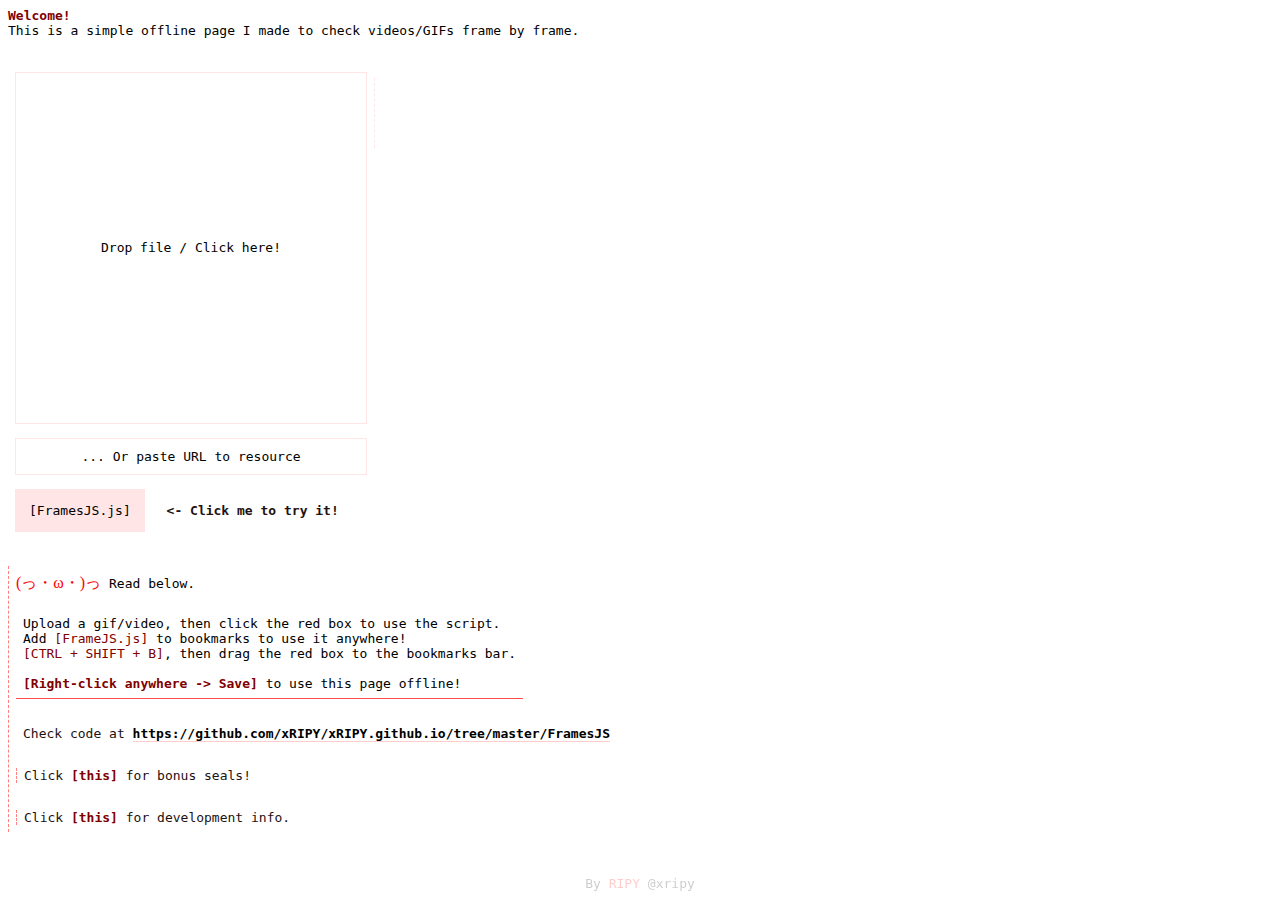
==== commit 74ff40fe: "New item!" ====
--- a/FramesJS/index.html
+++ b/FramesJS/index.html
@@ -24,7 +24,7 @@
 
 <!-- just pass the script under https://meyerweb.com/eric/tools/dencoder/ -->
 <a href="javascript:(function(){
-	%2F%2F%20made%20by%20RIPY%20%40xRIPY%0A%0Afunction%20%20FramesJS(HTMLElement)%20%7B%0A%0Alet%20selfReference%20%3D%20this%3B%0Athis.HTMLElement%20%3D%20HTMLElement%3B%0Athis.controllerIntervalId%3B%0Athis.controller%3B%0Athis.aliveCheckIntervalId%3B%0Athis.frameDisplayIntervalId%3B%0Athis.frameDisplayIntervalId%3B%0Athis.currentFrameDisplay%3B%0Athis.totalFramesDisplay%3B%0Athis.fps%20%3D%2024%3B%20%2F%2Fused%20for%20video%0Athis.frameList%20%3D%20%5B%5D%3B%20%2F%2Fused%20for%20gif%0Athis.ctxGifEmulator%3B%20%2F%2Fused%20for%20gif%0Athis.gifEmulatorIntervalId%20%3D%20-1%3B%20%2F%2Fused%20for%20gif%0Athis.isPaused%20%3D%20false%3B%20%2F%2Fused%20for%20gif%0Athis.isEmulatorPreparing%20%3D%20false%3B%20%2F%2Fused%20for%20gif%0Athis.isEmulatorReady%20%3D%20false%3B%20%2F%2Fused%20for%20gif%0Athis.currentFrame%3B%20%2F%2Fused%20for%20video%2Fgif%0Athis.totalFrames%3B%20%2F%2Fused%20for%20video%2Fgif%0A%0Athis.FramesJS_OverlaySystem%20%3D%20function(identifier%2CcoverAll%2CclassNameId%2CinnerHTML%2CcustomCSS%2CborderOffsetPX%20%3D%200)%7B%0A%09%0A%09let%20elementList%20%3D%20%5B%5D%3B%0A%09if(typeof%20identifier%20%3D%3D%3D%20%27string%27%20%7C%7C%20identifier%20instanceof%20String)%20%7B%0A%09%09let%20elements%20%3D%20document.querySelectorAll(identifier)%3B%0A%09%09if%20(elements.length%20%3D%3D%200)%20%7Breturn%20%27%5Bno%20element%20found%5D%27%3B%7D%0A%09%09elements.forEach(function(element)%20%7BelementList.push(element)%7D)%3B%0A%09%7D%20else%20%7B%0A%09%09elementList.push(identifier)%3B%0A%09%7D%0A%09%0A%09let%20overlay%20%3D%20document.createElement(%27div%27)%3B%0A%09overlay.className%20%3D%20classNameId%3B%0A%09overlay.style%20%3D%20%27position%3A%20absolute%3B%20z-index%3A10000%3B%27%3B%0A%09overlay.innerHTML%20%3D%20innerHTML%3B%0A%09let%20overlayList%20%3D%20%5B%5D%3B%0A%09elementList.forEach(function(element)%20%7Blet%20x%20%3D%20overlay.cloneNode(true)%3B%20x.overlayOf%20%3D%20element%3B%20overlayList.push(%7Belement%3Aelement%2C%20overlay%3Ax%7D)%7D)%3B%0A%09%0A%09if(customCSS%20%26%26%20!document.getElementById(classNameId))%7B%0A%09%09let%20style%20%3D%20document.createElement(%27style%27)%3B%0A%09%09style.id%20%3D%20classNameId%3B%0A%09%09style.innerHTML%20%3D%20customCSS%3B%0A%09%09document.querySelector(%27head%27).prepend(style)%3B%0A%09%7D%0A%09%0A%09%2F%2F%20delete%20hidden%20elements%0A%09var%20x%3B%0A%09for(let%20i%20%3D%200%3B%20i%20%3C%20overlayList.length%3B%20i%2B%2B)%20%7B%0A%09%09try%20%7B%20x%20%3D%20overlayList%5Bi%5D.element.getBoundingClientRect()%3B%20%7D%20catch(e)%20%7B%20overlayList.splice(i%2C1)%3B%20i--%3B%20continue%3B%7D%0A%09%09if(x.width%20%3D%3D%200%20%7C%7C%20x.height%20%3D%3D%200)%20%7B%20overlayList.splice(i%2C1)%3B%20i--%3B%20continue%3B%20%7D%20%0A%09%7D%0A%09%09%0A%09%2F%2F%20add%20to%20document%20overlays%0A%09for(let%20i%20%3D%200%3B%20i%20%3C%20overlayList.length%3B%20i%2B%2B)%20%7B%20document.querySelector(%27body%27).prepend(overlayList%5Bi%5D.overlay)%3B%20%7D%0A%09%0A%09AdjustOverlay()%3B%0A%09let%20intervalId%20%3D%20setInterval(AdjustOverlay%2C%20250)%3B%0A%09%0A%09function%20AdjustOverlay()%7B%0A%09%09var%20x%3B%20%0A%09%09for(let%20i%20%3D%200%3B%20i%20%3C%20overlayList.length%3B%20i%2B%2B)%20%7B%0A%09%09%09try%20%7B%20x%20%3D%20overlayList%5Bi%5D.element.getBoundingClientRect()%3B%20%7D%20catch(e)%20%7B%20overlayList.splice(i%2C1)%3B%20i--%3B%20continue%3B%7D%0A%09%09%09if(x.width%20%3D%3D%200%20%7C%7C%20x.height%20%3D%3D%200)%20%7B%20overlayList.splice(i%2C1)%3B%20i--%3B%20continue%3B%20%7D%20%0A%09%09%09if(coverAll)%20%7B%20overlayList%5Bi%5D.overlay.style.width%20%3D%20x.width%2B%27px%27%3B%20overlayList%5Bi%5D.overlay.style.height%20%3D%20x.height%2B%27px%27%3B%20%7D%0A%09%09%09overlayList%5Bi%5D.overlay.style.left%20%3D%20x.left%2Bwindow.scrollX-borderOffsetPX%2B%27px%27%3B%20overlayList%5Bi%5D.overlay.style.top%20%3D%20x.top%2Bwindow.scrollY-borderOffsetPX%2B%27px%27%3B%0A%09%09%7D%0A%09%09%09%0A%09%7D%0A%09%0A%09return%20%7BintervalId%3AintervalId%2C%20overlayList%3AoverlayList%7D%3B%0A%7D%0A%0Athis.SelectElementEvent%20%3D%20function(identifier)%20%7B%0A%09this.Kill(true)%0A%09console.log(%27%5BFramesJS%5D%20Select%20element%20event%3A%20Start%27)%3B%0A%09let%20intervalId%20%3D%20this.FramesJS_OverlaySystem(identifier%2Ctrue%2C%27FramesJS-SelectElementEvent%27%2C%27%27%2C%27.FramesJS-SelectElementEvent%20%7Btransition%3A0.05s%3B%20border%3A%205px%20solid%20%23f00%3B%20cursor%3Apointer%7D%20.FramesJS-SelectElementEvent%3Ahover%20%7Btransition%3A0.2s%3B%20border%3A%205px%20solid%20%230f0%3B%7D%27%2C5)%3B%0A%09if(intervalId%20%3D%3D%20%27%5Bno%20element%20found%5D%27)%20%7Bconsole.log(%27%5BFramesJS%5D%20Select%20element%20event%3A%20Failed%27)%3B%20return%3B%7D%20intervalId%20%3D%20intervalId.intervalId%3B%0A%09elementList%20%3D%20document.querySelectorAll(%27.FramesJS-SelectElementEvent%27)%3B%0A%09elementList.forEach(function(element)%20%7B%20element.addEventListener(%27click%27%2C%20ElementSelected)%20%7D)%3B%0A%09document.addEventListener(%27click%27%2C%20SelectElementCancel)%0A%09%0A%09function%20ElementSelected()%20%7B%0A%09%09console.log(%27%5BFramesJS%5D%20Select%20element%20event%3A%20Success%27)%3B%0A%09%09selfReference.HTMLElement%20%3D%20this.overlayOf%3B%0A%09%09clearInterval(intervalId)%3B%0A%09%09document.querySelectorAll(%27.FramesJS-SelectElementEvent%27).forEach(function(element)%20%7Belement.remove()%3B%7D)%0A%09%09document.removeEventListener(%27click%27%2C%20SelectElementCancel)%3B%0A%09%09try%7B%20document.getElementById(%27FramesJS-SelectElementEvent%27).remove()%20%7D%20catch(e)%20%7B%7D%3B%0A%09%09%0A%09%09selfReference.Start(true)%3B%0A%09%7D%0A%09%0A%09function%20SelectElementCancel()%7B%0A%09%09if(event.target.className%20%3D%3D%20%27FramesJS-SelectElementEvent%27)%20%7Breturn%3B%7D%0A%09%09console.log(%27%5BFramesJS%5D%20Select%20element%20event%3A%20Cancel%27)%3B%0A%09%09clearInterval(intervalId)%3B%0A%09%09document.querySelectorAll(%27.FramesJS-SelectElementEvent%27).forEach(function(element)%20%7Belement.remove()%3B%7D)%0A%09%09document.removeEventListener(%27click%27%2C%20SelectElementCancel)%3B%0A%09%09try%7B%20document.getElementById(%27FramesJS-SelectElementEvent%27).remove()%20%7D%20catch(e)%20%7B%7D%3B%0A%09%7D%0A%7D%0A%0Athis.Kill%20%3D%20function(removeController)%7B%0A%09if(%20this.HTMLElement%20%26%26%20this.HTMLElement%20!%3D%20%27Killed%27%20)%20%7B%20this.HTMLElement.style.visibility%20%3D%20%27visible%27%3B%20%7D%0A%09try%20%7B%20this.ctxGifEmulator.canvas.parentNode.remove()%3B%20%7D%20catch(e)%20%7B%7D%0A%09this.isEmulatorPreparing%20%3D%20false%3B%20%0A%09this.isEmulatorReady%20%3D%20false%3B%0A%09this.isPaused%20%3D%20false%3B%0A%09clearInterval(this.controllerIntervalId)%3B%0A%09clearInterval(this.frameDisplayIntervalId)%3B%0A%09clearInterval(this.gifEmulatorIntervalId)%3B%0A%09clearInterval(this.aliveCheckIntervalId)%3B%0A%09try%20%7B%20this.controller.remove()%3B%7D%20catch(e)%20%7B%7D%0A%09this.frameList%20%3D%20%5B%5D%3B%0A%09this.HTMLElement%20%3D%20%27Killed%27%3B%0A%7D%0A%0Athis.Start%20%3D%20function()%7B%0A%09this.aliveCheckIntervalId%20%3D%20setInterval(function()%20%7B%20if(selfReference.HTMLElement.getBoundingClientRect().width%20%3D%3D%200)%20%7B%20selfReference.Kill()%3B%20%7D%20%7D%2C%20250)%3B%0A%09switch(this.HTMLElement.nodeName)%7B%0A%09%09case%20%27VIDEO%27%3A%20this.VideoPath()%3B%20break%3B%0A%09%09case%20%27IMG%27%3A%20this.ImagePath()%3B%20break%3B%0A%09%09case%20%27IFRAME%27%3A%20this.IframePath()%3B%20break%3B%0A%09%7D%0A%7D%0A%0A%0A%2F%2F%0A%2F%2F%20Common%0A%2F%2F%0A%0Athis.OpenController%20%3D%20function()%7B%20selfReference.controller.style.opacity%20%3D%20%271%27%3B%20%20%7D%0Athis.CloseController%20%3D%20function()%7B%20selfReference.controller.style.opacity%20%3D%20%270%27%3B%20%20%7D%0A%0Athis.OpenSource%20%3D%20function()%7B%0A%09console.log(%27%5BFrameJS%5D%20source%3A%5Cn%27%20%2B%20this.HTMLElement.src)%3B%0A%09if(this.HTMLElement.src)%20%7B%0A%09%09window.open(this.HTMLElement.src%2C%20%27source%27)%3B%0A%09%7D%20else%20%7B%0A%09%09window.open(this.HTMLElement.querySelector(%27source%27).src%2C%20%27source%27)%3B%0A%09%7D%0A%7D%0A%0Athis.SeeTrough%20%3D%20function()%7B%0A%09if%20(this.controller.style.filter%20%3D%3D%20%27opacity(1)%27%20%7C%7C%20this.controller.style.filter%20%3D%3D%20%27%27)%20%7B%20%20this.controller.style.filter%20%3D%20%27opacity(0.2)%27%3B%20%7D%0A%09else%20%7Bthis.controller.style.filter%20%3D%20%27opacity(1)%27%3B%20%7D%0A%7D%0A%0Athis.Pin%20%3D%20function()%7B%0A%09let%20x%20%3D%20document.getElementById(%27PinArea%27)%0A%09if(!x)%20%7B%20%0A%09%09x%20%3D%20document.createElement(%27div%27)%3B%0A%09%09x.id%20%3D%20%27PinArea%27%3B%20x.style.position%20%3D%20%27fixed%27%3B%20%0A%09%09x.style.top%20%3D%20%27100%25%27%3B%20x.style.left%20%3D%20%270%25%27%3B%0A%09%09x.style.height%20%3D%20%27fit-content%27%3B%09x.style.width%20%3D%20%27fit-content%27%3B%0A%09%09x.style.transform%20%3D%20%27translate(0%25%2C%20-100%25)%27%3B%0A%09%09x.style.zIndex%20%3D%20%2710002%27%3B%0A%09%09document.querySelector(%27body%27).prepend(x)%3B%0A%09%7D%0A%09if%20(this.controller.pinned%20%3D%3D%20false%20%7C%7C%20this.controller.pinned%20%3D%3D%20undefined)%20%7B%20%0A%09%09this.controller.pinned%20%3D%20true%3B%0A%09%09this.HTMLElement.removeEventListener(%27mouseenter%27%2C%20this.OpenController)%3B%0A%09%09this.HTMLElement.removeEventListener(%27mouseleave%27%2C%20this.CloseController)%3B%0A%09%09try%20%7B%20this.ctxGifEmulator.canvas.removeEventListener(%27mouseenter%27%2C%20this.OpenController)%3B%0A%09%09this.ctxGifEmulator.canvas.removeEventListener(%27mouseleave%27%2C%20this.CloseController)%3B%20%7D%20catch(e)%20%7B%7D%0A%09%09this.controller.removeEventListener(%27mouseenter%27%2C%20this.OpenController)%3B%0A%09%09this.controller.removeEventListener(%27mouseleave%27%2C%20this.CloseController)%3B%0A%09%09this.controller.style.position%20%3D%20%27static%27%3B%0A%09%09this.controller.style.display%20%3D%20%27inline-block%27%3B%0A%09%09this.controller.style.width%20%3D%20%27fit-content%27%3B%0A%09%09document.getElementById(%27PinArea%27).prepend(this.controller)%3B%0A%09%7D%0A%09else%20%7B%20%0A%09%09this.controller.pinned%20%3D%20false%3B%0A%09%09this.HTMLElement.addEventListener(%27mouseenter%27%2C%20this.OpenController)%3B%0A%09%09this.HTMLElement.addEventListener(%27mouseleave%27%2C%20this.CloseController)%3B%0A%09%09try%20%7B%20this.ctxGifEmulator.canvas.addEventListener(%27mouseenter%27%2C%20this.OpenController)%3B%0A%09%09this.ctxGifEmulator.canvas.addEventListener(%27mouseleave%27%2C%20this.CloseController)%3B%20%20%7D%20catch(e)%20%7B%7D%0A%09%09this.controller.addEventListener(%27mouseenter%27%2C%20this.OpenController)%3B%0A%09%09this.controller.addEventListener(%27mouseleave%27%2C%20this.CloseController)%3B%0A%09%09this.controller.style.position%20%3D%20%27absolute%27%3B%0A%09%09this.controller.style.display%20%3D%20%27%27%3B%0A%09%09this.controller.style.width%20%3D%20%27%27%3B%0A%09%09document.querySelector(%27body%27).prepend(this.controller)%3B%0A%09%7D%0A%7D%0A%0A%2F%2F%0A%2F%2F%20IFrame%0A%2F%2F%0A%0Athis.IframePath%20%3D%20function()%20%7B%0A%09let%20x%20%3D%20this.FramesJS_OverlaySystem(selfReference.HTMLElement%2Ctrue%2C%27FrameJS-iFrameRedirect%27%2C%27%27%2C%27.FrameJS-iFrameRedirect%20%7B%20transition%3A0.2s%3B%20background-color%3A%20rgba(0%2C0%2C0%2C0.8)%3B%20color%3A%20white%3B%20%7D%27)%3B%0A%09x.overlayList%5B0%5D.overlay.innerHTML%20%3D%20%60%0A%3Cdiv%20style%3D%27padding%3A%201ex%27%3E%3Cbutton%20%3E%20X%20%3C%2Fbutton%3E%3Cbr%3E%3Cspan%3EiFrame%20detected%3A%3C%2Fspan%3E%3Cbr%3E%3Cspan%3EScripts%20cant%20reach%20inside%20iFrames%2C%20try%20opening%20the%20source%20and%20use%20the%20script%20there.%3C%2Fspan%3E%3Cbr%3E%3Cspan%3EBecause%20it%27s%20a%20link%2C%20be%20sure%20it%27s%20safe.%3C%2Fspan%3E%3Cbr%3E%3Ca%20target%3D%27_blank%27%20href%3D%24%7Bx.overlayList%5B0%5D.element.src%7D%3ESource%3A%20%24%7Bx.overlayList%5B0%5D.element.src.slice(0%2C75)%7D%3C%2Fa%3E%20%3C%2Fdiv%3E%0A%60%0A%09x.overlayList%5B0%5D.overlay.querySelectorAll(%27button%27)%5B0%5D.addEventListener(%27click%27%2Cfunction()%20%7B%20clearInterval(x.intervalId)%3B%20this.parentNode.parentNode.remove()%3B%20selfReference.Kill()%3B%20%7D%20)%3B%0A%7D%0A%0A%2F%2F%0A%2F%2F%20Video%0A%2F%2F%0A%0Athis.VideoPath%20%3D%20function()%20%7B%0A%09this.createDefaultVideoController()%0A%09this.frameDisplayIntervalId%20%3D%20setInterval(%20function()%20%7B%20selfReference.currentFrameDisplay.innerHTML%20%3D%20selfReference.GetCurrentFrame()%3B%20%20selfReference.totalFramesDisplay.innerHTML%20%3D%20selfReference.GetTotalFrames()%3B%20%7D%2C%201)%3B%0A%7D%0A%0Athis.createDefaultVideoController%20%3D%20function()%7B%0A%09let%20x%20%3D%20this.FramesJS_OverlaySystem(this.HTMLElement%2Cfalse%2C%27FrameJS-DefaultVideoController%27%2C%27%27%2C%27.FrameJS-DefaultVideoController%20%7B%20transition%3A0.2s%3B%20background-color%3A%20rgba(0%2C0%2C0%2C0.5)%3B%20color%3A%20white%3B%20transition%3A%200.2s%3B%20z-index%3A10001%7D%27)%3B%0A%09this.controller%20%3D%20%20x.overlayList%5B0%5D.overlay%3B%0A%09this.controller.innerHTML%20%3D%20%60%0A%3Cdiv%20style%3D%27padding%3A1ex%27%3E%0A%3Cbutton%3EKill%3C%2Fbutton%3E%0A%3Cbutton%3E%2F%2F%2F%3C%2Fbutton%3E%0A%3Cbutton%3E%5E%3C%2Fbutton%3E%0A%3Cbutton%3Esource%3C%2Fbutton%3E%3Cbr%3E%0A%3Cbutton%3E%3C%3C%3C%3C%2Fbutton%3E%0A%3Cbutton%3E%3C%3C%3C%2Fbutton%3E%0A%3Cbutton%3E%3C%3C%2Fbutton%3E%0A%3Cbutton%3E%3E%3C%2Fbutton%3E%0A%3Cbutton%3E%3E%3E%3C%2Fbutton%3E%0A%3Cbutton%3E%3E%3E%3E%3C%2Fbutton%3E%3Cbr%3E%0A%3Cbutton%3E-1%20sec%3C%2Fbutton%3E%0A%3Cbutton%3E%2B1%20sec%3C%2Fbutton%3E%20%0A%3Cbutton%3Eplay%2Fpause%3C%2Fbutton%3E%20%3Cbr%3E%0A%3Cinput%20type%3D%27number%27%20min%3D%270%27%20max%3D%27120%27%20value%3D%2724%27%20%3E%3C%2Finput%3E%20FPS%3Cbr%3E%0Ago-to%20%3Cinput%20min%3D%270%27%20type%3D%27number%27%3E%3C%2Finput%3E%3Cbr%3E%0A%3Cinput%20type%3D%27number%27%20min%3D%270%27%20step%3D%270.25%27%20max%3D%2710%27%20value%3D%271%27%20%3E%3C%2Finput%3E%20Speed%3Cbr%3E%0A%3Cinput%20type%3D%27checkbox%27%3Eloop%3F%3C%2Fbutton%3E%0A%3Cinput%20type%3D%27checkbox%27%3Econtrols%3F%3C%2Fbutton%3E%3Cbr%3E%0A%3Cspan%20class%3D%27DefaultCurrentFrameDisplay%27%3E%3C%2Fspan%3E%20%2F%20%20%3Cspan%20class%3D%27DefaultTotalFramesDisplay%27%3E%3C%2Fspan%3E%0A%3C%2Fdiv%3E%60%0A%09this.controller.querySelectorAll(%27button%27)%5B0%5D.addEventListener(%27click%27%2C%20function()%20%7B%20selfReference.Kill()%3B%20%7D%20)%3B%0A%09this.controller.querySelectorAll(%27button%27)%5B1%5D.addEventListener(%27click%27%2C%20function()%20%7B%20selfReference.SeeTrough()%3B%20%7D%20)%3B%0A%09this.controller.querySelectorAll(%27button%27)%5B2%5D.addEventListener(%27click%27%2C%20function()%20%7B%20selfReference.Pin()%3B%20%7D%20)%3B%0A%09this.controller.querySelectorAll(%27button%27)%5B3%5D.addEventListener(%27click%27%2C%20function()%20%7B%20selfReference.OpenSource()%3B%20%7D%20)%3B%0A%09this.controller.querySelectorAll(%27button%27)%5B4%5D.addEventListener(%27click%27%2C%20function()%20%7B%20selfReference.NudgeVideo(-3)%3B%20%7D%20)%3B%0A%09this.controller.querySelectorAll(%27button%27)%5B5%5D.addEventListener(%27click%27%2C%20function()%20%7B%20selfReference.NudgeVideo(-2)%3B%20%7D%20)%3B%0A%09this.controller.querySelectorAll(%27button%27)%5B6%5D.addEventListener(%27click%27%2C%20function()%20%7B%20selfReference.NudgeVideo(-1)%3B%20%7D%20)%3B%0A%09this.controller.querySelectorAll(%27button%27)%5B7%5D.addEventListener(%27click%27%2C%20function()%20%7B%20selfReference.NudgeVideo(1)%3B%20%7D%20)%3B%0A%09this.controller.querySelectorAll(%27button%27)%5B8%5D.addEventListener(%27click%27%2C%20function()%20%7B%20selfReference.NudgeVideo(2)%3B%20%7D%20)%3B%0A%09this.controller.querySelectorAll(%27button%27)%5B9%5D.addEventListener(%27click%27%2C%20function()%20%7B%20selfReference.NudgeVideo(3)%3B%20%7D%20)%3B%0A%09this.controller.querySelectorAll(%27button%27)%5B10%5D.addEventListener(%27click%27%2C%20function()%20%7B%20selfReference.Skip(-1)%3B%20%7D%20)%3B%0A%09this.controller.querySelectorAll(%27button%27)%5B11%5D.addEventListener(%27click%27%2C%20function()%20%7B%20selfReference.Skip(1)%3B%20%7D%20)%3B%0A%09this.controller.querySelectorAll(%27button%27)%5B12%5D.addEventListener(%27click%27%2C%20function()%20%7B%20selfReference.PlayPauseVideo()%3B%20%7D%20)%3B%0A%09this.controller.querySelectorAll(%27input%27)%5B0%5D.addEventListener(%27change%27%2C%20function()%20%7B%20selfReference.ChangeFps(this)%3B%20%7D%20)%3B%0A%09this.controller.querySelectorAll(%27input%27)%5B1%5D.addEventListener(%27change%27%2C%20function()%20%7B%20selfReference.GoToFrameVideo(this)%3B%20%7D%20)%3B%0A%09this.controller.querySelectorAll(%27input%27)%5B2%5D.addEventListener(%27change%27%2C%20function()%20%7B%20selfReference.ChangeSpeed(this)%3B%20%7D%20)%3B%0A%09this.controller.querySelectorAll(%27input%27)%5B3%5D.addEventListener(%27change%27%2C%20function()%20%7B%20selfReference.Loop(this)%3B%20%7D%20)%3B%0A%09this.controller.querySelectorAll(%27input%27)%5B4%5D.addEventListener(%27change%27%2C%20function()%20%7B%20selfReference.ToggleControls(this)%3B%20%7D%20)%3B%0A%09this.HTMLElement.addEventListener(%27mouseenter%27%2C%20selfReference.OpenController)%3B%0A%09this.HTMLElement.addEventListener(%27mouseleave%27%2C%20selfReference.CloseController)%3B%0A%09this.controller.addEventListener(%27mouseenter%27%2C%20selfReference.OpenController)%3B%0A%09this.controller.addEventListener(%27mouseleave%27%2C%20selfReference.CloseController)%3B%0A%09this.controllerIntervalId%20%3D%20x.intervalId%3B%0A%09this.currentFrameDisplay%20%3D%20selfReference.controller.querySelector(%27.DefaultCurrentFrameDisplay%27)%3B%20%0A%09this.totalFramesDisplay%20%3D%20selfReference.controller.querySelector(%27.DefaultTotalFramesDisplay%27)%3B%0A%7D%0A%0Athis.GetTotalFrames%20%3D%20function()%20%7B%20return%20this.currentFrame%20%3D%20Math.round(this.HTMLElement.duration%20*%20this.fps)%20%7D%0Athis.GetCurrentFrame%20%3D%20function()%20%7B%20return%20this.totalFrames%20%3D%20Math.round(this.HTMLElement.currentTime%20*%20this.fps)%20%7D%0A%0Athis.NudgeVideo%20%3D%20function(ammountFrame)%7B%0A%09%09this.HTMLElement.pause()%3B%0A%09%09this.HTMLElement.currentTime%20%2B%3D%20ammountFrame%2Fthis.fps%3B%0A%7D%0Athis.Skip%20%3D%20function(seconds)%7B%0A%09%09this.HTMLElement.currentTime%20%2B%3D%20this.HTMLElement.playbackRate*seconds%3B%0A%7D%0Athis.GoToFrameVideo%20%3D%20function(frame)%7B%0A%09frame%20%3D%20Math.min(frame.value%2C%20this.GetTotalFrames())%3B%0A%09frame%20%3D%20Math.max(frame%2C%200)%3B%0A%09this.HTMLElement.currentTime%20%3D%20frame%20%2F%20this.fps%0A%7D%0Athis.PlayPauseVideo%20%3D%20function()%7B%0A%09if(!this.HTMLElement.paused)%20%7Bthis.HTMLElement.pause()%3B%20return%3B%7D%0A%09this.HTMLElement.play()%3B%0A%7D%0Athis.ChangeFps%20%3D%20function(input)%7B%0A%09this.fps%20%3D%20input.value%3B%0A%7D%0Athis.ChangeSpeed%20%3D%20function(input)%7B%0A%09if%20(%20input.value%20%3C%3D%200%20)%20%7B%20this.HTMLElement.playbackRate%20%3D%200.1%3B%20return%3B%20%7D%3B%20this.HTMLElement.playbackRate%20%3D%20input.value%3B%0A%7D%0Athis.Loop%20%3D%20function(input)%7B%0A%09if(this.HTMLElement.ended)%20%7Bthis.HTMLElement.play()%7D%3B%20this.HTMLElement.loop%20%3D%20input.checked%3B%0A%7D%0Athis.ToggleControls%20%3D%20function(input)%7B%0A%09this.HTMLElement.controls%20%3D%20input.checked%3B%0A%7D%0A%0A%2F%2F%0A%2F%2F%20Gif%0A%2F%2F%0A%0Athis.ImagePath%20%3D%20function()%20%7B%0A%09%2F%2F%20first%3A%20check%20if%20its%20a%20gif.%0A%09if(this.HTMLElement.src.split(%27%3B%27)%5B0%5D%20%3D%3D%20%27data%3Aimage%2Fgif%27)%20%7Bsetup(this.HTMLElement.src)%7D%0A%09else%20%7B%0A%09%09var%20xhr%20%3D%20new%20XMLHttpRequest()%3B%0A%09%09xhr.onload%20%3D%20function()%20%7B%0A%09%09%09const%20reader%20%3D%20new%20FileReader()%3B%0A%09%09%09reader.onload%20%3D%20(function(elem)%20%7B%20return%20function(e)%20%7B%20%0A%09%09%09%09if(e.target.result.split(%27%3B%27)%5B0%5D%20!%3D%20%27data%3Aimage%2Fgif%27)%20%7B%0A%09%09%09%09%09let%20x%20%3D%20selfReference.FramesJS_OverlaySystem(selfReference.HTMLElement%2Ctrue%2C%27FrameJS-iFrameRedirect%27%2C%27%27%2C%27.FrameJS-iFrameRedirect%20%7B%20transition%3A0.2s%3B%20background-color%3A%20rgba(0%2C0%2C0%2C0.8)%3B%20color%3A%20white%3B%20%7D%27)%3B%0A%09%09%09%09%09x.overlayList%5B0%5D.overlay.innerHTML%20%3D%20%60%0A%3Cdiv%20style%3D%27padding%3A%201ex%27%3E%3Cbutton%3E%20X%20%3C%2Fbutton%3E%3Cbr%3E%3Cspan%3ENot%20a%20gif%3A%20%24%7Be.target.result.split(%27%3B%27)%5B0%5D%7D%3C%2Fspan%3E%3C%2Fdiv%3E%0A%09%60%0A%09%09%09%09x.overlayList%5B0%5D.overlay.querySelectorAll(%27button%27)%5B0%5D.addEventListener(%27click%27%2Cfunction()%20%7B%20clearInterval(x.intervalId)%3B%20this.parentNode.parentNode.remove()%3B%20selfReference.Kill()%3B%20%7D%20)%3B%0A%09%09%09%09%09return%3B%20%0A%09%09%09%09%7D%0A%09%09%09setup(e.target.result)%0A%09%09%09%7D%3B%20%7D)()%3B%0A%09%09%09reader.readAsDataURL(xhr.response)%3B%0A%09%09%7D%3B%0A%09%09xhr.onerror%20%3D%20function()%20%7B%0A%09%09%09let%20x%20%3D%20selfReference.FramesJS_OverlaySystem(selfReference.HTMLElement%2Ctrue%2C%27FrameJS-iFrameRedirect%27%2C%27%27%2C%27.FrameJS-iFrameRedirect%20%7B%20transition%3A0.2s%3B%20background-color%3A%20rgba(0%2C0%2C0%2C0.8)%3B%20color%3A%20white%3B%20%7D%27)%3B%0A%09%09%09x.overlayList%5B0%5D.overlay.innerHTML%20%3D%20%60%0A%3Cdiv%20style%3D%27padding%3A%201ex%27%3E%3Cbutton%3E%20X%20%3C%2Fbutton%3E%3Cbr%3E%3Cspan%3EAccess%20to%20resource%20failed.%3C%2Fspan%3E%3Cbr%3E%3Cspan%3ETry%20opening%20the%20source%20and%20use%20the%20script%20there.%3C%2Fspan%3E%3Cbr%3E%3Ca%20target%3D%27_blank%27%20href%3D%27%24%7Bx.overlayList%5B0%5D.element.src%7D%27%3ESource%3A%20%24%7Bx.overlayList%5B0%5D.element.src.slice(0%2C75)%2B%27...%27%7D%3C%2Fa%3E%3Cbr%3E%20%3C%2Fdiv%3E%0A%60%0A%09%09x.overlayList%5B0%5D.overlay.querySelectorAll(%27button%27)%5B0%5D.addEventListener(%27click%27%2Cfunction()%20%7B%20clearInterval(x.intervalId)%3B%20this.parentNode.parentNode.remove()%3B%20%20selfReference.Kill()%3B%20%7D%20)%3B%0A%09%09%7D%0A%09%09xhr.open(%27GET%27%2C%20this.HTMLElement.src)%3B%0A%09%09xhr.responseType%20%3D%20%27blob%27%3B%0A%09%09xhr.send()%3B%0A%09%7D%0A%09%0A%09%2F%2F%20second%3A%20create%20a%20canvas%2C%20with%20width%20and%20height%20of%20the%20image.%20as%20overlay%0A%09async%20function%20setup(dataUrl)%7B%0A%09%09selfReference.isEmulatorPreparing%20%3D%20true%3B%0A%09%09let%20x%20%3D%20selfReference.FramesJS_OverlaySystem(selfReference.HTMLElement%2Ctrue%2C%27FrameJS-GifEmulator%27%2C%27%3Cdiv%20style%3D%5C%27position%3A%20absolute%3B%20background-color%3A%20rgba(0%2C0%2C0%2C0.5)%3B%20width%3A100%25%3B%20height%3A100%25%3B%5C%27%3E%3Cdiv%20style%3D%5C%27padding%3A1ex%3B%20text-align%3A%20center%3B%20position%3Aabsolute%3B%20top%3A50%25%3B%20left%3A50%25%3B%20transform%3Atranslate(-50%25%2C%20-50%25)%5C%27%3B%3E%3Cb%3E%E2%80%A6Caching%E2%80%A6%3C%2Fb%3E%3Cbr%3E%3Cspan%3Ex%20%2F%20x%3C%2Fspan%3E%3C%2Fdiv%3E%3C%2Fdiv%3E%3Ccanvas%20style%3D%5C%27width%3A100%25%3B%20height%3A100%25%3B%5C%27%3E%3C%2Fcanvas%3E%27%2C%27.FrameJS-GifEmulator%20%7B%20transition%3A0.2s%3B%20background-color%3A%20rgba(0%2C0%2C0%2C0.0)%3B%20color%3A%20white%3B%20%7D%20%27)%3B%0A%09%09let%20c%20%3D%20x.overlayList%5B0%5D.overlay.querySelector(%27canvas%27)%3B%0A%09%09selfReference.gifEmulatorIntervalId%20%3D%20x.intervalId%3B%0A%09%09selfReference.ctxGifEmulator%20%3D%20c.getContext(%272d%27)%3B%0A%09%09c.width%20%3D%20selfReference.HTMLElement.naturalWidth%3B%20c.height%20%3D%20selfReference.HTMLElement.naturalHeight%3B%0A%09%09await%20sleep(0)%3B%0A%09%09%0A%09%09const%20t0%20%3D%20performance.now()%3B%0A%09%09%0A%09%09%2F%2F%20third%20%3A%20suffer%2C%20extract%20infos%20of%20each%20frame%2C%20meaning%20readng%20every%20block%2C%20saving%20in%20default%20the%20ones%20in%20the%20header%2C%20then%20a%20loop%20of%3A%0A%09%09%2F%2F%20read%20image%20data%20block%2C%20override%20infos%20if%20must%2C%20skip%20any%20useless%20extension%20block%2C%20LZW%20decompress%20the%20bits%2C%20draw%20the%20fuc*er%2C%20save%20it%20in%20selfReference.frameList%20using%20the%20canvas%20toDataUrl%3B%0A%09%09dataURL%20%3D%20atob(dataUrl.split(%27%2C%27)%5B1%5D)%3B%0A%09%09let%20gifBytes%20%3D%20new%20Array(dataURL.length)%3B%0A%09%09for%20(let%20i%20%3D%200%3B%20i%20%3C%20dataURL.length%3B%20i%2B%2B)%20%7B%20gifBytes%5Bi%5D%20%3D%20dataURL.charCodeAt(i)%3B%20%7D%20%0A%09%09let%20gifBlocks%20%3D%20GetGifBlocks(gifBytes)%3B%20%2F%2F%20separeted%20in%20%5B0%5D%20header%20-%3E%20%5B...%5D%20all%20frames%20-%3E%20%5Bn-1%5D%20trailer%0A%09%09selfReference.HTMLElement.style.visibility%20%3D%20%27hidden%27%3B%0A%09%09x.overlayList%5B0%5D.overlay.querySelector(%27span%27).innerHTML%20%3D%200%20%2B%20%27%20%2F%20%27%20%2B%20(gifBlocks.length-3)%3B%20%2F%2F%20-3%20because%20ignore%20header%20and%20trailer%0A%09%09%2F%2F%20now%20we%20have%20all%20blocks%2C%20time%20to%20gather%20infos%2Cdraw%20%27em%2C%20save%20%27em%20(in%20selfReference.frameList%3B%20to%20then%20start%20emulator%0A%09%09%0A%09%09for(let%20i%20%3D%201%3B%20i%20%3C%20gifBlocks.length-1%3B%20i%2B%2B)%7B%0A%09%09%09if(!selfReference.isEmulatorPreparing)%20%7Breturn%3B%7D%0A%09%09%09x.overlayList%5B0%5D.overlay.querySelector(%27span%27).innerHTML%20%3D%20i-1%20%2B%20%27%20%2F%20%27%20%2B%20(gifBlocks.length-3)%3B%0A%09%09%09await%20BuildFrame(gifBlocks%2C%20i%2C%20selfReference.ctxGifEmulator)%3B%0A%09%09%7D%0A%09%09%0A%09%09const%20t1%20%3D%20performance.now()%3B%0A%09%09console.log(%60%5BFramesJS%5D%20The%20Gif%20took%20%24%7Bt1%20-%20t0%7D%20milliseconds%20to%20prepare.%60)%3B%0A%09%09%0A%09%09x.overlayList%5B0%5D.overlay.querySelector(%27div%27).remove()%3B%0A%09%09StartEmulator()%0A%09%09selfReference.createDefaultGifEmulatorController()%3B%0A%09%09selfReference.frameDisplayIntervalId%20%3D%20setInterval(%20function()%20%7B%20selfReference.currentFrameDisplay.innerHTML%20%3D%20selfReference.currentFrame%3B%20%20selfReference.totalFramesDisplay.innerHTML%20%3D%20selfReference.frameList.length-1%3B%20%7D%2C%201)%3B%0A%09%7D%0A%09%0A%09async%20function%20StartEmulator()%7B%0A%09%09selfReference.isEmulatorReady%20%3D%20true%3B%0A%09%09selfReference.currentFrame%20%3D%200%0A%09%09while(1)%7B%0A%09%09%09if(!selfReference.isEmulatorReady)%20%7Breturn%3B%7D%0A%09%09%09selfReference.DrawCurrentFrame()%3B%0A%09%09%09if(!selfReference.isPaused)%20%7B%20await%20sleep(selfReference.frameList%5BselfReference.currentFrame%5D.delay%20%3C%3D%201%20%3F%20100%20%3A%20selfReference.frameList%5BselfReference.currentFrame%5D.delay*10)%3B%20selfReference.currentFrame%2B%2B%3B%20%7D%0A%09%09%09else%20%7B%20await%20sleep(1)%3B%20%7D%0A%09%09%7D%0A%09%7D%0A%09%0A%09async%20function%20BuildFrame(gifBlocks%2C%20frameNumber%2C%20ctx)%20%7B%0A%09%09%0A%09%09%2F%2F%20all%20informations%20needed%20for%20emulating%20gif%0A%09%09let%20frameData%20%3D%20%7B%0A%09%09%09HTMLImageElement%3A%20document.createElement(%27img%27)%2C%0A%09%09%09disposalMethod%3A%200%2C%0A%09%09%09delay%3A%200%2C%0A%09%09%7D%3B%0A%09%09%0A%09%09%2F%2F%20header%20infos%0A%09%09let%20header%20%3D%20gifBlocks%5B0%5D%0A%09%09let%20backgroundColorIndex%20%3D%20header%5B1%5D%5B5%5D%3B%0A%09%09let%20colorTable%20%3D%20header%5B2%5D%3B%0A%09%09%0A%09%09%2F%2Flet%27s%20trim%20useless%20infos.%20(and%20replace%20with%20local%20color%20table%20if%20needed)%0A%09%09let%20frameBlock%20%3D%20gifBlocks%5BframeNumber%5D%0A%09%09let%20frameBlock_GraphicControlExtension%20%3D%200%3B%0A%09%09let%20frameBlock_ImageDescriptor%20%3D%200%3B%0A%09%09let%20frameBlock_ImageData%20%3D%200%3B%0A%09%09for(let%20i%20%3D%200%3B%20i%20%3C%20gifBlocks%5BframeNumber%5D.length%3B%20i%2B%2B)%20%7B%0A%09%09%09if(frameBlock%5Bi%5D%5B0%5D%20%3D%3D%2044)%20%7B%0A%09%09%09%09frameBlock_ImageDescriptor%20%3D%20frameBlock%5Bi%5D%3B%20%20%2F%2F%20image%20descriptor%0A%09%09%09%09if(frameBlock_ImageDescriptor%5B9%5D%20%3E%3E%207)%20%7B%20colorTable%20%3D%20frameBlock%5Bi%2B1%5D%3B%20i%2B%2B%20%7D%20%2F%2F%20local%20color%20table%0A%09%09%09%7D%20%0A%09%09%09else%20if(frameBlock%5Bi%5D%5B0%5D%20%3D%3D%2033%20)%20%7B%20%0A%09%09%09%09if(frameBlock%5Bi%5D%5B1%5D%20%3D%3D%20249)%20%7B%20frameBlock_GraphicControlExtension%20%3D%20frameBlock%5Bi%5D%3B%20%7D%20%2F%2F%20graphic%20control%20extension%0A%09%09%09%09continue%3B%20%2F%2F%20any%20other%20type%20of%20extension%20(%20ignore%20)%0A%09%09%09%7D%20%0A%09%09%09else%20%7B%20frameBlock_ImageData%20%3D%20frameBlock%5Bi%5D%3B%20break%7D%20%2F%2F%20image%20data%0A%09%09%7D%0A%09%09if(!frameBlock_GraphicControlExtension)%7B%20frameBlock_GraphicControlExtension%20%3D%20%5B33%2C249%2C4%2C0%2C0%2C0%2C0%2C0%5D%3B%20%7D%0A%09%09%0A%09%09%2F%2F%20color%20table%20data%0A%09%09let%20temp%20%3D%20%5B%5D%3B%0A%09%09for(let%20i%20%3D%200%3B%20i%20%3C%20colorTable.length%3B%20i%2B%3D3)%20%7B%20temp.push(%5BcolorTable%5Bi%5D%2CcolorTable%5Bi%2B1%5D%2CcolorTable%5Bi%2B2%5D%5D)%3B%20%7D%0A%09%09colorTable%20%3D%20temp%3B%0A%09%09%0A%09%09%2F%2F%20graphic%20control%20data%0A%09%09frameData.delay%20%3D%20(frameBlock_GraphicControlExtension%5B4%5D%20%2B%20frameBlock_GraphicControlExtension%5B5%5D*256)%3B%0A%09%09let%09transparentColorIndex%20%3D%20frameBlock_GraphicControlExtension%5B3%5D%20%26%201%20%3F%20frameBlock_GraphicControlExtension%5B6%5D%20%3A%20-1%3B%0A%09%09frameData.disposalMethod%20%3D%20frameBlock_GraphicControlExtension%5B3%5D%20%3E%3E%202%20%26%207%20%0A%09%09%0A%09%09%2F%2F%20Image%20descriptor%20data%0A%09%09let%20imageLeft%20%3D%20frameBlock_ImageDescriptor%5B1%5D%20%2B%20frameBlock_ImageDescriptor%5B2%5D*256%3B%0A%09%09let%20imageTop%20%3D%20frameBlock_ImageDescriptor%5B3%5D%20%2B%20frameBlock_ImageDescriptor%5B4%5D*256%3B%0A%09%09let%20imageWidth%20%3D%20frameBlock_ImageDescriptor%5B5%5D%20%2B%20frameBlock_ImageDescriptor%5B6%5D*256%3B%0A%09%09let%20imageHeight%20%3D%20frameBlock_ImageDescriptor%5B7%5D%20%2B%20frameBlock_ImageDescriptor%5B8%5D*256%3B%0A%09%09let%20interlaceFlag%20%3D%20frameBlock_ImageDescriptor%5B9%5D%20%3E%3E%206%20%26%201%3B%0A%09%09%0A%09%09%2F%2F%20turning%20image%20data%20into%20a%20bit%20stream%0A%09%09var%20lzwMinCode%20%3D%20frameBlock_ImageData%5B0%5D%3B%0A%09%09var%20bitStream%20%3D%20%27%27%0A%09%09let%20s%20%3D%201%3B%0A%09%09for(let%20i%20%3D%201%3B%20i%20%3C%20frameBlock_ImageData.length%3B%20i%2B%2B)%20%7B%0A%09%09%09if(i!%3Ds)%20%7B%20bitStream%20%3D%20(%27000000000%27%20%2B%20%20frameBlock_ImageData%5Bi%5D.toString(2)).substr(-8)%20%2B%20bitStream%20%7D%0A%09%09%09else%7Bs%20%2B%3D%20frameBlock_ImageData%5Bi%5D%2B1%3B%20%7D%0A%09%09%7D%0A%09%09%0A%09%09%2F%2F%20LZW%20decode%0A%09%09var%20CODE%20%3D%200%3B%0A%09%09var%20PREV_CODE%20%3D%200%3B%0A%09%09var%20K%20%3D%200%3B%0A%09%09var%20INDEX_STREAM%20%3D%20%5B%5D%3B%0A%09%09var%20CODE_TABLE%20%3D%20%5B%5D%3B%0A%09%09var%20CODE_SIZE%20%3D%20lzwMinCode%2B1%3B%0A%09%09%0A%09%09function%20GetCode()%20%7B%0A%09%09%09CODE%20%3D%20parseInt(bitStream.slice(0-CODE_SIZE)%2C2)%0A%09%09%09bitStream%20%3D%20bitStream.slice(0%2C0-CODE_SIZE)%3B%0A%09%09%7D%0A%09%09%0A%09%09%2F%2F%20init%20CODE_TABLE%0A%09%09for(let%20i%20%3D%200%3B%20i%20%3C%201%3C%3ClzwMinCode%3B%20i%2B%2B)%7BCODE_TABLE.push(%5Bi%5D)%3B%7D%0A%09%09CODE_TABLE.push(%5B%27clear%20code%27%5D%2C%5B%27end-of-information%20code%27%5D)%0A%09%09%2F%2F%20init%0A%09%09GetCode()%3B%20GetCode()%3B%20%2F%2F%20let%20CODE%20be%20the%20first%20code%20in%20the%20code%20stream%20(skip%204)%0A%09%09INDEX_STREAM.push(...CODE_TABLE%5BCODE%5D)%3B%20%2F%2F%20output%20%7BCODE%7D%20to%20index%20stream%0A%09%09while(1)%7B%0A%09%09%09PREV_CODE%20%3D%20CODE%3B%0A%09%09%09GetCode()%3B%0A%09%09%09if(CODE_TABLE%5BCODE%5D%20%3D%3D%20%27clear%20code%27)%20%7B%20%2F%2F%20clear%20code%0A%09%09%09%09CODE_SIZE%20%3D%20lzwMinCode%2B1%3B%20%20%2F%2F%20reset%20code%20length%0A%09%09%09%09CODE_TABLE%20%3D%20CODE_TABLE.splice(0%2C(1%3C%3ClzwMinCode)%2B2)%3B%20%2F%2F%20clear%20code%20table%20%0A%09%09%09%09GetCode()%3B%20%2F%2F%20we%20are%20simulating%20an%20init.%0A%09%09%09%09INDEX_STREAM.push(...CODE_TABLE%5BCODE%5D)%3B%0A%09%09%09%09continue%3B%0A%09%09%09%7D%0A%09%09%09if(CODE_TABLE%5BCODE%5D%20%3D%3D%20%27end-of-information%20code%27)%7Bbreak%3B%7D%20%2F%2F%20end%20of%20information%20code%0A%09%09%09if(CODE_TABLE%5BCODE%5D%20!%3D%20undefined)%20%7B%20%2F%2F%20found%0A%09%09%09%09INDEX_STREAM.push(...CODE_TABLE%5BCODE%5D)%3B%20%2F%2F%20output%20%7BCODE%7D%20to%20index%20stream%0A%09%09%09%09K%20%3D%20CODE_TABLE%5BCODE%5D%5B0%5D%3B%20%2F%2F%20let%20K%20be%20the%20first%20index%20in%20%7BCODE%7D%0A%09%09%09%7D%20else%20%7B%20%2F%2F%20not%20found%0A%09%09%09%09K%20%3D%20CODE_TABLE%5BPREV_CODE%5D%5B0%5D%3B%20%2F%2F%20let%20K%20be%20the%20first%20index%20in%20%7BCODE-1%7D%0A%09%09%09%09INDEX_STREAM.push(...CODE_TABLE%5BPREV_CODE%5D.concat(K))%3B%20%2F%2F%20output%20%7BCODE-1%7D%2BK%20to%20index%20stream%0A%09%09%09%7D%0A%09%09%09CODE_TABLE.push(CODE_TABLE%5BPREV_CODE%5D.concat(K))%3B%20%2F%2F%20add%20%7BCODE-1%7D%2BK%20to%20code%20table%0A%09%09%09if%20(CODE_TABLE.length%20%3D%3D%20(1%20%3C%3C%20CODE_SIZE)%20%26%26%20CODE_SIZE%20%3C%2012)%20%7B%20CODE_SIZE%2B%2B%20%7D%0A%09%09%7D%0A%09%09%0A%09%09%2F%2F%20we%20now%20have%20an%20index%20stream!%0A%09%09%0A%09%09%2F%2F%20fix%20interlace%0A%09%09if(interlaceFlag)%20%7B%0A%09%09%09INDEX_STREAM_ROWS%20%3D%20%5B%5D%3B%0A%09%09%09while(INDEX_STREAM.length%20!%3D%200)%7B%0A%09%09%09%09INDEX_STREAM_ROWS.push(INDEX_STREAM.slice(0%2CimageWidth))%3B%20%0A%09%09%09%09INDEX_STREAM%20%3D%20INDEX_STREAM.slice(imageWidth)%3B%0A%09%09%09%7D%0A%09%09%09%2F%2Fdebugger%0A%09%09%09let%20step%20%3D%200%3B%0A%09%09%09%2F%2F%20pass%201%0A%09%09%09for(let%20i%20%3D%200%3B%20i%20%3C%20imageHeight%3B%20i%2B%3D8)%20%7B%20INDEX_STREAM%5Bi%5D%20%3D%20INDEX_STREAM_ROWS%5Bstep%2B%2B%5D%20%7D%0A%09%09%09%2F%2F%20pass%202%0A%09%09%09for(let%20i%20%3D%204%3B%20i%20%3C%20imageHeight%3B%20i%2B%3D8)%20%7B%20INDEX_STREAM%5Bi%5D%20%3D%20INDEX_STREAM_ROWS%5Bstep%2B%2B%5D%20%7D%0A%09%09%09%2F%2F%20pass%203%0A%09%09%09for(let%20i%20%3D%202%3B%20i%20%3C%20imageHeight%3B%20i%2B%3D4)%20%7B%20INDEX_STREAM%5Bi%5D%20%3D%20INDEX_STREAM_ROWS%5Bstep%2B%2B%5D%20%7D%0A%09%09%09%2F%2F%20pass%204%0A%09%09%09for(let%20i%20%3D%201%3B%20i%20%3C%20imageHeight%3B%20i%2B%3D2)%20%7B%20INDEX_STREAM%5Bi%5D%20%3D%20INDEX_STREAM_ROWS%5Bstep%2B%2B%5D%20%7D%0A%09%09%09INDEX_STREAM%20%3D%20%5B%5D.concat(...INDEX_STREAM)%0A%09%09%7D%0A%09%09%0A%09%09%2F%2F%20pixel%20stream%20will%20aready%20be%20built%20in%20accordance%20to%20the%20interlace%20flag.%0A%09%09let%20pixelStream%20%3D%20%5B%5D%3B%20%2F%2F%20%5B%5Br%2Cg%2Cb%2Ca%5D%2C%5Br%2Cg%2Cb%2Ca%5D%2C%5Br%2Cg%2Cb%2Ca%5D%2C...%5D%3B%0A%09%09%0A%09%09%2F%2F%20deal%20with%20trasparency%0A%09%09if(transparentColorIndex%20%3D%3D%20-1)%20%7B%0A%09%09%09for(let%20i%20%3D%200%3B%20i%20%3C%20INDEX_STREAM.length%3B%20i%2B%2B)%7B%0A%09%09%09%09pixelStream%5Bi%5D%20%3D%20%27rgba(%27%2BcolorTable%5BINDEX_STREAM%5Bi%5D%5D.join(%27%2C%27)%2B%27)%27%3B%0A%09%09%09%7D%0A%09%09%7D%20else%20%7B%0A%09%09%09for(let%20i%20%3D%200%3B%20i%20%3C%20INDEX_STREAM.length%3B%20i%2B%2B)%7B%0A%09%09%09%09pixelStream%5Bi%5D%20%3D%20%27rgba(%27%2BcolorTable%5BINDEX_STREAM%5Bi%5D%5D.join(%27%2C%27)%2B%27%2C%27%2B(transparentColorIndex%20%3D%3D%20INDEX_STREAM%5Bi%5D%20%3F%200%20%3A%201)%2B%27)%27%3B%0A%09%09%09%7D%0A%09%09%7D%0A%09%09%0A%09%09%2F%2F%20draw%20it!%0A%09%09let%20step%20%3D%200%3B%0A%09%09for(let%20y%20%3D%20imageTop%3B%20y%20%3C%20imageTop%20%2B%20imageHeight%3B%20y%2B%2B)%20%7B%0A%09%09%09for(let%20x%20%3D%20imageLeft%3B%20x%20%3C%20imageLeft%20%2B%20imageWidth%3B%20x%2B%2B)%20%7B%0A%09%09%09%09ctx.fillStyle%20%3D%20pixelStream%5Bstep%5D%3B%0A%09%09%09%09ctx.fillRect(%20x%2C%20y%2C%201%2C%201%20)%3B%0A%09%09%09%09step%2B%2B%3B%0A%09%09%09%7D%0A%09%09%7D%0A%09%09frameData.HTMLImageElement.src%20%3D%20ctx.canvas.toDataURL()%3B%0A%09%09%0A%09%09%2F%2F%20disposal%20method%0A%09%09await%20sleep(0)%3B%0A%09%09%2F%2F%20thank%20you!%20https%3A%2F%2Fdocstore.mik.ua%2Forelly%2Fweb2%2Fwdesign%2Fch23_05.htm%0A%09%09%2F%2F%203%20%3D%20%27This%20option%20restores%20to%20the%20state%20of%20the%20previous%2C%20%5B%5B%5B%5B%5BUNDISPOSED%5D%5D%5D%5D%5D%20frame.%20For%20example%2C%20if%20you%20have%20a%20static%20background%20that%20is%20set%20to%20Do%20Not%20Dispose%2C%20that%20image%20will%20reappear%20in%20the%20areas%20left%20by%20a%20replaced%20frame.%20docstore.mik.ua%2Forelly%2Fweb2%2Fwdesign%2Fch23_05.htm%27%0A%09%09%2F%2F%201%20%3D%20dont%20clear%20canvas%2C%202%20%3D%20clear%20canvas%20to%20background%20color%20(note%20if%20backgroundColorIndex%20%3D%3D%20transparentColorIndex)%3B%0A%09%09if(frameData.disposalMethod%20%3D%3D%202%20)%20%7B%0A%09%09%09ctx.clearRect(0%2C%200%2C%20ctx.canvas.width%2C%20ctx.canvas.height)%3B%20%0A%09%09%7D%20else%20if%20(frameData.disposalMethod%20%3D%3D%203)%20%7B%0A%09%09%09for(let%20i%20%20%3D%20%20selfReference.frameList.length-1%3B%20i%20%3E%3D%200%3B%20i--)%7B%0A%09%09%09%09if(selfReference.frameList%5Bi%5D.disposalMethod%20!%3D%203%20%26%26%20selfReference.frameList%5Bi%5D.disposalMethod%20!%3D%202)%20%7B%20ctx.drawImage(selfReference.frameList%5Bi%5D.HTMLImageElement%2C%200%2C%200)%3B%20break%20%7D%0A%09%09%09%7D%0A%09%09%7D%0A%09%09selfReference.frameList.push(frameData)%3B%0A%09%09%0A%09%7D%0A%09%0A%09function%20GetGifBlocks(gifByteStream)%20%7B%0A%09%09%0A%09%09let%20blocks%20%3D%20%5B%5D%3B%0A%09%09let%20data%20%3D%20gifByteStream%3B%0A%09%09let%20lastByte%20%3D%200%3B%0A%09%09let%20block%20%3D%20%5B%5D%3B%0A%09%09let%20blockType%20%3D%200%3B%0A%09%09let%20blockSize%20%3D%200%3B%0A%09%09let%20tableSize%20%3D%200%3B%0A%09%09%0A%09%09%2F%2F%20header%2C%20from%200%20-%3E%205%0A%09%09blockSize%20%3D%206%3B%0A%09%09block.push(data.slice(lastByte%2ClastByte%2BblockSize))%3B%0A%09%09lastByte%20%2B%3D%20blockSize%3B%0A%09%09if(block%5B0%5D.slice(0%2C3).join(%27%2C%27)%20!%3D%20%5B%2071%2C73%2C70%20%5D.join(%27%2C%27))%20%7Bthrow%20%27%5BNot%20a%20gif%5D%27%7D%0A%09%09%2F%2F%20logical%20screen%20descriptor%2C%20from%206%20-%3E%2012%0A%09%09blockSize%20%3D%207%3B%0A%09%09block.push(data.slice(lastByte%2ClastByte%2BblockSize))%3B%0A%09%09lastByte%20%2B%3D%20blockSize%3B%0A%09%09%2F%2F%20global%20color%20table%0A%09%09tableSize%20%3D%20getColorTableBlockSize(data%2C%2011)%3B%0A%09%09if%20(tableSize%20%3E%200)%20%7B%20block.push(data.slice(lastByte%2ClastByte%2BtableSize))%3B%20lastByte%20%2B%3D%20tableSize%3B%20%20%7D%20%0A%09%09%2F%2F%20pushing%20header%20block%0A%09%09blocks.push(block)%3B%20%0A%09%09block%20%3D%20%5B%5D%3B%20%0A%09%09try%20%7B%0A%09%09while(1)%7B%0A%09%09%09blockType%20%3D%20getBlockType(data%2C%20lastByte)%3B%0A%09%09%09if(blockType%20%3D%3D%20%27Image%20Data%27)%7B%20%20%0A%09%09%09%09%2F%2F%20image%20data%0A%09%09%09%09blockSize%20%3D%20getBlockSize(data%2C%20lastByte%2C1)%3B%0A%09%09%09%09block.push(data.slice(lastByte%2ClastByte%2BblockSize))%3B%0A%09%09%09%09lastByte%20%2B%3D%20blockSize%3B%0A%09%09%09%09%2F%2F%20pushing%20imageDescriptor%20%2B%20imageData%20block%20%2B%20any%0A%09%09%09%09blocks.push(block)%3B%20%0A%09%09%09%09block%20%3D%20%5B%5D%3B%0A%09%09%09%7D%0A%09%09%09else%20if(blockType%20%3D%3D%20%27Image%20Descriptor%27)%7B%20%0A%09%09%09%09%2F%2F%20image%20descriptor%0A%09%09%09%09blockSize%20%3D%2010%3B%0A%09%09%09%09block.push(data.slice(lastByte%2ClastByte%2BblockSize))%3B%0A%09%09%09%09lastByte%20%2B%3D%20blockSize%3B%0A%09%09%09%09%2F%2F%20local%20color%20table%0A%09%09%09%09tableSize%20%3D%20getColorTableBlockSize(data%2C%20lastByte)%0A%09%09%09%09if(tableSize%20%3E%200)%7B%20block.push(data.slice(lastByte%2ClastByte%2BtableSize))%3B%20lastByte%20%2B%3D%20tableSize%3B%7D%20%0A%09%09%09%7D%0A%09%09%09else%20if(%20blockType.split(%27%20%27).at(-1)%20%3D%3D%20%27Extension%27)%7B%0A%09%09%09%09%2F%2F%20Extension%0A%09%09%09%09blockSize%20%3D%20getBlockSize(data%2C%20lastByte%2C2)%3B%0A%09%09%09%09block.push(data.slice(lastByte%2ClastByte%2BblockSize))%3B%0A%09%09%09%09lastByte%20%2B%3D%20blockSize%3B%0A%09%09%09%7D%0A%09%09%09else%20if(blockType%20%3D%3D%20%27Trailer%27)%7B%20%0A%09%09%09%09%2F%2F%20trailer%0A%09%09%09%09blockSize%20%3D%201%3B%0A%09%09%09%09block.push(data.slice(lastByte%2ClastByte%2BblockSize))%3B%0A%09%09%09%09lastByte%20%2B%3D%20blockSize%3B%0A%09%09%09%09%2F%2F%20pushing%20header%20block%0A%09%09%09%09blocks.push(block)%3B%20%0A%09%09%09%09block%20%3D%20%5B%5D%3B%20%0A%09%09%09%09break%3B%0A%09%09%09%7D%0A%09%09%7D%0A%09%09%7D%20catch(e)%20%7B%20console.log(e)%3B%20blocks.push%5B59%5D%20%7D%0A%09%09%0A%09%09return%20blocks%3B%0A%09%09%0A%09%09function%20getColorTableBlockSize(dataStream%2C%20startingByte)%20%7B%0A%09%09%09%2F%2F%20The%20global%20color%20table%20size%20is%20stored%20in%20byte%2010%2C%20so%20put%2011.%0A%09%09%09%2F%2F%20for%20local%20color%20tables%20its%20stored%20on%20the%20previous%20byte.%0A%09%09%09let%20x%20%3D%20dataStream.slice(startingByte-1%2CstartingByte)%3B%0A%09%09%09x%20%3D%20x%5B0%5D.toString(2).padStart((255).toString(2).length%2C%20%270%27)%0A%09%09%09%2F%2F%20if%20the%20Global%20color%20table%20flag%20is%20false%20%3D%20zero%20colors.%0A%09%09%09if%20(x%5B0%5D%20%3D%3D%20%270%27)%20%7Breturn%200%7D%3B%0A%09%09%09%2F%2F%20getting%20the%20bits%20about%20%27Size%20of%20global%20color%20table%27%20and%20convert%20to%20decimal%0A%09%09%09x%20%3D%20x%5B5%5D%20%2B%20x%5B6%5D%20%2B%20x%5B7%5D%3B%0A%09%09%09%2F%2F%20convert%20to%20decimal%20(from%20a%20string%200b)%0A%09%09%09x%20%3D%20parseInt(x%2C%202)%0A%09%09%09%2F%2F%20Color%20table%20length%20is%202%5E(x%2B1)*3%2C%0A%09%09%09x%20%3D%20Math.pow(2%2Cx%2B1)*3%3B%0A%09%09%09return%20x%3B%0A%09%09%7D%0A%09%09%0A%09%09%0A%09%09function%20getBlockSize(dataStream%2C%20startingByte%2Coffset)%20%7B%0A%09%09%09%2F%2F%20Straight%20to%20data%2C%20we%20want%20length%20%5B%2721%27%2C%27XX%27%2C%27Size%27%5D%2C%20Size%20its%20the%20byte%20to%20check%2C%20if%20its%20an%20extension.%20(then%20offset%20%3D%202)%0A%09%09%09%2F%2F%20Straight%20to%20data%2C%20we%20want%20length%20%5B%27XX%27%2C%27Size%27%5D%2C%20Size%20its%20the%20byte%20to%20check%2C%20if%20its%20an%20image%20data.%20(then%20offset%20%3D%201)%0A%09%09%09let%20i%20%3D%20startingByte%2Boffset%3B%20%0A%09%09%09let%20x%20%3D%200%20%2F%2F%20subBlock%20size%0A%09%09%09do%20%7B%0A%09%09%09%09x%20%3D%20dataStream.slice(i%2Ci%2B1)%5B0%5D%3B%0A%09%09%09%09i%20%2B%3D%20x%2B1%3B%0A%09%09%09%09if(x%20%3D%3D%20undefined)%20%7B%20throw%20%27%5BFramesJS%5D%20found%20a%20broken%20block%27%3B%20%7D%0A%09%09%09%7Dwhile(x%20!%3D%200)%3B%20%2F%2F%200%20means%20we%20hit%20a%20%5B%2700%27%5D%20byte%2C%20a%20terminator%20byte%0A%09%09%09return%20i-startingByte%3B%20%2F%2F%20the%20difference%20between%20where%20we%20started%20and%20where%20we%20found%20the%20%2700%27%0A%09%09%7D%0A%0A%09%09%0A%09%09function%20getBlockType(dataStream%2C%20startingByte)%7B%0A%09%09%09let%20x%20%3D%20dataStream.slice(startingByte%2CstartingByte%2B2)%3B%0A%09%09%09if%20(x%5B0%5D%20%3D%3D%2044)%20%7B%20return%20%27Image%20Descriptor%27%3B%20%7D%0A%09%09%09if%20(x%5B0%5D%20%3D%3D%2059)%20%7B%20return%20%27Trailer%27%3B%20%7D%0A%09%09%09if%20(x%5B0%5D%20%3D%3D%2033)%20%7B%20%20%0A%09%09%09%09if%20(x%5B1%5D%20%3D%3D%20249)%20%7B%20return%20%27Graphics%20Control%20Extension%27%3B%20%7D%0A%09%09%09%09if%20(x%5B1%5D%20%3D%3D%201)%20%7B%20return%20%27Plain%20Text%20Extension%27%3B%20%7D%0A%09%09%09%09if%20(x%5B1%5D%20%3D%3D%20255)%20%7B%20return%20%27Application%20Extension%27%3B%20%7D%0A%09%09%09%09if%20(x%5B1%5D%20%3D%3D%20254)%20%7B%20return%20%27Comment%20Extension%27%3B%20%7D%0A%09%09%09%7D%0A%09%09%09return%20%27Image%20Data%27%3B%0A%09%09%7D%0A%09%7D%0A%09%0A%09function%20sleep(ms)%20%7B%20return%20new%20Promise(resolve%20%3D%3E%20setTimeout(resolve%2C%20ms))%3B%20%7D%0A%0A%7D%09%0A%0Athis.DrawCurrentFrame%20%3D%20function()%20%7B%0A%09try%20%7B%0A%09if(this.currentFrame%20%3E%3D%20this.frameList.length%20)%20%20%7B%20this.currentFrame%20%3D%200%3B%20%20%7D%20%2F%2F%20loop%20back%0A%09if(this.currentFrame%20%3C%200)%20%7B%20this.currentFrame%20%3D%20this.frameList.length-1%3B%20%7D%20%2F%2F%20loop%20backward%0A%09let%20img%20%3D%20this.frameList%5Bthis.currentFrame%5D.HTMLImageElement%3B%0A%09this.ctxGifEmulator.clearRect(%200%2C%200%2C%20this.ctxGifEmulator.canvas.width%2C%20this.ctxGifEmulator.canvas.height%20)%3B%0A%09this.ctxGifEmulator.drawImage(img%2C%200%2C%200)%3B%0A%09%7D%20catch%20(e)%20%7B%7D%3B%0A%7D%0A%0Athis.createDefaultGifEmulatorController%20%3D%20function()%7B%0A%09let%20x%20%3D%20this.FramesJS_OverlaySystem(this.ctxGifEmulator.canvas%2Cfalse%2C%27FrameJS-DefaultGifEmulatorController%27%2C%27%27%2C%27.FrameJS-DefaultGifEmulatorController%20%7B%20transition%3A0.2s%3B%20background-color%3A%20rgba(0%2C0%2C0%2C0.5)%3B%20color%3A%20white%3B%20transition%3A%200.2s%3B%20z-index%3A10001%20!important%7D%27)%3B%0A%09this.controller%20%3D%20%20x.overlayList%5B0%5D.overlay%3B%0A%09this.controller.innerHTML%20%3D%20%60%0A%09%3Cdiv%20style%3D%27padding%3A1ex%27%3E%0A%09%09%3Cbutton%3EKill%3C%2Fbutton%3E%0A%09%09%3Cbutton%3E%2F%2F%2F%3C%2Fbutton%3E%0A%09%09%3Cbutton%3E%5E%3C%2Fbutton%3E%0A%09%09%3Cbutton%3Esource%3C%2Fbutton%3E%0A%09%09%3Cbutton%3EPick%3C%2Fbutton%3E%3Cbr%3E%0A%09%09%3Cbutton%3EPlay%2FPause%3C%2Fbutton%3E%0A%09%09%3Cbutton%3E%3C%3C%2Fbutton%3E%0A%09%09%3Cbutton%3E%3E%3C%2Fbutton%3E%20%3Cbr%3E%0A%09%09go-to%20%3Cinput%20min%3D%270%27%20type%3D%27number%27%20%3E%3C%2Finput%3E%3Cbr%3E%0A%09%3Cspan%20class%3D%27DefaultCurrentFrameDisplay%27%3E%3C%2Fspan%3E%20%2F%20%20%3Cspan%20class%3D%27DefaultTotalFramesDisplay%27%3E%3C%2Fspan%3E%0A%09%3C%2Fdiv%3E%60%0A%09this.controller.querySelectorAll(%27button%27)%5B0%5D.addEventListener(%27click%27%2C%20function()%20%7B%20selfReference.Kill()%3B%20%7D%20)%3B%0A%09this.controller.querySelectorAll(%27button%27)%5B1%5D.addEventListener(%27click%27%2C%20function()%20%7B%20selfReference.SeeTrough()%3B%20%7D%20)%3B%0A%09this.controller.querySelectorAll(%27button%27)%5B2%5D.addEventListener(%27click%27%2C%20function()%20%7B%20selfReference.Pin()%3B%20%7D%20)%3B%0A%09this.controller.querySelectorAll(%27button%27)%5B3%5D.addEventListener(%27click%27%2C%20function()%20%7B%20selfReference.OpenSource()%3B%20%7D%20)%3B%0A%09this.controller.querySelectorAll(%27button%27)%5B4%5D.addEventListener(%27click%27%2C%20function()%20%7B%20selfReference.ExtractFrameGif()%3B%20%7D%20)%3B%0A%09this.controller.querySelectorAll(%27button%27)%5B5%5D.addEventListener(%27click%27%2C%20function()%20%7B%20selfReference.PlayPauseGif()%3B%20%7D%20)%3B%0A%09this.controller.querySelectorAll(%27button%27)%5B6%5D.addEventListener(%27click%27%2C%20function()%20%7B%20selfReference.NudgeGif(-1)%3B%20selfReference.DrawCurrentFrame()%3B%20%7D%20)%3B%0A%09this.controller.querySelectorAll(%27button%27)%5B7%5D.addEventListener(%27click%27%2C%20function()%20%7B%20selfReference.NudgeGif(1)%3B%20selfReference.DrawCurrentFrame()%3B%20%20%7D%20)%3B%0A%09this.controller.querySelectorAll(%27input%27)%5B0%5D.addEventListener(%27change%27%2C%20function()%20%7B%20selfReference.GoToFrameGif(this)%3B%20selfReference.DrawCurrentFrame()%3B%20%20%7D%20)%3B%0A%09this.ctxGifEmulator.canvas.addEventListener(%27mouseenter%27%2C%20selfReference.OpenController)%3B%0A%09this.ctxGifEmulator.canvas.addEventListener(%27mouseleave%27%2C%20selfReference.CloseController)%3B%0A%09this.controller.addEventListener(%27mouseenter%27%2C%20selfReference.OpenController)%3B%0A%09this.controller.addEventListener(%27mouseleave%27%2C%20selfReference.CloseController)%3B%0A%09this.controllerIntervalId%20%3D%20x.intervalId%3B%0A%09this.currentFrameDisplay%20%3D%20selfReference.controller.querySelector(%27.DefaultCurrentFrameDisplay%27)%3B%20%0A%09this.totalFramesDisplay%20%3D%20selfReference.controller.querySelector(%27.DefaultTotalFramesDisplay%27)%3B%0A%7D%0A%0Athis.PlayPauseGif%20%3D%20function()%20%7B%0A%09this.isPaused%20%3D%20!this.isPaused%3B%0A%7D%0Athis.NudgeGif%20%3D%20function(ammount)%20%7B%0A%09this.currentFrame%20%2B%3D%20ammount%3B%0A%7D%0Athis.GoToFrameGif%20%3D%20function(input)%20%7B%0A%09this.currentFrame%20%3D%20parseInt(input.value)%3B%0A%7D%0Athis.ExtractFrameGif%20%3D%20function(input)%20%7B%20%0A%09let%20a%20%3D%20document.createElement(%27a%27)%0A%09a.download%20%3D%20this.currentFrame%2B%27%27%3B%0A%09a.href%20%3D%20this.frameList%5Bthis.currentFrame%5D.HTMLImageElement.src%2B%27%27%3B%0A%09document.querySelector(%27body%27).appendChild(a)%3B%20a.click()%3B%20document.querySelector(%27body%27).removeChild(a)%3B%0A%7D%0A%09%0A%0A%7D%0A%0Avar%20FrameJS%20%3D%20new%20FramesJS()%3B%0AFrameJS.SelectElementEvent(%27video%2C%20img%2C%20iframe%27)%3B
+	%2F%2F%20made%20by%20RIPY%20%40xRIPY%0A%0Afunction%20%20FramesJS(HTMLElement)%20%7B%0A%0Alet%20selfReference%20%3D%20this%3B%0Athis.HTMLElement%20%3D%20HTMLElement%3B%0Athis.controllerIntervalId%3B%0Athis.controller%3B%0Athis.aliveCheckIntervalId%3B%0Athis.frameDisplayIntervalId%3B%0Athis.frameDisplayIntervalId%3B%0Athis.currentFrameDisplay%3B%0Athis.totalFramesDisplay%3B%0Athis.fps%20%3D%2024%3B%20%20%20%20%20%20%20%20%20%20%20%20%20%20%20%20%20%20%20%09%2F%2Fused%20for%20video%0Athis.frameList%20%3D%20%5B%5D%3B%20%09%09%09%20%09%2F%2Fused%20for%20gif%0Athis.ctxGifEmulator%3B%20%09%09%09%20%09%2F%2Fused%20for%20gif%0Athis.gifEmulatorIntervalId%20%3D%20-1%3B%20%09%2F%2Fused%20for%20gif%0Athis.isPaused%20%3D%20false%3B%20%09%09%09%09%2F%2Fused%20for%20gif%0Athis.isEmulatorPreparing%20%3D%20false%3B%20%09%2F%2Fused%20for%20gif%0Athis.isEmulatorReady%20%3D%20false%3B%09%09%2F%2Fused%20for%20gif%0Athis.currentFrame%3B%09%09%09%09%09%2F%2Fused%20for%20video%2Fgif%0Athis.totalFrames%3B%20%09%09%09%09%09%2F%2Fused%20for%20video%2Fgif%0A%0Athis.FramesJS_OverlaySystem%20%3D%20function(identifier%2CcoverAll%2CclassNameId%2CinnerHTML%2CcustomCSS%2CborderOffsetPX%20%3D%200)%7B%0A%09%0A%09let%20elementList%20%3D%20%5B%5D%3B%0A%09if(typeof%20identifier%20%3D%3D%3D%20%27string%27%20%7C%7C%20identifier%20instanceof%20String)%20%7B%0A%09%09let%20elements%20%3D%20document.querySelectorAll(identifier)%3B%0A%09%09if%20(elements.length%20%3D%3D%200)%20%7Breturn%20%27%5Bno%20element%20found%5D%27%3B%7D%0A%09%09elements.forEach(function(element)%20%7BelementList.push(element)%7D)%3B%0A%09%7D%20else%20%7B%0A%09%09elementList.push(identifier)%3B%0A%09%7D%0A%09%0A%09let%20overlay%20%3D%20document.createElement(%27div%27)%3B%0A%09overlay.className%20%3D%20classNameId%3B%0A%09overlay.style%20%3D%20%27position%3A%20absolute%3B%20z-index%3A10000%3B%27%3B%0A%09overlay.innerHTML%20%3D%20innerHTML%3B%0A%09let%20overlayList%20%3D%20%5B%5D%3B%0A%09elementList.forEach(function(element)%20%7Blet%20x%20%3D%20overlay.cloneNode(true)%3B%20x.overlayOf%20%3D%20element%3B%20overlayList.push(%7Belement%3Aelement%2C%20overlay%3Ax%7D)%7D)%3B%0A%09%0A%09if(customCSS%20%26%26%20!document.getElementById(classNameId))%7B%0A%09%09let%20style%20%3D%20document.createElement(%27style%27)%3B%0A%09%09style.id%20%3D%20classNameId%3B%0A%09%09style.innerHTML%20%3D%20customCSS%3B%0A%09%09document.querySelector(%27head%27).prepend(style)%3B%0A%09%7D%0A%09%0A%09%2F%2F%20delete%20hidden%20elements%0A%09var%20x%3B%0A%09for(let%20i%20%3D%200%3B%20i%20%3C%20overlayList.length%3B%20i%2B%2B)%20%7B%0A%09%09try%20%7B%20x%20%3D%20overlayList%5Bi%5D.element.getBoundingClientRect()%3B%20%7D%20catch(e)%20%7B%20overlayList.splice(i%2C1)%3B%20i--%3B%20continue%3B%7D%0A%09%09if(x.width%20%3D%3D%200%20%7C%7C%20x.height%20%3D%3D%200)%20%7B%20overlayList.splice(i%2C1)%3B%20i--%3B%20continue%3B%20%7D%20%0A%09%7D%0A%09%09%0A%09%2F%2F%20add%20to%20document%20overlays%0A%09for(let%20i%20%3D%200%3B%20i%20%3C%20overlayList.length%3B%20i%2B%2B)%20%7B%20document.querySelector(%27body%27).prepend(overlayList%5Bi%5D.overlay)%3B%20%7D%0A%09%0A%09AdjustOverlay()%3B%0A%09let%20intervalId%20%3D%20setInterval(AdjustOverlay%2C%20250)%3B%0A%09%0A%09function%20AdjustOverlay()%7B%0A%09%09var%20x%3B%20%0A%09%09for(let%20i%20%3D%200%3B%20i%20%3C%20overlayList.length%3B%20i%2B%2B)%20%7B%0A%09%09%09try%20%7B%20x%20%3D%20overlayList%5Bi%5D.element.getBoundingClientRect()%3B%20%7D%20catch(e)%20%7B%20overlayList.splice(i%2C1)%3B%20i--%3B%20continue%3B%7D%0A%09%09%09if(x.width%20%3D%3D%200%20%7C%7C%20x.height%20%3D%3D%200)%20%7B%20overlayList.splice(i%2C1)%3B%20i--%3B%20continue%3B%20%7D%20%0A%09%09%09if(coverAll)%20%7B%20overlayList%5Bi%5D.overlay.style.width%20%3D%20x.width%2B%27px%27%3B%20overlayList%5Bi%5D.overlay.style.height%20%3D%20x.height%2B%27px%27%3B%20%7D%0A%09%09%09overlayList%5Bi%5D.overlay.style.left%20%3D%20x.left%2Bwindow.scrollX-borderOffsetPX%2B%27px%27%3B%20overlayList%5Bi%5D.overlay.style.top%20%3D%20x.top%2Bwindow.scrollY-borderOffsetPX%2B%27px%27%3B%0A%09%09%7D%0A%09%09%09%0A%09%7D%0A%09%0A%09return%20%7BintervalId%3AintervalId%2C%20overlayList%3AoverlayList%7D%3B%0A%7D%0A%0Athis.SelectElementEvent%20%3D%20function(identifier)%20%7B%0A%09this.Kill(true)%0A%09console.log(%27%5BFramesJS%5D%20Select%20element%20event%3A%20Start%27)%3B%0A%09let%20intervalId%20%3D%20this.FramesJS_OverlaySystem(identifier%2Ctrue%2C%27FramesJS-SelectElementEvent%27%2C%27%27%2C%27.FramesJS-SelectElementEvent%20%7Btransition%3A0.05s%3B%20border%3A%205px%20solid%20%23f00%3B%20cursor%3Apointer%7D%20.FramesJS-SelectElementEvent%3Ahover%20%7Btransition%3A0.2s%3B%20border%3A%205px%20solid%20%230f0%3B%7D%27%2C5)%3B%0A%09if(intervalId%20%3D%3D%20%27%5Bno%20element%20found%5D%27)%20%7Bconsole.log(%27%5BFramesJS%5D%20Select%20element%20event%3A%20Failed%27)%3B%20return%3B%7D%20intervalId%20%3D%20intervalId.intervalId%3B%0A%09elementList%20%3D%20document.querySelectorAll(%27.FramesJS-SelectElementEvent%27)%3B%0A%09elementList.forEach(function(element)%20%7B%20element.addEventListener(%27click%27%2C%20ElementSelected)%20%7D)%3B%0A%09document.addEventListener(%27click%27%2C%20SelectElementCancel)%0A%09%0A%09function%20ElementSelected()%20%7B%0A%09%09console.log(%27%5BFramesJS%5D%20Select%20element%20event%3A%20Success%27)%3B%0A%09%09selfReference.HTMLElement%20%3D%20this.overlayOf%3B%0A%09%09clearInterval(intervalId)%3B%0A%09%09document.querySelectorAll(%27.FramesJS-SelectElementEvent%27).forEach(function(element)%20%7Belement.remove()%3B%7D)%0A%09%09document.removeEventListener(%27click%27%2C%20SelectElementCancel)%3B%0A%09%09try%7B%20document.getElementById(%27FramesJS-SelectElementEvent%27).remove()%20%7D%20catch(e)%20%7B%7D%3B%0A%09%09%0A%09%09selfReference.Start(true)%3B%0A%09%7D%0A%09%0A%09function%20SelectElementCancel()%7B%0A%09%09if(event.target.className%20%3D%3D%20%27FramesJS-SelectElementEvent%27)%20%7Breturn%3B%7D%0A%09%09console.log(%27%5BFramesJS%5D%20Select%20element%20event%3A%20Cancel%27)%3B%0A%09%09clearInterval(intervalId)%3B%0A%09%09document.querySelectorAll(%27.FramesJS-SelectElementEvent%27).forEach(function(element)%20%7Belement.remove()%3B%7D)%0A%09%09document.removeEventListener(%27click%27%2C%20SelectElementCancel)%3B%0A%09%09try%7B%20document.getElementById(%27FramesJS-SelectElementEvent%27).remove()%20%7D%20catch(e)%20%7B%7D%3B%0A%09%7D%0A%7D%0A%0Athis.Kill%20%3D%20function(removeController)%7B%0A%09if(%20this.HTMLElement%20%26%26%20this.HTMLElement%20!%3D%20%27Killed%27%20)%20%7B%20this.HTMLElement.style.visibility%20%3D%20%27visible%27%3B%20%7D%0A%09try%20%7B%20this.ctxGifEmulator.canvas.parentNode.remove()%3B%20%7D%20catch(e)%20%7B%7D%0A%09this.isEmulatorPreparing%20%3D%20false%3B%20%0A%09this.isEmulatorReady%20%3D%20false%3B%0A%09this.isPaused%20%3D%20false%3B%0A%09clearInterval(this.controllerIntervalId)%3B%0A%09clearInterval(this.frameDisplayIntervalId)%3B%0A%09clearInterval(this.gifEmulatorIntervalId)%3B%0A%09clearInterval(this.aliveCheckIntervalId)%3B%0A%09try%20%7B%20this.controller.remove()%3B%7D%20catch(e)%20%7B%7D%0A%09this.frameList%20%3D%20%5B%5D%3B%0A%09this.HTMLElement%20%3D%20%27Killed%27%3B%0A%7D%0A%0Athis.Start%20%3D%20function()%7B%0A%09this.aliveCheckIntervalId%20%3D%20setInterval(function()%20%7B%20if(selfReference.HTMLElement.getBoundingClientRect().width%20%3D%3D%200)%20%7B%20selfReference.Kill()%3B%20%7D%20%7D%2C%20250)%3B%0A%09switch(this.HTMLElement.nodeName)%7B%0A%09%09case%20%27VIDEO%27%3A%20this.VideoPath()%3B%20break%3B%0A%09%09case%20%27IMG%27%3A%20this.ImagePath()%3B%20break%3B%0A%09%09case%20%27IFRAME%27%3A%20this.IframePath()%3B%20break%3B%0A%09%7D%0A%7D%0A%0A%0A%2F%2F%0A%2F%2F%20Common%0A%2F%2F%0A%0Athis.OpenController%20%3D%20function()%7B%20selfReference.controller.style.opacity%20%3D%20%271%27%3B%20%20%7D%0Athis.CloseController%20%3D%20function()%7B%20selfReference.controller.style.opacity%20%3D%20%270%27%3B%20%20%7D%0A%0Athis.OpenSource%20%3D%20function()%7B%0A%09console.log(%27%5BFrameJS%5D%20source%3A%5Cn%27%20%2B%20this.HTMLElement.src)%3B%0A%09if(this.HTMLElement.src)%20%7B%0A%09%09window.open(this.HTMLElement.src%2C%20%27source%27)%3B%0A%09%7D%20else%20%7B%0A%09%09window.open(this.HTMLElement.querySelector(%27source%27).src%2C%20%27source%27)%3B%0A%09%7D%0A%7D%0A%0Athis.SeeTrough%20%3D%20function()%7B%0A%09if%20(this.controller.style.filter%20%3D%3D%20%27opacity(1)%27%20%7C%7C%20this.controller.style.filter%20%3D%3D%20%27%27)%20%7B%20%20this.controller.style.filter%20%3D%20%27opacity(0.2)%27%3B%20%7D%0A%09else%20%7Bthis.controller.style.filter%20%3D%20%27opacity(1)%27%3B%20%7D%0A%7D%0A%0Athis.Pin%20%3D%20function()%7B%0A%09let%20x%20%3D%20document.getElementById(%27PinArea%27)%0A%09if(!x)%20%7B%20%0A%09%09x%20%3D%20document.createElement(%27div%27)%3B%0A%09%09x.id%20%3D%20%27PinArea%27%3B%20x.style.position%20%3D%20%27fixed%27%3B%20%0A%09%09x.style.top%20%3D%20%27100%25%27%3B%20x.style.left%20%3D%20%270%25%27%3B%0A%09%09x.style.height%20%3D%20%27fit-content%27%3B%09x.style.width%20%3D%20%27fit-content%27%3B%0A%09%09x.style.transform%20%3D%20%27translate(0%25%2C%20-100%25)%27%3B%0A%09%09x.style.zIndex%20%3D%20%2710002%27%3B%0A%09%09document.querySelector(%27body%27).prepend(x)%3B%0A%09%7D%0A%09if%20(this.controller.pinned%20%3D%3D%20false%20%7C%7C%20this.controller.pinned%20%3D%3D%20undefined)%20%7B%20%0A%09%09this.controller.pinned%20%3D%20true%3B%0A%09%09this.HTMLElement.removeEventListener(%27mouseenter%27%2C%20this.OpenController)%3B%0A%09%09this.HTMLElement.removeEventListener(%27mouseleave%27%2C%20this.CloseController)%3B%0A%09%09try%20%7B%20this.ctxGifEmulator.canvas.removeEventListener(%27mouseenter%27%2C%20this.OpenController)%3B%0A%09%09this.ctxGifEmulator.canvas.removeEventListener(%27mouseleave%27%2C%20this.CloseController)%3B%20%7D%20catch(e)%20%7B%7D%0A%09%09this.controller.removeEventListener(%27mouseenter%27%2C%20this.OpenController)%3B%0A%09%09this.controller.removeEventListener(%27mouseleave%27%2C%20this.CloseController)%3B%0A%09%09this.controller.style.position%20%3D%20%27static%27%3B%0A%09%09this.controller.style.display%20%3D%20%27inline-block%27%3B%0A%09%09this.controller.style.width%20%3D%20%27fit-content%27%3B%0A%09%09document.getElementById(%27PinArea%27).prepend(this.controller)%3B%0A%09%7D%0A%09else%20%7B%20%0A%09%09this.controller.pinned%20%3D%20false%3B%0A%09%09this.HTMLElement.addEventListener(%27mouseenter%27%2C%20this.OpenController)%3B%0A%09%09this.HTMLElement.addEventListener(%27mouseleave%27%2C%20this.CloseController)%3B%0A%09%09try%20%7B%20this.ctxGifEmulator.canvas.addEventListener(%27mouseenter%27%2C%20this.OpenController)%3B%0A%09%09this.ctxGifEmulator.canvas.addEventListener(%27mouseleave%27%2C%20this.CloseController)%3B%20%20%7D%20catch(e)%20%7B%7D%0A%09%09this.controller.addEventListener(%27mouseenter%27%2C%20this.OpenController)%3B%0A%09%09this.controller.addEventListener(%27mouseleave%27%2C%20this.CloseController)%3B%0A%09%09this.controller.style.position%20%3D%20%27absolute%27%3B%0A%09%09this.controller.style.display%20%3D%20%27%27%3B%0A%09%09this.controller.style.width%20%3D%20%27%27%3B%0A%09%09document.querySelector(%27body%27).prepend(this.controller)%3B%0A%09%7D%0A%7D%0A%0A%2F%2F%0A%2F%2F%20IFrame%0A%2F%2F%0A%0Athis.IframePath%20%3D%20function()%20%7B%0A%09let%20x%20%3D%20this.FramesJS_OverlaySystem(selfReference.HTMLElement%2Ctrue%2C%27FrameJS-iFrameRedirect%27%2C%27%27%2C%27.FrameJS-iFrameRedirect%20%7B%20transition%3A0.2s%3B%20background-color%3A%20rgba(0%2C0%2C0%2C0.8)%3B%20color%3A%20white%3B%20%7D%27)%3B%0A%09x.overlayList%5B0%5D.overlay.innerHTML%20%3D%20%60%0A%3Cdiv%20style%3D%27padding%3A%201ex%27%3E%3Cbutton%20%3E%20X%20%3C%2Fbutton%3E%3Cbr%3E%3Cspan%3EiFrame%20detected%3A%3C%2Fspan%3E%3Cbr%3E%3Cspan%3EScripts%20cant%20reach%20inside%20iFrames%2C%20try%20opening%20the%20source%20and%20use%20the%20script%20there.%3C%2Fspan%3E%3Cbr%3E%3Cspan%3EBecause%20it%27s%20a%20link%2C%20be%20sure%20it%27s%20safe.%3C%2Fspan%3E%3Cbr%3E%3Ca%20target%3D%27_blank%27%20href%3D%24%7Bx.overlayList%5B0%5D.element.src%7D%3ESource%3A%20%24%7Bx.overlayList%5B0%5D.element.src.slice(0%2C75)%7D%3C%2Fa%3E%20%3C%2Fdiv%3E%0A%60%0A%09x.overlayList%5B0%5D.overlay.querySelectorAll(%27button%27)%5B0%5D.addEventListener(%27click%27%2Cfunction()%20%7B%20clearInterval(x.intervalId)%3B%20this.parentNode.parentNode.remove()%3B%20selfReference.Kill()%3B%20%7D%20)%3B%0A%7D%0A%0A%2F%2F%0A%2F%2F%20Video%0A%2F%2F%0A%0Athis.VideoPath%20%3D%20function()%20%7B%0A%09this.createDefaultVideoController()%0A%09this.frameDisplayIntervalId%20%3D%20setInterval(%20function()%20%7B%20selfReference.currentFrameDisplay.innerHTML%20%3D%20selfReference.GetCurrentFrame()%3B%20%20selfReference.totalFramesDisplay.innerHTML%20%3D%20selfReference.GetTotalFrames()%3B%20%7D%2C%201)%3B%0A%7D%0A%0Athis.createDefaultVideoController%20%3D%20function()%7B%0A%09let%20x%20%3D%20this.FramesJS_OverlaySystem(this.HTMLElement%2Cfalse%2C%27FrameJS-DefaultVideoController%27%2C%27%27%2C%27.FrameJS-DefaultVideoController%20%7B%20transition%3A0.2s%3B%20background-color%3A%20rgba(0%2C0%2C0%2C0.5)%3B%20color%3A%20white%3B%20transition%3A%200.2s%3B%20z-index%3A10001%7D%27)%3B%0A%09this.controller%20%3D%20%20x.overlayList%5B0%5D.overlay%3B%0A%09this.controller.innerHTML%20%3D%20%60%0A%3Cdiv%20style%3D%27padding%3A1ex%27%3E%0A%3Cbutton%3EKill%3C%2Fbutton%3E%0A%3Cbutton%3E%2F%2F%2F%3C%2Fbutton%3E%0A%3Cbutton%3E%5E%3C%2Fbutton%3E%0A%3Cbutton%3Esource%3C%2Fbutton%3E%3Cbr%3E%0A%3Cbutton%3E%3C%3C%3C%3C%2Fbutton%3E%0A%3Cbutton%3E%3C%3C%3C%2Fbutton%3E%0A%3Cbutton%3E%3C%3C%2Fbutton%3E%0A%3Cbutton%3E%3E%3C%2Fbutton%3E%0A%3Cbutton%3E%3E%3E%3C%2Fbutton%3E%0A%3Cbutton%3E%3E%3E%3E%3C%2Fbutton%3E%3Cbr%3E%0A%3Cbutton%3E-1%20sec%3C%2Fbutton%3E%0A%3Cbutton%3E%2B1%20sec%3C%2Fbutton%3E%20%0A%3Cbutton%3Eplay%2Fpause%3C%2Fbutton%3E%20%3Cbr%3E%0A%3Cinput%20type%3D%27number%27%20min%3D%270%27%20max%3D%27120%27%20value%3D%2724%27%20%3E%3C%2Finput%3E%20FPS%3Cbr%3E%0Ago-to%20%3Cinput%20min%3D%270%27%20type%3D%27number%27%3E%3C%2Finput%3E%3Cbr%3E%0A%3Cinput%20type%3D%27number%27%20min%3D%270%27%20step%3D%270.25%27%20max%3D%2710%27%20value%3D%271%27%20%3E%3C%2Finput%3E%20Speed%3Cbr%3E%0A%3Cinput%20type%3D%27checkbox%27%3Eloop%3F%3C%2Fbutton%3E%0A%3Cinput%20type%3D%27checkbox%27%3Econtrols%3F%3C%2Fbutton%3E%3Cbr%3E%0A%3Cspan%20class%3D%27DefaultCurrentFrameDisplay%27%3E%3C%2Fspan%3E%20%2F%20%20%3Cspan%20class%3D%27DefaultTotalFramesDisplay%27%3E%3C%2Fspan%3E%0A%3C%2Fdiv%3E%60%0A%09this.controller.querySelectorAll(%27button%27)%5B0%5D.addEventListener(%27click%27%2C%20function()%20%7B%20selfReference.Kill()%3B%20%7D%20)%3B%0A%09this.controller.querySelectorAll(%27button%27)%5B1%5D.addEventListener(%27click%27%2C%20function()%20%7B%20selfReference.SeeTrough()%3B%20%7D%20)%3B%0A%09this.controller.querySelectorAll(%27button%27)%5B2%5D.addEventListener(%27click%27%2C%20function()%20%7B%20selfReference.Pin()%3B%20%7D%20)%3B%0A%09this.controller.querySelectorAll(%27button%27)%5B3%5D.addEventListener(%27click%27%2C%20function()%20%7B%20selfReference.OpenSource()%3B%20%7D%20)%3B%0A%09this.controller.querySelectorAll(%27button%27)%5B4%5D.addEventListener(%27click%27%2C%20function()%20%7B%20selfReference.NudgeVideo(-3)%3B%20%7D%20)%3B%0A%09this.controller.querySelectorAll(%27button%27)%5B5%5D.addEventListener(%27click%27%2C%20function()%20%7B%20selfReference.NudgeVideo(-2)%3B%20%7D%20)%3B%0A%09this.controller.querySelectorAll(%27button%27)%5B6%5D.addEventListener(%27click%27%2C%20function()%20%7B%20selfReference.NudgeVideo(-1)%3B%20%7D%20)%3B%0A%09this.controller.querySelectorAll(%27button%27)%5B7%5D.addEventListener(%27click%27%2C%20function()%20%7B%20selfReference.NudgeVideo(1)%3B%20%7D%20)%3B%0A%09this.controller.querySelectorAll(%27button%27)%5B8%5D.addEventListener(%27click%27%2C%20function()%20%7B%20selfReference.NudgeVideo(2)%3B%20%7D%20)%3B%0A%09this.controller.querySelectorAll(%27button%27)%5B9%5D.addEventListener(%27click%27%2C%20function()%20%7B%20selfReference.NudgeVideo(3)%3B%20%7D%20)%3B%0A%09this.controller.querySelectorAll(%27button%27)%5B10%5D.addEventListener(%27click%27%2C%20function()%20%7B%20selfReference.Skip(-1)%3B%20%7D%20)%3B%0A%09this.controller.querySelectorAll(%27button%27)%5B11%5D.addEventListener(%27click%27%2C%20function()%20%7B%20selfReference.Skip(1)%3B%20%7D%20)%3B%0A%09this.controller.querySelectorAll(%27button%27)%5B12%5D.addEventListener(%27click%27%2C%20function()%20%7B%20selfReference.PlayPauseVideo()%3B%20%7D%20)%3B%0A%09this.controller.querySelectorAll(%27input%27)%5B0%5D.addEventListener(%27change%27%2C%20function()%20%7B%20selfReference.ChangeFps(this)%3B%20%7D%20)%3B%0A%09this.controller.querySelectorAll(%27input%27)%5B1%5D.addEventListener(%27change%27%2C%20function()%20%7B%20selfReference.GoToFrameVideo(this)%3B%20%7D%20)%3B%0A%09this.controller.querySelectorAll(%27input%27)%5B2%5D.addEventListener(%27change%27%2C%20function()%20%7B%20selfReference.ChangeSpeed(this)%3B%20%7D%20)%3B%0A%09this.controller.querySelectorAll(%27input%27)%5B3%5D.addEventListener(%27change%27%2C%20function()%20%7B%20selfReference.Loop(this)%3B%20%7D%20)%3B%0A%09this.controller.querySelectorAll(%27input%27)%5B4%5D.addEventListener(%27change%27%2C%20function()%20%7B%20selfReference.ToggleControls(this)%3B%20%7D%20)%3B%0A%09this.HTMLElement.addEventListener(%27mouseenter%27%2C%20selfReference.OpenController)%3B%0A%09this.HTMLElement.addEventListener(%27mouseleave%27%2C%20selfReference.CloseController)%3B%0A%09this.controller.addEventListener(%27mouseenter%27%2C%20selfReference.OpenController)%3B%0A%09this.controller.addEventListener(%27mouseleave%27%2C%20selfReference.CloseController)%3B%0A%09this.controllerIntervalId%20%3D%20x.intervalId%3B%0A%09this.currentFrameDisplay%20%3D%20selfReference.controller.querySelector(%27.DefaultCurrentFrameDisplay%27)%3B%20%0A%09this.totalFramesDisplay%20%3D%20selfReference.controller.querySelector(%27.DefaultTotalFramesDisplay%27)%3B%0A%7D%0A%0Athis.GetTotalFrames%20%3D%20function()%20%7B%20return%20this.currentFrame%20%3D%20Math.round(this.HTMLElement.duration%20*%20this.fps)%20%7D%0Athis.GetCurrentFrame%20%3D%20function()%20%7B%20return%20this.totalFrames%20%3D%20Math.round(this.HTMLElement.currentTime%20*%20this.fps)%20%7D%0A%0Athis.NudgeVideo%20%3D%20function(ammountFrame)%7B%0A%09%09this.HTMLElement.pause()%3B%0A%09%09this.HTMLElement.currentTime%20%2B%3D%20ammountFrame%2Fthis.fps%3B%0A%7D%0Athis.Skip%20%3D%20function(seconds)%7B%0A%09%09this.HTMLElement.currentTime%20%2B%3D%20this.HTMLElement.playbackRate*seconds%3B%0A%7D%0Athis.GoToFrameVideo%20%3D%20function(frame)%7B%0A%09frame%20%3D%20Math.min(frame.value%2C%20this.GetTotalFrames())%3B%0A%09frame%20%3D%20Math.max(frame%2C%200)%3B%0A%09this.HTMLElement.currentTime%20%3D%20frame%20%2F%20this.fps%0A%7D%0Athis.PlayPauseVideo%20%3D%20function()%7B%0A%09if(!this.HTMLElement.paused)%20%7Bthis.HTMLElement.pause()%3B%20return%3B%7D%0A%09this.HTMLElement.play()%3B%0A%7D%0Athis.ChangeFps%20%3D%20function(input)%7B%0A%09this.fps%20%3D%20input.value%3B%0A%7D%0Athis.ChangeSpeed%20%3D%20function(input)%7B%0A%09if%20(%20input.value%20%3C%3D%200%20)%20%7B%20this.HTMLElement.playbackRate%20%3D%200.1%3B%20return%3B%20%7D%3B%20this.HTMLElement.playbackRate%20%3D%20input.value%3B%0A%7D%0Athis.Loop%20%3D%20function(input)%7B%0A%09if(this.HTMLElement.ended)%20%7Bthis.HTMLElement.play()%7D%3B%20this.HTMLElement.loop%20%3D%20input.checked%3B%0A%7D%0Athis.ToggleControls%20%3D%20function(input)%7B%0A%09this.HTMLElement.controls%20%3D%20input.checked%3B%0A%7D%0A%0A%2F%2F%0A%2F%2F%20Gif%0A%2F%2F%0A%0Athis.ImagePath%20%3D%20function()%20%7B%0A%09%2F%2F%20first%3A%20check%20if%20its%20a%20gif.%0A%09if(this.HTMLElement.src.split(%27%3B%27)%5B0%5D%20%3D%3D%20%27data%3Aimage%2Fgif%27)%20%7Bsetup(this.HTMLElement.src)%7D%0A%09else%20%7B%0A%09%09var%20xhr%20%3D%20new%20XMLHttpRequest()%3B%0A%09%09xhr.onload%20%3D%20function()%20%7B%0A%09%09%09const%20reader%20%3D%20new%20FileReader()%3B%0A%09%09%09reader.onload%20%3D%20(function(elem)%20%7B%20return%20function(e)%20%7B%20%0A%09%09%09%09if(e.target.result.split(%27%3B%27)%5B0%5D%20!%3D%20%27data%3Aimage%2Fgif%27)%20%7B%0A%09%09%09%09%09let%20x%20%3D%20selfReference.FramesJS_OverlaySystem(selfReference.HTMLElement%2Ctrue%2C%27FrameJS-iFrameRedirect%27%2C%27%27%2C%27.FrameJS-iFrameRedirect%20%7B%20transition%3A0.2s%3B%20background-color%3A%20rgba(0%2C0%2C0%2C0.8)%3B%20color%3A%20white%3B%20%7D%27)%3B%0A%09%09%09%09%09x.overlayList%5B0%5D.overlay.innerHTML%20%3D%20%60%0A%3Cdiv%20style%3D%27padding%3A%201ex%27%3E%3Cbutton%3E%20X%20%3C%2Fbutton%3E%3Cbr%3E%3Cspan%3ENot%20a%20gif%3A%20%24%7Be.target.result.split(%27%3B%27)%5B0%5D%7D%3C%2Fspan%3E%3C%2Fdiv%3E%0A%09%60%0A%09%09%09%09x.overlayList%5B0%5D.overlay.querySelectorAll(%27button%27)%5B0%5D.addEventListener(%27click%27%2Cfunction()%20%7B%20clearInterval(x.intervalId)%3B%20this.parentNode.parentNode.remove()%3B%20selfReference.Kill()%3B%20%7D%20)%3B%0A%09%09%09%09%09return%3B%20%0A%09%09%09%09%7D%0A%09%09%09setup(e.target.result)%0A%09%09%09%7D%3B%20%7D)()%3B%0A%09%09%09reader.readAsDataURL(xhr.response)%3B%0A%09%09%7D%3B%0A%09%09xhr.onerror%20%3D%20function()%20%7B%0A%09%09%09let%20x%20%3D%20selfReference.FramesJS_OverlaySystem(selfReference.HTMLElement%2Ctrue%2C%27FrameJS-iFrameRedirect%27%2C%27%27%2C%27.FrameJS-iFrameRedirect%20%7B%20transition%3A0.2s%3B%20background-color%3A%20rgba(0%2C0%2C0%2C0.8)%3B%20color%3A%20white%3B%20%7D%27)%3B%0A%09%09%09x.overlayList%5B0%5D.overlay.innerHTML%20%3D%20%60%0A%3Cdiv%20style%3D%27padding%3A%201ex%27%3E%3Cbutton%3E%20X%20%3C%2Fbutton%3E%3Cbr%3E%3Cspan%3EAccess%20to%20resource%20failed.%3C%2Fspan%3E%3Cbr%3E%3Cspan%3ETry%20opening%20the%20source%20and%20use%20the%20script%20there.%3C%2Fspan%3E%3Cbr%3E%3Ca%20target%3D%27_blank%27%20href%3D%27%24%7Bx.overlayList%5B0%5D.element.src%7D%27%3ESource%3A%20%24%7Bx.overlayList%5B0%5D.element.src.slice(0%2C75)%2B%27...%27%7D%3C%2Fa%3E%3Cbr%3E%20%3C%2Fdiv%3E%0A%60%0A%09%09x.overlayList%5B0%5D.overlay.querySelectorAll(%27button%27)%5B0%5D.addEventListener(%27click%27%2Cfunction()%20%7B%20clearInterval(x.intervalId)%3B%20this.parentNode.parentNode.remove()%3B%20%20selfReference.Kill()%3B%20%7D%20)%3B%0A%09%09%7D%0A%09%09xhr.open(%27GET%27%2C%20this.HTMLElement.src)%3B%0A%09%09xhr.responseType%20%3D%20%27blob%27%3B%0A%09%09xhr.send()%3B%0A%09%7D%0A%09%0A%09%2F%2F%20second%3A%20create%20a%20canvas%2C%20with%20width%20and%20height%20of%20the%20image.%20as%20overlay%0A%09async%20function%20setup(dataUrl)%7B%0A%09%09selfReference.isEmulatorPreparing%20%3D%20true%3B%0A%09%09let%20x%20%3D%20selfReference.FramesJS_OverlaySystem(selfReference.HTMLElement%2Ctrue%2C%27FrameJS-GifEmulator%27%2C%27%3Cdiv%20style%3D%5C%27position%3A%20absolute%3B%20background-color%3A%20rgba(0%2C0%2C0%2C0.5)%3B%20width%3A100%25%3B%20height%3A100%25%3B%5C%27%3E%3Cdiv%20style%3D%5C%27padding%3A1ex%3B%20text-align%3A%20center%3B%20position%3Aabsolute%3B%20top%3A50%25%3B%20left%3A50%25%3B%20transform%3Atranslate(-50%25%2C%20-50%25)%5C%27%3B%3E%3Cb%3E%E2%80%A6Caching%E2%80%A6%3C%2Fb%3E%3Cbr%3E%3Cspan%3Ex%20%2F%20x%3C%2Fspan%3E%3C%2Fdiv%3E%3C%2Fdiv%3E%3Ccanvas%20style%3D%5C%27width%3A100%25%3B%20height%3A100%25%3B%5C%27%3E%3C%2Fcanvas%3E%27%2C%27.FrameJS-GifEmulator%20%7B%20transition%3A0.2s%3B%20background-color%3A%20rgba(0%2C0%2C0%2C0.0)%3B%20color%3A%20white%3B%20%7D%20%27)%3B%0A%09%09let%20c%20%3D%20x.overlayList%5B0%5D.overlay.querySelector(%27canvas%27)%3B%0A%09%09selfReference.gifEmulatorIntervalId%20%3D%20x.intervalId%3B%0A%09%09selfReference.ctxGifEmulator%20%3D%20c.getContext(%272d%27)%3B%0A%09%09c.width%20%3D%20selfReference.HTMLElement.naturalWidth%3B%20c.height%20%3D%20selfReference.HTMLElement.naturalHeight%3B%0A%09%09await%20sleep(0)%3B%0A%09%09%0A%09%09const%20t0%20%3D%20performance.now()%3B%0A%09%09%0A%09%09%2F%2F%20third%20%3A%20suffer%2C%20extract%20infos%20of%20each%20frame%2C%20meaning%20readng%20every%20block%2C%20saving%20in%20default%20the%20ones%20in%20the%20header%2C%20then%20a%20loop%20of%3A%0A%09%09%2F%2F%20read%20image%20data%20block%2C%20override%20infos%20if%20must%2C%20skip%20any%20useless%20extension%20block%2C%20LZW%20decompress%20the%20bits%2C%20draw%20the%20fuc*er%2C%20save%20it%20in%20selfReference.frameList%20using%20the%20canvas%20toDataUrl%3B%0A%09%09dataURL%20%3D%20atob(dataUrl.split(%27%2C%27)%5B1%5D)%3B%0A%09%09let%20gifBytes%20%3D%20new%20Array(dataURL.length)%3B%0A%09%09for%20(let%20i%20%3D%200%3B%20i%20%3C%20dataURL.length%3B%20i%2B%2B)%20%7B%20gifBytes%5Bi%5D%20%3D%20dataURL.charCodeAt(i)%3B%20%7D%20%0A%09%09let%20gifBlocks%20%3D%20GetGifBlocks(gifBytes)%3B%20%2F%2F%20separeted%20in%20%5B0%5D%20header%20-%3E%20%5B...%5D%20all%20frames%20-%3E%20%5Bn-1%5D%20trailer%0A%09%09selfReference.HTMLElement.style.visibility%20%3D%20%27hidden%27%3B%0A%09%09x.overlayList%5B0%5D.overlay.querySelector(%27span%27).innerHTML%20%3D%200%20%2B%20%27%20%2F%20%27%20%2B%20(gifBlocks.length-3)%3B%20%2F%2F%20-3%20because%20ignore%20header%20and%20trailer%0A%09%09%2F%2F%20now%20we%20have%20all%20blocks%2C%20time%20to%20gather%20infos%2Cdraw%20%27em%2C%20save%20%27em%20(in%20selfReference.frameList%3B%20to%20then%20start%20emulator%0A%09%09%0A%09%09for(let%20i%20%3D%201%3B%20i%20%3C%20gifBlocks.length-1%3B%20i%2B%2B)%7B%0A%09%09%09if(!selfReference.isEmulatorPreparing)%20%7Breturn%3B%7D%0A%09%09%09x.overlayList%5B0%5D.overlay.querySelector(%27span%27).innerHTML%20%3D%20i-1%20%2B%20%27%20%2F%20%27%20%2B%20(gifBlocks.length-3)%3B%0A%09%09%09await%20BuildFrame(gifBlocks%2C%20i%2C%20selfReference.ctxGifEmulator)%3B%0A%09%09%7D%0A%09%09%0A%09%09const%20t1%20%3D%20performance.now()%3B%0A%09%09console.log(%60%5BFramesJS%5D%20The%20Gif%20took%20%24%7Bt1%20-%20t0%7D%20milliseconds%20to%20prepare.%60)%3B%0A%09%09%0A%09%09x.overlayList%5B0%5D.overlay.querySelector(%27div%27).remove()%3B%0A%09%09StartEmulator()%0A%09%09selfReference.createDefaultGifEmulatorController()%3B%0A%09%09selfReference.frameDisplayIntervalId%20%3D%20setInterval(%20function()%20%7B%20selfReference.currentFrameDisplay.innerHTML%20%3D%20selfReference.currentFrame%3B%20%20selfReference.totalFramesDisplay.innerHTML%20%3D%20selfReference.frameList.length-1%3B%20%7D%2C%201)%3B%0A%09%7D%0A%09%0A%09async%20function%20StartEmulator()%7B%0A%09%09selfReference.isEmulatorReady%20%3D%20true%3B%0A%09%09selfReference.currentFrame%20%3D%200%0A%09%09while(1)%7B%0A%09%09%09if(!selfReference.isEmulatorReady)%20%7Breturn%3B%7D%0A%09%09%09selfReference.DrawCurrentFrame()%3B%0A%09%09%09if(!selfReference.isPaused)%20%7B%20await%20sleep(selfReference.frameList%5BselfReference.currentFrame%5D.delay%20%3C%3D%201%20%3F%20100%20%3A%20selfReference.frameList%5BselfReference.currentFrame%5D.delay*10)%3B%20selfReference.currentFrame%2B%2B%3B%20%7D%0A%09%09%09else%20%7B%20await%20sleep(1)%3B%20%7D%0A%09%09%7D%0A%09%7D%0A%09%0A%09async%20function%20BuildFrame(gifBlocks%2C%20frameNumber%2C%20ctx)%20%7B%0A%09%09%0A%09%09%2F%2F%20all%20informations%20needed%20for%20emulating%20gif%0A%09%09let%20frameData%20%3D%20%7B%0A%09%09%09HTMLImageElement%3A%20document.createElement(%27img%27)%2C%0A%09%09%09disposalMethod%3A%200%2C%0A%09%09%09delay%3A%200%2C%0A%09%09%7D%3B%0A%09%09%0A%09%09%2F%2F%20header%20infos%0A%09%09let%20header%20%3D%20gifBlocks%5B0%5D%0A%09%09let%20backgroundColorIndex%20%3D%20header%5B1%5D%5B5%5D%3B%0A%09%09let%20colorTable%20%3D%20header%5B2%5D%3B%0A%09%09%0A%09%09%2F%2Flet%27s%20trim%20useless%20infos.%20(and%20replace%20with%20local%20color%20table%20if%20needed)%0A%09%09let%20frameBlock%20%3D%20gifBlocks%5BframeNumber%5D%0A%09%09let%20frameBlock_GraphicControlExtension%20%3D%200%3B%0A%09%09let%20frameBlock_ImageDescriptor%20%3D%200%3B%0A%09%09let%20frameBlock_ImageData%20%3D%200%3B%0A%09%09for(let%20i%20%3D%200%3B%20i%20%3C%20gifBlocks%5BframeNumber%5D.length%3B%20i%2B%2B)%20%7B%0A%09%09%09if(frameBlock%5Bi%5D%5B0%5D%20%3D%3D%2044)%20%7B%0A%09%09%09%09frameBlock_ImageDescriptor%20%3D%20frameBlock%5Bi%5D%3B%20%20%2F%2F%20image%20descriptor%0A%09%09%09%09if(frameBlock_ImageDescriptor%5B9%5D%20%3E%3E%207)%20%7B%20colorTable%20%3D%20frameBlock%5Bi%2B1%5D%3B%20i%2B%2B%20%7D%20%2F%2F%20local%20color%20table%0A%09%09%09%7D%20%0A%09%09%09else%20if(frameBlock%5Bi%5D%5B0%5D%20%3D%3D%2033%20)%20%7B%20%0A%09%09%09%09if(frameBlock%5Bi%5D%5B1%5D%20%3D%3D%20249)%20%7B%20frameBlock_GraphicControlExtension%20%3D%20frameBlock%5Bi%5D%3B%20%7D%20%2F%2F%20graphic%20control%20extension%0A%09%09%09%09continue%3B%20%2F%2F%20any%20other%20type%20of%20extension%20(%20ignore%20)%0A%09%09%09%7D%20%0A%09%09%09else%20%7B%20frameBlock_ImageData%20%3D%20frameBlock%5Bi%5D%3B%20break%7D%20%2F%2F%20image%20data%0A%09%09%7D%0A%09%09if(!frameBlock_GraphicControlExtension)%7B%20frameBlock_GraphicControlExtension%20%3D%20%5B33%2C249%2C4%2C0%2C0%2C0%2C0%2C0%5D%3B%20%7D%0A%09%09%0A%09%09%2F%2F%20color%20table%20data%0A%09%09let%20temp%20%3D%20%5B%5D%3B%0A%09%09for(let%20i%20%3D%200%3B%20i%20%3C%20colorTable.length%3B%20i%2B%3D3)%20%7B%20temp.push(%5BcolorTable%5Bi%5D%2CcolorTable%5Bi%2B1%5D%2CcolorTable%5Bi%2B2%5D%5D)%3B%20%7D%0A%09%09colorTable%20%3D%20temp%3B%0A%09%09%0A%09%09%2F%2F%20graphic%20control%20data%0A%09%09frameData.delay%20%3D%20(frameBlock_GraphicControlExtension%5B4%5D%20%2B%20frameBlock_GraphicControlExtension%5B5%5D*256)%3B%0A%09%09let%09transparentColorIndex%20%3D%20frameBlock_GraphicControlExtension%5B3%5D%20%26%201%20%3F%20frameBlock_GraphicControlExtension%5B6%5D%20%3A%20-1%3B%0A%09%09frameData.disposalMethod%20%3D%20frameBlock_GraphicControlExtension%5B3%5D%20%3E%3E%202%20%26%207%20%0A%09%09%0A%09%09%2F%2F%20Image%20descriptor%20data%0A%09%09let%20imageLeft%20%3D%20frameBlock_ImageDescriptor%5B1%5D%20%2B%20frameBlock_ImageDescriptor%5B2%5D*256%3B%0A%09%09let%20imageTop%20%3D%20frameBlock_ImageDescriptor%5B3%5D%20%2B%20frameBlock_ImageDescriptor%5B4%5D*256%3B%0A%09%09let%20imageWidth%20%3D%20frameBlock_ImageDescriptor%5B5%5D%20%2B%20frameBlock_ImageDescriptor%5B6%5D*256%3B%0A%09%09let%20imageHeight%20%3D%20frameBlock_ImageDescriptor%5B7%5D%20%2B%20frameBlock_ImageDescriptor%5B8%5D*256%3B%0A%09%09let%20interlaceFlag%20%3D%20frameBlock_ImageDescriptor%5B9%5D%20%3E%3E%206%20%26%201%3B%0A%09%09%0A%09%09%2F%2F%20turning%20image%20data%20into%20a%20bit%20stream%0A%09%09var%20lzwMinCode%20%3D%20frameBlock_ImageData%5B0%5D%3B%0A%09%09var%20bitStream%20%3D%20%27%27%0A%09%09let%20s%20%3D%201%3B%0A%09%09for(let%20i%20%3D%201%3B%20i%20%3C%20frameBlock_ImageData.length%3B%20i%2B%2B)%20%7B%0A%09%09%09if(i!%3Ds)%20%7B%20bitStream%20%3D%20(%27000000000%27%20%2B%20%20frameBlock_ImageData%5Bi%5D.toString(2)).substr(-8)%20%2B%20bitStream%20%7D%0A%09%09%09else%7Bs%20%2B%3D%20frameBlock_ImageData%5Bi%5D%2B1%3B%20%7D%0A%09%09%7D%0A%09%09%0A%09%09%2F%2F%20LZW%20decode%0A%09%09var%20CODE%20%3D%200%3B%0A%09%09var%20PREV_CODE%20%3D%200%3B%0A%09%09var%20K%20%3D%200%3B%0A%09%09var%20INDEX_STREAM%20%3D%20%5B%5D%3B%0A%09%09var%20CODE_TABLE%20%3D%20%5B%5D%3B%0A%09%09var%20CODE_SIZE%20%3D%20lzwMinCode%2B1%3B%0A%09%09%0A%09%09function%20GetCode()%20%7B%0A%09%09%09CODE%20%3D%20parseInt(bitStream.slice(0-CODE_SIZE)%2C2)%0A%09%09%09bitStream%20%3D%20bitStream.slice(0%2C0-CODE_SIZE)%3B%0A%09%09%7D%0A%09%09%0A%09%09%2F%2F%20init%20CODE_TABLE%0A%09%09for(let%20i%20%3D%200%3B%20i%20%3C%201%3C%3ClzwMinCode%3B%20i%2B%2B)%7BCODE_TABLE.push(%5Bi%5D)%3B%7D%0A%09%09CODE_TABLE.push(%5B%27clear%20code%27%5D%2C%5B%27end-of-information%20code%27%5D)%0A%09%09%2F%2F%20init%0A%09%09GetCode()%3B%20GetCode()%3B%20%09%09%09%09%09%09%09%09%09%09%09%09%09%09%09%09%2F%2F%20let%20CODE%20be%20the%20first%20code%20in%20the%20code%20stream%20(skip%204)%0A%09%09INDEX_STREAM.push(...CODE_TABLE%5BCODE%5D)%3B%20%09%09%09%09%09%09%09%09%09%09%09%2F%2F%20output%20%7BCODE%7D%20to%20index%20stream%0A%09%09while(1)%7B%0A%09%09%09PREV_CODE%20%3D%20CODE%3B%0A%09%09%09GetCode()%3B%0A%09%09%09if(CODE_TABLE%5BCODE%5D%20%3D%3D%20%27clear%20code%27)%20%7B%20%09%09%09%09%09%09%09%09%09%09%09%2F%2F%20clear%20code%0A%09%09%09%09CODE_SIZE%20%3D%20lzwMinCode%2B1%3B%20%20%09%09%09%09%09%09%09%09%09%09%09%09%09%2F%2F%20reset%20code%20length%0A%09%09%09%09CODE_TABLE%20%3D%20CODE_TABLE.splice(0%2C(1%3C%3ClzwMinCode)%2B2)%3B%20%09%09%09%09%09%09%2F%2F%20clear%20code%20table%20%0A%09%09%09%09GetCode()%3B%20%20%09%09%09%09%09%09%09%09%09%09%09%09%09%09%09%09%2F%2F%20we%20are%20simulating%20an%20init.%0A%09%09%09%09INDEX_STREAM.push(...CODE_TABLE%5BCODE%5D)%3B%0A%09%09%09%09continue%3B%0A%09%09%09%7D%0A%09%09%09if(CODE_TABLE%5BCODE%5D%20%3D%3D%20%27end-of-information%20code%27)%7Bbreak%3B%7D%20%09%09%09%09%09%09%2F%2F%20end%20of%20information%20code%0A%09%09%09if(CODE_TABLE%5BCODE%5D%20!%3D%20undefined)%20%7B%20%09%09%09%09%09%09%09%09%09%09%09%2F%2F%20found%0A%09%09%09%09INDEX_STREAM.push(...CODE_TABLE%5BCODE%5D)%3B%20%09%09%09%09%09%09%09%09%09%2F%2F%20output%20%7BCODE%7D%20to%20index%20stream%0A%09%09%09%09K%20%3D%20CODE_TABLE%5BCODE%5D%5B0%5D%3B%20%09%09%09%09%09%09%09%09%09%09%09%09%09%2F%2F%20let%20K%20be%20the%20first%20index%20in%20%7BCODE%7D%0A%09%09%09%7D%20else%20%7B%09%09%09%09%09%09%09%09%09%09%09%09%09%09%09%09%09%09%2F%2F%20not%20found%0A%09%09%09%09K%20%3D%20CODE_TABLE%5BPREV_CODE%5D%5B0%5D%3B%20%09%09%09%09%09%09%09%09%09%09%09%09%2F%2F%20let%20K%20be%20the%20first%20index%20in%20%7BCODE-1%7D%0A%09%09%09%09INDEX_STREAM.push(...CODE_TABLE%5BPREV_CODE%5D.concat(K))%3B%20%09%09%09%09%09%09%2F%2F%20output%20%7BCODE-1%7D%2BK%20to%20index%20stream%0A%09%09%09%7D%0A%09%09%09CODE_TABLE.push(CODE_TABLE%5BPREV_CODE%5D.concat(K))%3B%20%09%09%09%09%09%09%09%09%2F%2F%20add%20%7BCODE-1%7D%2BK%20to%20code%20table%0A%09%09%09if%20(CODE_TABLE.length%20%3D%3D%20(1%20%3C%3C%20CODE_SIZE)%20%26%26%20CODE_SIZE%20%3C%2012)%20%7B%20CODE_SIZE%2B%2B%20%7D%0A%09%09%7D%0A%09%09%0A%09%09%2F%2F%20we%20now%20have%20an%20index%20stream!%0A%09%09%0A%09%09%2F%2F%20fix%20interlace%0A%09%09if(interlaceFlag)%20%7B%0A%09%09%09INDEX_STREAM_ROWS%20%3D%20%5B%5D%3B%0A%09%09%09while(INDEX_STREAM.length%20!%3D%200)%7B%0A%09%09%09%09INDEX_STREAM_ROWS.push(INDEX_STREAM.slice(0%2CimageWidth))%3B%20%0A%09%09%09%09INDEX_STREAM%20%3D%20INDEX_STREAM.slice(imageWidth)%3B%0A%09%09%09%7D%0A%09%09%09%2F%2Fdebugger%0A%09%09%09let%20step%20%3D%200%3B%0A%09%09%09%2F%2F%20pass%201%0A%09%09%09for(let%20i%20%3D%200%3B%20i%20%3C%20imageHeight%3B%20i%2B%3D8)%20%7B%20INDEX_STREAM%5Bi%5D%20%3D%20INDEX_STREAM_ROWS%5Bstep%2B%2B%5D%20%7D%0A%09%09%09%2F%2F%20pass%202%0A%09%09%09for(let%20i%20%3D%204%3B%20i%20%3C%20imageHeight%3B%20i%2B%3D8)%20%7B%20INDEX_STREAM%5Bi%5D%20%3D%20INDEX_STREAM_ROWS%5Bstep%2B%2B%5D%20%7D%0A%09%09%09%2F%2F%20pass%203%0A%09%09%09for(let%20i%20%3D%202%3B%20i%20%3C%20imageHeight%3B%20i%2B%3D4)%20%7B%20INDEX_STREAM%5Bi%5D%20%3D%20INDEX_STREAM_ROWS%5Bstep%2B%2B%5D%20%7D%0A%09%09%09%2F%2F%20pass%204%0A%09%09%09for(let%20i%20%3D%201%3B%20i%20%3C%20imageHeight%3B%20i%2B%3D2)%20%7B%20INDEX_STREAM%5Bi%5D%20%3D%20INDEX_STREAM_ROWS%5Bstep%2B%2B%5D%20%7D%0A%09%09%09INDEX_STREAM%20%3D%20%5B%5D.concat(...INDEX_STREAM)%0A%09%09%7D%0A%09%09%0A%09%09%2F%2F%20pixel%20stream%20will%20aready%20be%20built%20in%20accordance%20to%20the%20interlace%20flag.%0A%09%09let%20pixelStream%20%3D%20%5B%5D%3B%20%2F%2F%20%5B%5Br%2Cg%2Cb%2Ca%5D%2C%5Br%2Cg%2Cb%2Ca%5D%2C%5Br%2Cg%2Cb%2Ca%5D%2C...%5D%3B%0A%09%09%0A%09%09try%20%7B%0A%09%09%2F%2F%20deal%20with%20trasparency%0A%09%09if(transparentColorIndex%20%3D%3D%20-1)%20%7B%0A%09%09%09for(let%20i%20%3D%200%3B%20i%20%3C%20INDEX_STREAM.length%3B%20i%2B%2B)%7B%0A%09%09%09%09pixelStream%5Bi%5D%20%3D%20%27rgba(%27%2BcolorTable%5BINDEX_STREAM%5Bi%5D%5D.join(%27%2C%27)%2B%27)%27%3B%0A%09%09%09%7D%0A%09%09%7D%20else%20%7B%0A%09%09%09for(let%20i%20%3D%200%3B%20i%20%3C%20INDEX_STREAM.length%3B%20i%2B%2B)%7B%0A%09%09%09%09pixelStream%5Bi%5D%20%3D%20%27rgba(%27%2BcolorTable%5BINDEX_STREAM%5Bi%5D%5D.join(%27%2C%27)%2B%27%2C%27%2B(transparentColorIndex%20%3D%3D%20INDEX_STREAM%5Bi%5D%20%3F%200%20%3A%201)%2B%27)%27%3B%0A%09%09%09%7D%0A%09%09%7D%0A%09%09%7D%20catch(e)%20%7Bconsole.log(%22%5BFramesJS%5D%20A%20frame%20was%20weird...%20Skip%22)%3B%20%20selfReference.frameList.push(selfReference.frameList.at(-1))%3B%20return%7D%3B%0A%09%09%0A%09%09%2F%2F%20draw%20it!%0A%09%09let%20step%20%3D%200%3B%0A%09%09for(let%20y%20%3D%20imageTop%3B%20y%20%3C%20imageTop%20%2B%20imageHeight%3B%20y%2B%2B)%20%7B%0A%09%09%09for(let%20x%20%3D%20imageLeft%3B%20x%20%3C%20imageLeft%20%2B%20imageWidth%3B%20x%2B%2B)%20%7B%0A%09%09%09%09ctx.fillStyle%20%3D%20pixelStream%5Bstep%5D%3B%0A%09%09%09%09ctx.fillRect(%20x%2C%20y%2C%201%2C%201%20)%3B%0A%09%09%09%09step%2B%2B%3B%0A%09%09%09%7D%0A%09%09%7D%0A%09%09frameData.HTMLImageElement.src%20%3D%20ctx.canvas.toDataURL()%3B%0A%09%09%0A%09%09%2F%2F%20disposal%20method%0A%09%09await%20sleep(0)%3B%0A%09%09%2F%2F%20thank%20you!%20https%3A%2F%2Fdocstore.mik.ua%2Forelly%2Fweb2%2Fwdesign%2Fch23_05.htm%0A%09%09%2F%2F%203%20%3D%20%27This%20option%20restores%20to%20the%20state%20of%20the%20previous%2C%20%5B%5B%5B%5B%5BUNDISPOSED%5D%5D%5D%5D%5D%20frame.%20For%20example%2C%20if%20you%20have%20a%20static%20background%20that%20is%20set%20to%20Do%20Not%20Dispose%2C%20that%20image%20will%20reappear%20in%20the%20areas%20left%20by%20a%20replaced%20frame.%20docstore.mik.ua%2Forelly%2Fweb2%2Fwdesign%2Fch23_05.htm%27%0A%09%09%2F%2F%201%20%3D%20dont%20clear%20canvas%2C%202%20%3D%20clear%20canvas%20to%20background%20color%20(note%20if%20backgroundColorIndex%20%3D%3D%20transparentColorIndex)%3B%0A%09%09if(frameData.disposalMethod%20%3D%3D%202%20)%20%7B%0A%09%09%09ctx.clearRect(0%2C%200%2C%20ctx.canvas.width%2C%20ctx.canvas.height)%3B%20%0A%09%09%7D%20else%20if%20(frameData.disposalMethod%20%3D%3D%203)%20%7B%0A%09%09%09for(let%20i%20%20%3D%20%20selfReference.frameList.length-1%3B%20i%20%3E%3D%200%3B%20i--)%7B%0A%09%09%09%09if(selfReference.frameList%5Bi%5D.disposalMethod%20!%3D%203%20%26%26%20selfReference.frameList%5Bi%5D.disposalMethod%20!%3D%202)%20%7B%20ctx.drawImage(selfReference.frameList%5Bi%5D.HTMLImageElement%2C%200%2C%200)%3B%20break%20%7D%0A%09%09%09%7D%0A%09%09%7D%0A%09%09selfReference.frameList.push(frameData)%3B%0A%09%09%0A%09%7D%0A%09%0A%09function%20GetGifBlocks(gifByteStream)%20%7B%0A%09%09%0A%09%09let%20blocks%20%3D%20%5B%5D%3B%0A%09%09let%20data%20%3D%20gifByteStream%3B%0A%09%09let%20lastByte%20%3D%200%3B%0A%09%09let%20block%20%3D%20%5B%5D%3B%0A%09%09let%20blockType%20%3D%200%3B%0A%09%09let%20blockSize%20%3D%200%3B%0A%09%09let%20tableSize%20%3D%200%3B%0A%09%09%0A%09%09%2F%2F%20header%2C%20from%200%20-%3E%205%0A%09%09blockSize%20%3D%206%3B%0A%09%09block.push(data.slice(lastByte%2ClastByte%2BblockSize))%3B%0A%09%09lastByte%20%2B%3D%20blockSize%3B%0A%09%09if(block%5B0%5D.slice(0%2C3).join(%27%2C%27)%20!%3D%20%5B%2071%2C73%2C70%20%5D.join(%27%2C%27))%20%7Bthrow%20%27%5BNot%20a%20gif%5D%27%7D%0A%09%09%2F%2F%20logical%20screen%20descriptor%2C%20from%206%20-%3E%2012%0A%09%09blockSize%20%3D%207%3B%0A%09%09block.push(data.slice(lastByte%2ClastByte%2BblockSize))%3B%0A%09%09lastByte%20%2B%3D%20blockSize%3B%0A%09%09%2F%2F%20global%20color%20table%0A%09%09tableSize%20%3D%20getColorTableBlockSize(data%2C%2011)%3B%0A%09%09if%20(tableSize%20%3E%200)%20%7B%20block.push(data.slice(lastByte%2ClastByte%2BtableSize))%3B%20lastByte%20%2B%3D%20tableSize%3B%20%20%7D%20%0A%09%09%2F%2F%20pushing%20header%20block%0A%09%09blocks.push(block)%3B%20%0A%09%09block%20%3D%20%5B%5D%3B%20%0A%09%09try%20%7B%0A%09%09while(1)%7B%0A%09%09%09blockType%20%3D%20getBlockType(data%2C%20lastByte)%3B%0A%09%09%09if(blockType%20%3D%3D%20%27Image%20Data%27)%7B%20%20%0A%09%09%09%09%2F%2F%20image%20data%0A%09%09%09%09blockSize%20%3D%20getBlockSize(data%2C%20lastByte%2C1)%3B%0A%09%09%09%09block.push(data.slice(lastByte%2ClastByte%2BblockSize))%3B%0A%09%09%09%09lastByte%20%2B%3D%20blockSize%3B%0A%09%09%09%09%2F%2F%20pushing%20imageDescriptor%20%2B%20imageData%20block%20%2B%20any%0A%09%09%09%09blocks.push(block)%3B%20%0A%09%09%09%09block%20%3D%20%5B%5D%3B%0A%09%09%09%7D%0A%09%09%09else%20if(blockType%20%3D%3D%20%27Image%20Descriptor%27)%7B%20%0A%09%09%09%09%2F%2F%20image%20descriptor%0A%09%09%09%09blockSize%20%3D%2010%3B%0A%09%09%09%09block.push(data.slice(lastByte%2ClastByte%2BblockSize))%3B%0A%09%09%09%09lastByte%20%2B%3D%20blockSize%3B%0A%09%09%09%09%2F%2F%20local%20color%20table%0A%09%09%09%09tableSize%20%3D%20getColorTableBlockSize(data%2C%20lastByte)%0A%09%09%09%09if(tableSize%20%3E%200)%7B%20block.push(data.slice(lastByte%2ClastByte%2BtableSize))%3B%20lastByte%20%2B%3D%20tableSize%3B%7D%20%0A%09%09%09%7D%0A%09%09%09else%20if(%20blockType.split(%27%20%27).at(-1)%20%3D%3D%20%27Extension%27)%7B%0A%09%09%09%09%2F%2F%20Extension%0A%09%09%09%09blockSize%20%3D%20getBlockSize(data%2C%20lastByte%2C2)%3B%0A%09%09%09%09block.push(data.slice(lastByte%2ClastByte%2BblockSize))%3B%0A%09%09%09%09lastByte%20%2B%3D%20blockSize%3B%0A%09%09%09%7D%0A%09%09%09else%20if(blockType%20%3D%3D%20%27Trailer%27)%7B%20%0A%09%09%09%09%2F%2F%20trailer%0A%09%09%09%09blockSize%20%3D%201%3B%0A%09%09%09%09block.push(data.slice(lastByte%2ClastByte%2BblockSize))%3B%0A%09%09%09%09lastByte%20%2B%3D%20blockSize%3B%0A%09%09%09%09%2F%2F%20pushing%20header%20block%0A%09%09%09%09blocks.push(block)%3B%20%0A%09%09%09%09block%20%3D%20%5B%5D%3B%20%0A%09%09%09%09break%3B%0A%09%09%09%7D%0A%09%09%7D%0A%09%09%7D%20catch(e)%20%7B%20console.log(e)%3B%20blocks.push%5B59%5D%20%7D%0A%09%09%0A%09%09return%20blocks%3B%0A%09%09%0A%09%09function%20getColorTableBlockSize(dataStream%2C%20startingByte)%20%7B%0A%09%09%09%2F%2F%20The%20global%20color%20table%20size%20is%20stored%20in%20byte%2010%2C%20so%20put%2011.%0A%09%09%09%2F%2F%20for%20local%20color%20tables%20its%20stored%20on%20the%20previous%20byte.%0A%09%09%09let%20x%20%3D%20dataStream.slice(startingByte-1%2CstartingByte)%3B%0A%09%09%09x%20%3D%20x%5B0%5D.toString(2).padStart((255).toString(2).length%2C%20%270%27)%0A%09%09%09%2F%2F%20if%20the%20Global%20color%20table%20flag%20is%20false%20%3D%20zero%20colors.%0A%09%09%09if%20(x%5B0%5D%20%3D%3D%20%270%27)%20%7Breturn%200%7D%3B%0A%09%09%09%2F%2F%20getting%20the%20bits%20about%20%27Size%20of%20global%20color%20table%27%20and%20convert%20to%20decimal%0A%09%09%09x%20%3D%20x%5B5%5D%20%2B%20x%5B6%5D%20%2B%20x%5B7%5D%3B%0A%09%09%09%2F%2F%20convert%20to%20decimal%20(from%20a%20string%200b)%0A%09%09%09x%20%3D%20parseInt(x%2C%202)%0A%09%09%09%2F%2F%20Color%20table%20length%20is%202%5E(x%2B1)*3%2C%0A%09%09%09x%20%3D%20Math.pow(2%2Cx%2B1)*3%3B%0A%09%09%09return%20x%3B%0A%09%09%7D%0A%09%09%0A%09%09%0A%09%09function%20getBlockSize(dataStream%2C%20startingByte%2Coffset)%20%7B%0A%09%09%09%2F%2F%20Straight%20to%20data%2C%20we%20want%20length%20%5B%2721%27%2C%27XX%27%2C%27Size%27%5D%2C%20Size%20its%20the%20byte%20to%20check%2C%20if%20its%20an%20extension.%20(then%20offset%20%3D%202)%0A%09%09%09%2F%2F%20Straight%20to%20data%2C%20we%20want%20length%20%5B%27XX%27%2C%27Size%27%5D%2C%20Size%20its%20the%20byte%20to%20check%2C%20if%20its%20an%20image%20data.%20(then%20offset%20%3D%201)%0A%09%09%09let%20i%20%3D%20startingByte%2Boffset%3B%20%0A%09%09%09let%20x%20%3D%200%20%2F%2F%20subBlock%20size%0A%09%09%09do%20%7B%0A%09%09%09%09x%20%3D%20dataStream.slice(i%2Ci%2B1)%5B0%5D%3B%0A%09%09%09%09i%20%2B%3D%20x%2B1%3B%0A%09%09%09%09if(x%20%3D%3D%20undefined)%20%7B%20throw%20%27%5BFramesJS%5D%20found%20a%20broken%20block%27%3B%20%7D%0A%09%09%09%7Dwhile(x%20!%3D%200)%3B%20%2F%2F%200%20means%20we%20hit%20a%20%5B%2700%27%5D%20byte%2C%20a%20terminator%20byte%0A%09%09%09return%20i-startingByte%3B%20%2F%2F%20the%20difference%20between%20where%20we%20started%20and%20where%20we%20found%20the%20%2700%27%0A%09%09%7D%0A%0A%09%09%0A%09%09function%20getBlockType(dataStream%2C%20startingByte)%7B%0A%09%09%09let%20x%20%3D%20dataStream.slice(startingByte%2CstartingByte%2B2)%3B%0A%09%09%09if%20(x%5B0%5D%20%3D%3D%2044)%20%7B%20return%20%27Image%20Descriptor%27%3B%20%7D%0A%09%09%09if%20(x%5B0%5D%20%3D%3D%2059)%20%7B%20return%20%27Trailer%27%3B%20%7D%0A%09%09%09if%20(x%5B0%5D%20%3D%3D%2033)%20%7B%20%20%0A%09%09%09%09if%20(x%5B1%5D%20%3D%3D%20249)%20%7B%20return%20%27Graphics%20Control%20Extension%27%3B%20%7D%0A%09%09%09%09if%20(x%5B1%5D%20%3D%3D%201)%20%7B%20return%20%27Plain%20Text%20Extension%27%3B%20%7D%0A%09%09%09%09if%20(x%5B1%5D%20%3D%3D%20255)%20%7B%20return%20%27Application%20Extension%27%3B%20%7D%0A%09%09%09%09if%20(x%5B1%5D%20%3D%3D%20254)%20%7B%20return%20%27Comment%20Extension%27%3B%20%7D%0A%09%09%09%7D%0A%09%09%09return%20%27Image%20Data%27%3B%0A%09%09%7D%0A%09%7D%0A%09%0A%09function%20sleep(ms)%20%7B%20return%20new%20Promise(resolve%20%3D%3E%20setTimeout(resolve%2C%20ms))%3B%20%7D%0A%0A%7D%09%0A%0Athis.DrawCurrentFrame%20%3D%20function()%20%7B%0A%09try%20%7B%0A%09if(this.currentFrame%20%3E%3D%20this.frameList.length%20)%20%20%7B%20this.currentFrame%20%3D%200%3B%20%20%7D%20%2F%2F%20loop%20back%0A%09if(this.currentFrame%20%3C%200)%20%7B%20this.currentFrame%20%3D%20this.frameList.length-1%3B%20%7D%20%2F%2F%20loop%20backward%0A%09let%20img%20%3D%20this.frameList%5Bthis.currentFrame%5D.HTMLImageElement%3B%0A%09this.ctxGifEmulator.clearRect(%200%2C%200%2C%20this.ctxGifEmulator.canvas.width%2C%20this.ctxGifEmulator.canvas.height%20)%3B%0A%09this.ctxGifEmulator.drawImage(img%2C%200%2C%200)%3B%0A%09%7D%20catch%20(e)%20%7B%7D%3B%0A%7D%0A%0Athis.createDefaultGifEmulatorController%20%3D%20function()%7B%0A%09let%20x%20%3D%20this.FramesJS_OverlaySystem(this.ctxGifEmulator.canvas%2Cfalse%2C%27FrameJS-DefaultGifEmulatorController%27%2C%27%27%2C%27.FrameJS-DefaultGifEmulatorController%20%7B%20transition%3A0.2s%3B%20background-color%3A%20rgba(0%2C0%2C0%2C0.5)%3B%20color%3A%20white%3B%20transition%3A%200.2s%3B%20z-index%3A10001%20!important%7D%27)%3B%0A%09this.controller%20%3D%20%20x.overlayList%5B0%5D.overlay%3B%0A%09this.controller.innerHTML%20%3D%20%60%0A%09%3Cdiv%20style%3D%27padding%3A1ex%27%3E%0A%09%09%3Cbutton%3EKill%3C%2Fbutton%3E%0A%09%09%3Cbutton%3E%2F%2F%2F%3C%2Fbutton%3E%0A%09%09%3Cbutton%3E%5E%3C%2Fbutton%3E%0A%09%09%3Cbutton%3Esource%3C%2Fbutton%3E%0A%09%09%3Cbutton%3EPick%3C%2Fbutton%3E%3Cbr%3E%0A%09%09%3Cbutton%3EPlay%2FPause%3C%2Fbutton%3E%0A%09%09%3Cbutton%3E%3C%3C%2Fbutton%3E%0A%09%09%3Cbutton%3E%3E%3C%2Fbutton%3E%20%3Cbr%3E%0A%09%09go-to%20%3Cinput%20min%3D%270%27%20type%3D%27number%27%20%3E%3C%2Finput%3E%3Cbr%3E%0A%09%3Cspan%20class%3D%27DefaultCurrentFrameDisplay%27%3E%3C%2Fspan%3E%20%2F%20%20%3Cspan%20class%3D%27DefaultTotalFramesDisplay%27%3E%3C%2Fspan%3E%0A%09%3C%2Fdiv%3E%60%0A%09this.controller.querySelectorAll(%27button%27)%5B0%5D.addEventListener(%27click%27%2C%20function()%20%7B%20selfReference.Kill()%3B%20%7D%20)%3B%0A%09this.controller.querySelectorAll(%27button%27)%5B1%5D.addEventListener(%27click%27%2C%20function()%20%7B%20selfReference.SeeTrough()%3B%20%7D%20)%3B%0A%09this.controller.querySelectorAll(%27button%27)%5B2%5D.addEventListener(%27click%27%2C%20function()%20%7B%20selfReference.Pin()%3B%20%7D%20)%3B%0A%09this.controller.querySelectorAll(%27button%27)%5B3%5D.addEventListener(%27click%27%2C%20function()%20%7B%20selfReference.OpenSource()%3B%20%7D%20)%3B%0A%09this.controller.querySelectorAll(%27button%27)%5B4%5D.addEventListener(%27click%27%2C%20function()%20%7B%20selfReference.ExtractFrameGif()%3B%20%7D%20)%3B%0A%09this.controller.querySelectorAll(%27button%27)%5B5%5D.addEventListener(%27click%27%2C%20function()%20%7B%20selfReference.PlayPauseGif()%3B%20%7D%20)%3B%0A%09this.controller.querySelectorAll(%27button%27)%5B6%5D.addEventListener(%27click%27%2C%20function()%20%7B%20selfReference.NudgeGif(-1)%3B%20selfReference.DrawCurrentFrame()%3B%20%7D%20)%3B%0A%09this.controller.querySelectorAll(%27button%27)%5B7%5D.addEventListener(%27click%27%2C%20function()%20%7B%20selfReference.NudgeGif(1)%3B%20selfReference.DrawCurrentFrame()%3B%20%20%7D%20)%3B%0A%09this.controller.querySelectorAll(%27input%27)%5B0%5D.addEventListener(%27change%27%2C%20function()%20%7B%20selfReference.GoToFrameGif(this)%3B%20selfReference.DrawCurrentFrame()%3B%20%20%7D%20)%3B%0A%09this.ctxGifEmulator.canvas.addEventListener(%27mouseenter%27%2C%20selfReference.OpenController)%3B%0A%09this.ctxGifEmulator.canvas.addEventListener(%27mouseleave%27%2C%20selfReference.CloseController)%3B%0A%09this.controller.addEventListener(%27mouseenter%27%2C%20selfReference.OpenController)%3B%0A%09this.controller.addEventListener(%27mouseleave%27%2C%20selfReference.CloseController)%3B%0A%09this.controllerIntervalId%20%3D%20x.intervalId%3B%0A%09this.currentFrameDisplay%20%3D%20selfReference.controller.querySelector(%27.DefaultCurrentFrameDisplay%27)%3B%20%0A%09this.totalFramesDisplay%20%3D%20selfReference.controller.querySelector(%27.DefaultTotalFramesDisplay%27)%3B%0A%7D%0A%0Athis.PlayPauseGif%20%3D%20function()%20%7B%0A%09this.isPaused%20%3D%20!this.isPaused%3B%0A%7D%0Athis.NudgeGif%20%3D%20function(ammount)%20%7B%0A%09this.currentFrame%20%2B%3D%20ammount%3B%0A%7D%0Athis.GoToFrameGif%20%3D%20function(input)%20%7B%0A%09this.currentFrame%20%3D%20parseInt(input.value)%3B%0A%7D%0Athis.ExtractFrameGif%20%3D%20function(input)%20%7B%20%0A%09let%20a%20%3D%20document.createElement(%27a%27)%0A%09a.download%20%3D%20this.currentFrame%2B%27%27%3B%0A%09a.href%20%3D%20this.frameList%5Bthis.currentFrame%5D.HTMLImageElement.src%2B%27%27%3B%0A%09document.querySelector(%27body%27).appendChild(a)%3B%20a.click()%3B%20document.querySelector(%27body%27).removeChild(a)%3B%0A%7D%0A%09%0A%0A%7D%0A%0Avar%20FrameJS%20%3D%20new%20FramesJS()%3B%0AFrameJS.SelectElementEvent(%27video%2C%20img%2C%20iframe%27)%3B
 })()">
 <div class="testButton" >
 <span>[FramesJS.js]</span><br>
@@ -37,8 +37,8 @@
 <div style="border-left: 1px dashed rgba(255,0,0,0.5); padding:1ex">
 <span class="red" style="font-family:MS PGothic" >(っ・ω・)っ</span> Read below. <br> <br>
 <div class="important">
-<span> Upload an image, then click the red box to use the script.</span> <br>
-<span> Add <b class="red-soft">[FrameJS.js]</b> to bookmarks to use it anywhere!</span> <br>
+<span> Upload a gif/video, then click the red box to use the script.</span> <br>
+<span> Add <span class="red-soft">[FrameJS.js]</span> to bookmarks to use it anywhere!</span> <br>
 <span> <span class="red-soft">[CTRL + SHIFT + B]</span>, then drag the red box to the bookmarks bar. </span> <br> <br>
 <span> <b class="red-soft">[Right-click anywhere -> Save]</b> to use this page offline! </span>
 </div>
@@ -70,7 +70,7 @@
 For GIFs it's another story, had to create what I named "GifEmulator", a canvas where every frame it's drawn.
 The caching process is slow, really slow; there is no optimization whatsoever... Consider using <a class="link" target="_blank" href="https://slbkbs.org/jsgif/">jsgif</a> instead for GIFs frame by frame.
 BUT my version is compatible with some "special" GIFs, as I have included a "broken gif fix" and a "disposal method 3 check".
-...YET, I managed to find gifs where my script doesn't work, somehow. I'm tired. What a shame tsk tsk...
+...YET, I managed to find a single gif where my script doesn't work, somehow. I'm tired. What a shame tsk tsk...
 
 Examples: 
 <img title="Disposal method 3" style="height:25ex;" src="examples/kabe2.gif"></img> <img title="Broken Gif" style="height:25ex;" src="examples/saksealthunder.gif"></img> <img title="Doesn't work I:" style="height:25ex;" src="examples/Shame.gif"></img>
